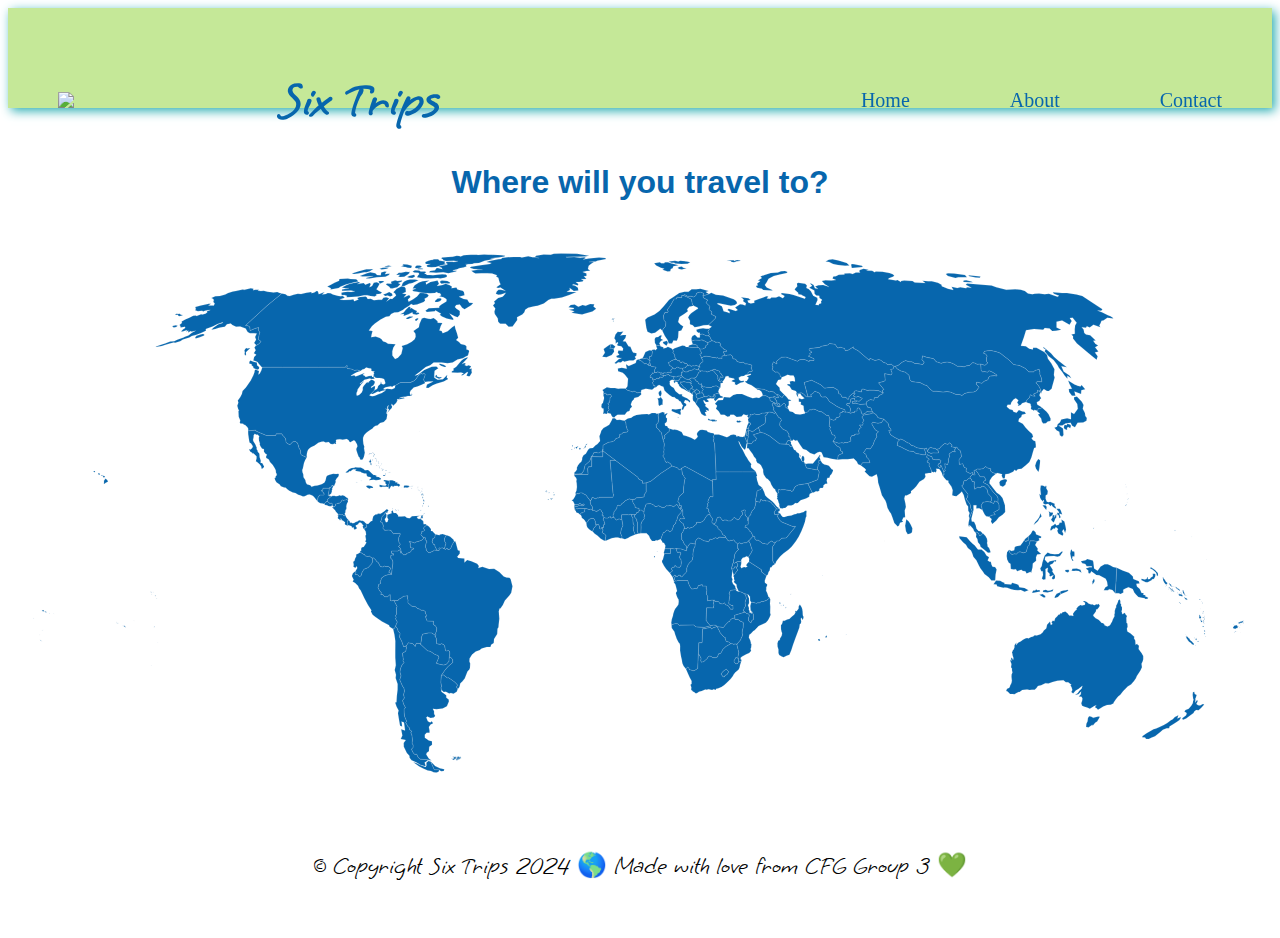
==== index.html @ 7472466b "Add files via upload" ====
<!DOCTYPE html>
<html lang="en">

<head>
  <meta charset="UTF-8">
  <meta name="viewport" content="width=device-width, initial-scale=1.0">
  <title>Six Trips</title>

  <!-- insert css-->
  <link href="../style.css" rel="stylesheet">
  <link href="https://cdn.jsdelivr.net/npm/bootstrap@5.3.2/dist/css/bootstrap.min.css" rel="stylesheet"
    integrity="sha384-T3c6CoIi6uLrA9TneNEoa7RxnatzjcDSCmG1MXxSR1GAsXEV/Dwwykc2MPK8M2HN" crossorigin="anonymous">
  <!--font-->
  <link rel="preconnect" href="https://fonts.googleapis.com">
  <link rel="preconnect" href="https://fonts.gstatic.com" crossorigin>
  <link href="https://fonts.googleapis.com/css2?family=Grape+Nuts&family=Roboto&display=swap" rel="stylesheet">

</head>

<body>

  <!--Nav Bar-->
  <div class="navBar">
    <img src="../Six Trips Logo (1).svg">
    <h2>Six Trips</h2>
    <nav>
      <ul>
        <li><a href="../index.html">Home</a></li>
        <li><a href="#">About</a></li>
        <li><a href="../contactform.html">Contact</a></li>
      </ul>
    </nav>
  </div>


  <div class="container">
    <h1>Where will you travel to?</h1>

    <?xml version="1.0"?>
    <!--
*************Map created by Simplemaps.com********************		
*************Attribution is highly appreciated!***************
*************http://simplemaps.com****************************

The MIT License (MIT)

Copyright (c) 2020 Pareto Softare, LLC DBA Simplemaps.com

Permission is hereby granted, free of charge, to any person obtaining a copy
of this software and associated documentation files (the "Software"), to deal
in the Software without restriction, including without limitation the rights
to use, copy, modify, merge, publish, distribute, sublicense, and/or sell
copies of the Software, and to permit persons to whom the Software is
furnished to do so, subject to the following conditions:

The above copyright notice and this permission notice shall be included in
all copies or substantial portions of the Software.

THE SOFTWARE IS PROVIDED "AS IS", WITHOUT WARRANTY OF ANY KIND, EXPRESS OR
IMPLIED, INCLUDING BUT NOT LIMITED TO THE WARRANTIES OF MERCHANTABILITY,
FITNESS FOR A PARTICULAR PURPOSE AND NONINFRINGEMENT. IN NO EVENT SHALL THE
AUTHORS OR COPYRIGHT HOLDERS BE LIABLE FOR ANY CLAIM, DAMAGES OR OTHER
LIABILITY, WHETHER IN AN ACTION OF CONTRACT, TORT OR OTHERWISE, ARISING FROM,
OUT OF OR IN CONNECTION WITH THE SOFTWARE OR THE USE OR OTHER DEALINGS IN
THE SOFTWARE.

-->

    <svg baseprofile="tiny" stroke-linecap="round" stroke-linejoin="round" version="1.2" viewbox="0 0 2000 857"
      xmlns="http://www.w3.org/2000/svg">
      <a href="..">
        <path
          d="M1383 261.6l1.5 1.8-2.9 0.8-2.4 1.1-5.9 0.8-5.3 1.3-2.4 2.8 1.9 2.7 1.4 3.2-2 2.7 0.8 2.5-0.9 2.3-5.2-0.2 3.1 4.2-3.1 1.7-1.4 3.8 1.1 3.9-1.8 1.8-2.1-0.6-4 0.9-0.2 1.7-4.1 0-2.3 3.7 0.8 5.4-6.6 2.7-3.9-0.6-0.9 1.4-3.4-0.8-5.3 1-9.6-3.3 3.9-5.8-1.1-4.1-4.3-1.1-1.2-4.1-2.7-5.1 1.6-3.5-2.5-1 0.5-4.7 0.6-8 5.9 2.5 3.9-0.9 0.4-2.9 4-0.9 2.6-2-0.2-5.1 4.2-1.3 0.3-2.2 2.9 1.7 1.6 0.2 3 0 4.3 1.4 1.8 0.7 3.4-2 2.1 1.2 0.9-2.9 3.2 0.1 0.6-0.9-0.2-2.6 1.7-2.2 3.3 1.4-0.1 2 1.7 0.3 0.9 5.4 2.7 2.1 1.5-1.4 2.2-0.6 2.5-2.9 3.8 0.5 5.4 0z"
          id="AF" name="Afghanistan">
        </path>
      </a>
      <path class="Angola"
        d="M 1121.2 572 1121.8 574 1121.1 577.1 1122 580.1 1121.1 582.5 1121.5 584.7 1109.8 584.6 1109 605.1 1112.6 610.3 1116.2 614.3 1105.8 616.9 1092.3 616 1088.5 613 1065.8 613.2 1065 613.7 1061.7 610.8 1058.1 610.6 1054.7 611.7 1052 612.9 1051.5 608.9 1052.4 603.2 1054.4 597.3 1054.7 594.6 1056.6 588.8 1058 586.2 1061.3 582 1063.2 579.1 1063.8 574.4 1063.5 570.7 1061.9 568.4 1060.4 564.5 1059.1 560.7 1059.4 559.3 1061.1 556.8 1059.5 550.6 1058.3 546.3 1055.5 542.2 1056.1 541 1058.4 540.1 1060.1 540.2 1062.1 539.5 1078.8 539.6 1080.1 544.3 1081.7 548.2 1083 550.3 1085.1 553.6 1088.9 553.1 1090.7 552.2 1093.8 553.1 1094.7 551.5 1096.2 547.8 1099.7 547.5 1100 546.4 1102.9 546.4 1102.4 548.7 1109.2 548.6 1109.3 552.7 1110.4 555.1 1109.5 559 1109.9 563 1111.7 565.4 1111.3 573 1112.7 572.4 1115.1 572.6 1118.6 571.6 1121.2 572 Z">
      </path>
      <path class="Angola"
        d="M 1055.3 539 1053.8 534.2 1056.1 531.4 1057.8 530.3 1059.9 532.5 1057.9 533.9 1056.9 535.5 1056.7 538.3 1055.3 539 Z">
      </path>
      <path
        d="M1088 228l0.4 1.2 1.4-0.6 1.2 1.7 1.3 0.7 0.6 2.3-0.5 2.2 1 2.7 2.3 1.5 0.1 1.7-1.7 0.9-0.1 2.1-2.2 3.1-0.9-0.4-0.2-1.4-3.1-2.2-0.7-3 0.1-4.4 0.5-1.9-0.9-1-0.5-2.1 1.9-3.1z"
        id="AL" name="Albania">
      </path>
      <path
        d="M1296.2 336.7l1.3 5.1-2.8 0 0 4.2 1.1 0.9-2.4 1.3 0.2 2.6-1.3 2.6 0 2.6-1 1.4-16.9-3.2-2.7-6.6-0.3-1.4 0.9-0.4 0.4 1.8 4.2-1 4.6 0.2 3.4 0.2 3.3-4.4 3.7-4.1 3-4 1.3 2.2z"
        id="AE" name="United Arab Emirates">
      </path>
      <path class="Argentina"
        d="M 669.1 851.7 666.1 851.5 661.1 851.5 655.1 837.9 658.2 840.7 662.5 845.3 670.3 849 677.6 850.5 676.8 853.5 672.4 853.8 669.1 851.7 Z">
      </path>
      <path class="Argentina"
        d="M 638.6 644.7 649.9 655.1 654.5 656.1 661.8 660.9 667.7 663.4 668.8 666.2 664.6 676 670.4 677.7 676.7 678.7 680.9 677.7 685.2 672.7 685.5 667.1 688.1 665.8 691.3 669.6 691.7 674.7 687.5 678.2 684.2 680.8 678.9 687.1 672.9 695.8 672.4 701 672 707.6 673.2 714 672.3 715.4 672.7 719.5 673 722.9 680.8 728.4 681 732.8 684.9 735.6 685.2 738.7 681.9 746.9 674.9 750.4 664.7 751.7 658.7 751 660.8 754.9 660.9 759.6 662.7 762.8 660.2 765.1 655.1 766 649.5 763.6 648 765.3 650.5 771.6 654.5 773.5 656.8 771.5 659.3 774.8 655.1 776.8 652.2 780.8 653.4 787.1 653.3 790.5 648.5 790.5 645.5 793.7 645.6 798.5 652.1 803.1 657.3 804.3 657.5 810 652.9 813.5 652.3 820.8 648.8 823.2 647.9 826.1 652.1 832.6 656.7 836.1 654.6 835.8 649.7 834.8 637.6 834 634.1 830.4 632.2 825.8 629.1 826.2 626.5 823.9 623.4 817.4 626.1 814.6 626.2 810.7 624.4 807.5 625.1 802.1 624 793.8 622.2 790.1 624 788.9 622.6 786.5 619.8 785.3 620.6 782.6 617.5 780.2 613.8 772.9 615.5 771.6 612.2 763.8 611.4 757.3 611.2 751.6 613.7 749.3 610.4 743 608.8 737.2 611.8 733 610.4 727.6 612 721.4 610.6 715.5 609 714.3 604.1 703.2 606.2 696.6 604.5 690.4 605.4 684.5 608 678.5 611.3 674.5 609.3 672 610.1 669.9 608.5 659.2 614.1 656.1 615.3 649.4 614.4 647.8 618.4 642 625.9 643.6 629.6 648.2 631.2 643 637.6 643.3 638.6 644.7 Z">
      </path>
      <path
        d="M1230.8 253l-1.8 0.2-2.8-3.7-0.2-1-2.3 0-1.9-1.7-1 0.1-2.4-1.8-4.2-1.6-0.1-3.1-1.3-2.2 7-1 1.4 1.6 2.2 1.1-0.7 1.6 3.2 2.2-1.1 2.1 2.6 1.7 2.5 1 0.9 4.5z"
        id="AM" name="Armenia">
      </path>
      <path class="Australia"
        d="M 1743 763.6 1746.7 765.8 1750 764.9 1754.9 763.7 1757.7 764.1 1753.2 771.7 1749.9 773.8 1745.9 779 1745.3 777.2 1738.7 781.6 1737.9 781.3 1734.9 781.1 1735.4 775.7 1737.4 771.5 1738 765.9 1740 763 1743 763.6 Z">
      </path>
      <path class="Australia"
        d="M 1793.5 590.2 1794.7 595.2 1798.7 592.8 1800.1 595.5 1802.4 598 1801.3 600.9 1801.5 606.4 1801.7 609.6 1803 610.4 1803.4 615.9 1802.2 619.2 1803 623.5 1808.4 626.9 1811.6 629.9 1814.8 632.7 1813.7 634.3 1816 638.3 1816.5 645.3 1819.1 643.9 1820.6 646.6 1822.2 645.7 1821.5 652.5 1824.4 656.4 1826.3 658.8 1829.1 664 1829.1 669.2 1828.1 672.9 1826.3 676.8 1827 682.3 1824.5 688 1822.4 691 1818.6 696.7 1817.1 700.4 1814 705 1809 710.8 1803.5 714 1799.1 718.9 1795.8 722.1 1791.4 727.6 1787.7 730.8 1783.8 735.6 1780.7 740 1779.9 742.1 1775.6 744.3 1769.5 744.5 1763.2 747.2 1759.4 749.6 1754.6 752.4 1751.9 749.5 1749.3 748.4 1751.9 745.1 1748.4 746.3 1741.2 750.9 1737.6 749.2 1735.2 748.2 1732.4 747.7 1728.3 745.9 1727 741.9 1728.5 737.1 1728.9 733.8 1727.5 731.2 1722.8 730.5 1726 727.3 1726.9 722.6 1722.2 727 1716.9 728.2 1721.4 724.7 1723.9 721 1727.4 717.8 1729 713.1 1722.2 718.5 1717.9 720.7 1713.6 725.8 1710.6 723.2 1712.3 719.8 1710.9 715.1 1709.1 712.7 1710.7 711.2 1705.4 707.3 1701.6 707.2 1697.6 704 1687.7 704.6 1679.8 706.9 1672.9 709.1 1667.9 708.7 1660.9 712 1655.6 713.4 1653.3 716.8 1650.3 719.4 1645.6 719.6 1642 720.1 1637.8 719 1633.6 719.7 1629.8 720 1625.3 723.4 1623.8 723.1 1620.4 724.9 1617 726.9 1613.2 726.7 1609.7 726.7 1605.6 722.6 1603.2 721.4 1604.7 717.7 1607.6 716.8 1609.1 715.4 1609.7 713.1 1612 708.6 1612.7 704.8 1612 698.3 1612.2 694.6 1613.6 691 1612.7 686.8 1613 684.9 1611.3 682.3 1612 677.3 1610.1 672.2 1610 669.5 1611.8 672.3 1611.3 666.3 1613.6 668.2 1614.7 670.7 1615.3 667.4 1613.7 662.3 1613.6 660.3 1612.8 658.4 1614.1 654.7 1615.6 653.1 1616.9 649.9 1617 646.1 1620.1 641.5 1619.7 646.4 1622.8 642 1627.7 639.8 1630.9 637.1 1635.6 634.7 1638.2 634.2 1639.6 635 1644.4 632.6 1647.9 631.9 1649 630.5 1650.5 629.9 1653.6 630.1 1659.8 628.2 1663.3 625.3 1665.3 621.9 1669.2 618.7 1669.9 616.1 1670.6 612.6 1675.5 607.1 1676.9 612.7 1679.5 611.4 1678 608.4 1680.3 605.3 1682.5 606.7 1684 601.8 1687.5 598.6 1689.3 596.1 1692.2 595 1692.6 593.2 1694.9 593.9 1695.3 592.3 1697.9 591.4 1700.7 590.5 1704.4 593.5 1707 597.3 1710.5 597.3 1714 597.9 1713.3 594.4 1716.8 589.3 1719.5 587.6 1718.9 586 1721.8 582.3 1725.5 580 1728.2 580.8 1733.1 579.6 1733.4 576.3 1729.5 574.2 1732.6 573.3 1736.2 574.9 1738.9 577.5 1743.4 579.1 1745.1 578.5 1748.4 580.5 1751.9 578.6 1753.9 579.2 1755.4 577.9 1757.6 581.1 1755.6 584.6 1753.1 587.2 1751.2 587.4 1751.5 589.9 1749.3 593.1 1746.8 596.3 1747 598.1 1750.8 601.7 1754.8 603.7 1757.3 605.9 1760.6 609.7 1762.2 609.7 1764.8 611.4 1765.3 613.4 1770.2 615.5 1774.3 613.3 1776.1 609.9 1777.8 607 1779.1 603.5 1781.7 598.4 1781.5 595.3 1782.2 593.4 1782.1 589.8 1783.5 584.9 1784.8 583.6 1784.2 581.5 1786 578.1 1787.5 574.6 1787.9 572.7 1790.2 570.3 1791.5 573.5 1791.4 577.5 1792.7 578.3 1792.6 581 1794.2 584.2 1794.1 587.9 1793.5 590.2 Z">
      </path>
      <path
        d="M1070.6 190.8l-0.3 0.8 0.7 2.1-0.2 2.6-2.8 0 1.1 1.4-1.3 4-0.9 1.1-4.4 0.1-2.4 1.5-4.2-0.5-7.3-1.7-1.3-2.1-4.9 1.1-0.5 1.2-3.1-0.9-2.6-0.2-2.3-1.2 0.7-1.5-0.2-1.1 1.4-0.3 2.7 1.7 0.6-1.7 4.4 0.3 3.5-1.1 2.4 0.2 1.7 1.3 0.4-1.1-1-4.1 1.7-0.8 1.6-2.9 3.8 2.1 2.6-2.6 1.7-0.5 4 1.9 2.3-0.3 2.4 1.2z"
        id="AT" name="Austria">
      </path>
      <path class="Azerbaijan"
        d="M 1229 253.2 1225.2 252.3 1222 249.4 1220.8 246.9 1221.8 246.8 1223.7 248.5 1226 248.5 1226.2 249.5 1229 253.2 Z">
      </path>
      <path class="Azerbaijan"
        d="M 1235.3 236.2 1237.8 233.6 1241.3 236.9 1244.9 241.5 1247.4 241.8 1249.3 243.5 1245.1 244 1245.2 249 1244.8 251.2 1243.1 252.7 1243.9 255.8 1242.6 256.2 1238.7 252.8 1239.9 249.7 1238 247.8 1236.1 248.3 1230.8 253 1229.9 248.5 1227.4 247.5 1224.8 245.8 1225.9 243.7 1222.7 241.5 1223.4 239.9 1221.2 238.8 1219.8 237.2 1220.9 236.1 1225.1 238 1228 238.3 1228.6 237.6 1225.3 234.1 1226.5 233.3 1228 233.5 1232.3 237.3 1234.7 237.8 1235.3 236.2 Z">
      </path>
      <path
        d="M1154.9 530.4l-0.6 0.1 0-0.3-2-6.1-0.01-0.06-0.09-1.04-1.4-2.9 3.5 0.5 1.7-3.7 3.1 0.4 0.3 2.5 1.2 1.5 0 2.1-1.4 1.3-2.3 3.4-2 2.3z"
        id="BI" name="Burundi">
      </path>
      <path
        d="M1016.5 177.1l-0.4 4.2-1.3 0.2-0.4 3.5-4.4-2.9-2.5 0.5-3.5-2.9-2.4-2.5-2.2-0.1-0.8-2.2 3.9-1.2 3.6 0.5 4.5-1.3 3.1 2.7 2.8 1.5z"
        id="BE" name="Belgium">
      </path>
      <path
        d="M1006.7 427l-0.2 2.1 1.3 3.8-1.1 2.6 0.6 1.7-2.8 4-1.7 2-1.1 4 0.2 4.1-0.3 10.3-4.7 0.8-1.4-4.4 0.3-14.8-1.2-1.3-0.2-3.2-2-2.2-1.7-1.9 0.7-3.4 2-0.7 1.1-2.8 2.8-0.6 1.2-1.9 1.9-1.9 2 0 4.3 3.7z"
        id="BJ" name="Benin">
      </path>
      <path
        d="M988.5 406l-0.5 3.1 0.8 2.9 3.1 4.2 0.2 3.1 6.5 1.5-0.1 4.4-1.2 1.9-2.8 0.6-1.1 2.8-2 0.7-4.9-0.1-2.6-0.5-1.8 1-2.5-0.5-9.8 0.3-0.2 3.7 0.8 4.8-3.9-1.6-2.6 0.2-2 1.6-2.5-1.3-1-2.2-2.5-1.4-0.4-3.7 1.6-2.7-0.2-2.2 4.5-5.3 0.9-4.4 1.5-1.6 2.7 0.9 2.4-1.3 0.8-1.7 4.3-2.8 1.1-2 5.3-2.7 3.1-0.9 1.4 1.2 3.6 0z"
        id="BF" name="Burkina Faso">
      </path>
      <path
        d="M1500.6 360.3l0.6 4.6-2.1-1 1.1 5.2-2.1-3.3-0.8-3.3-1.5-3.1-2.8-3.7-5.2-0.3 0.9 2.7-1.2 3.5-2.6-1.3-0.6 1.2-1.7-0.7-2.2-0.6-1.6-5.3-2.6-4.8 0.3-3.9-3.7-1.7 0.9-2.3 3-2.4-4.6-3.4 1.2-4.4 4.9 2.8 2.7 0.3 1.2 4.5 5.4 0.9 5.1-0.1 3.4 1.1-1.6 5.4-2.4 0.4-1.2 3.6 3.6 3.4 0.3-4.2 1.5 0 4.4 10.2z"
        id="BD" name="Bangladesh">
      </path>
      <path
        d="M1132.6 221.6l-2.3 2.6-1.3 4.5 2.1 3.6-4.6-0.8-5 2 0.3 3.2-4.6 0.6-3.9-2.3-4 1.8-3.8-0.2-0.8-4.2-2.8-2.1 0.7-0.8-0.6-0.8 0.6-2 1.8-2-2.8-2.7-0.7-2.4 1.1-1.4 1.8 2.6 1.9-0.4 4 0.9 7.6 0.4 2.3-1.6 5.9-1.5 4 2.3 3.1 0.7z"
        id="BG" name="Bulgaria">
      </path>
      <path
        d="M1083 214.3l1.9-0.1-1.1 2.8 2.7 2.5-0.5 2.9-1.1 0.3-0.9 0.6-1.6 1.5-0.4 3.5-4.8-2.4-2.1-2.7-2.1-1.4-2.5-2.4-1.3-1.9-2.7-3 0.8-2.6 2 1.5 1-1.4 2.3-0.1 4.5 1.1 3.5-0.1 2.4 1.4z"
        id="BA" name="Bosnia and Herzegovina">
      </path>
      <path
        d="M1141.6 162.7l-3.9-0.2-0.8 0.6 1.5 2 2 4-4.1 0.3-1.3 1.4 0.3 3.1-2.1-0.6-4.3 0.3-1.5-1.5-1.7 1.1-1.9-0.9-3.9-0.1-5.7-1.5-4.9-0.5-3.8 0.2-2.4 1.6-2.3 0.3-0.5-2.8-1.9-2.8 2.8-1.3-0.4-2.4-1.7-2.3-0.6-2.7 4.7 0 4.8-2.3 0.5-3.4 3.6-2-1-2.7 2.7-1 4.6-2.3 5.3 1.5 0.9 1.5 2.4-0.7 4.8 1.4 1.1 2.9-0.7 1.6 3.8 4 2.1 1.1 0 1.1 3.4 1.1 1.7 1.6-1.6 1.3z"
        id="BY" name="Belarus">
      </path>
      <path
        d="M487.8 399.8l-1.7 0 1.3-7.2 0.7-5.1 0.1-1 0.7-0.3 0.9 0.8 2.5-3.9 1.1-0.1-0.1 1 1 0-0.3 1.8-1.3 2.7 0.4 1-0.9 2.3 0.3 0.6-1 3.3-1.3 1.7-1.1 0.2-1.3 2.2z"
        id="BZ" name="Belize">
      </path>
      <path
        d="M662.5 631.4l-0.3-2-5.4-3.3-5.2-0.1-9.6 1.9-2.1 5.6 0.2 3.5-1.5 7.7-1-1.4-6.4-0.3-1.6 5.2-3.7-4.6-7.5-1.6-4 5.8-3.9 0.9-3.1-8.9-3.7-7.2 1.1-6.2-3.2-2.7-1.2-4.6-3.2-4.4 2.9-6.9-2.9-5.4 1.1-2.2-1.2-2.4 1.9-3.2-0.3-5.4 0-4.6 1.1-2.1-5.5-10.4 4.2 0.6 2.9-0.2 1.1-1.9 4.8-2.6 2.9-2.4 7.3-1.1-0.4 4.8 0.9 2.5-0.3 4.3 6.5 5.7 6.4 1.1 2.3 2.4 3.9 1.3 2.5 1.8 3.5 0 3.4 1.9 0.5 3.7 1.2 1.9 0.3 2.7-1.7 0.1 2.8 7.5 10.7 0.3-0.5 3.7 0.8 2.5 3.2 1.8 1.7 4-0.6 5.1-1.3 2.8 0.8 3.6-1.6 1.4z"
        id="BO" name="Bolivia">
      </path>
      <path class="Brazil"
        d="M665.8 489.6l3.1 0.6 0.6-1.4-1-1.2 0.6-1.9 2.3 0.6 2.7-0.7 3.2 1.4 2.5 1.3 1.7-1.7 1.3 0.2 0.8 1.8 2.7-0.4 2.2-2.5 1.8-4.7 3.4-5.9 2-0.3 1.3 3.6 3 11.2 3.1 1.1 0.1 4.4-4.3 5.3 1.7 1.9 10.1 1 0.2 6.5 4.3-4.2 7.1 2.3 9.5 3.9 2.8 3.7-0.9 3.6 6.6-2 11 3.4 8.5-0.2 8.4 5.3 7.4 7.2 4.4 1.8 4.8 0.3 2.1 2 2 8.2 1.1 3.9-2.1 10.6-2.7 4.2-7.7 8.9-3.4 7.3-4 5.5-1.4 0.2-1.3 4.7 0.9 12-1.1 9.9-0.3 4.2-1.6 2.6-0.5 8.6-5.2 8.3-0.5 6.7-4.3 2.7-1.1 3.9-6 0-8.5 2.4-3.7 2.9-6 1.9-6.1 5.1-4.1 6.4-0.3 4.8 1.3 3.5-0.3 6.5-0.8 3.1-3.4 3.6-4.5 11.3-4 5-3.2 3.1-1.5 6.1-2.9 3.6-2.1-3.6 1.8-3.1-3.8-4.3-4.8-3.6-6.3-4.1-1.9 0.2-6.3-5-3.4 0.7 6-8.7 5.3-6.3 3.3-2.6 4.2-3.5-0.4-5.1-3.2-3.8-2.6 1.3 0.7-3.7 0.3-3.8-0.3-3.6-2.1-1.1-2 1-2.1-0.3-0.8-2.4-1.1-5.9-1.2-1.9-3.9-1.8-2.2 1.3-5.9-1.3-0.4-8.7-2-3.5 1.6-1.4-0.8-3.6 1.3-2.8 0.6-5.1-1.7-4-3.2-1.8-0.8-2.5 0.5-3.7-10.7-0.3-2.8-7.5 1.7-0.1-0.3-2.7-1.2-1.9-0.5-3.7-3.4-1.9-3.5 0-2.5-1.8-3.9-1.3-2.3-2.4-6.4-1.1-6.5-5.7 0.3-4.3-0.9-2.5 0.4-4.8-7.3 1.1-2.9 2.4-4.8 2.6-1.1 1.9-2.9 0.2-4.2-0.6-3.2 1.1-2.6-0.7-0.1-9.7-4.4 3.7-5-0.1-2.3-3.5-3.8-0.3 1-2.8-3.3-3.9-2.6-5.8 1.5-1.1-0.2-2.8 3.4-1.8-0.7-3.5 1.4-2.2 0.3-3 6.3-4.4 4.6-1.2 0.8-1 5.1 0.3 2.2-17.6 0.1-2.8-0.9-3.6-2.6-2.4 0.1-4.7 3.2-1 1.1 0.7 0.2-2.5-3.3-0.7 0-4 11 0.2 1.9-2.3 1.6 2.1 1 3.8 1.1-0.8 3.1 3.4 4.4-0.4 1.1-2 4.2-1.5 2.4-1.1 0.7-2.7 4.1-1.8-0.3-1.4-4.8-0.5-0.7-4.1 0.3-4.3-2.5-1.6 1.1-0.6 4.1 0.8 4.5 1.6 1.7-1.5 4.1-1 6.4-2.4 2.1-2.5-0.7-1.8 3-0.2 1.2 1.4-0.8 2.9 2 0.9 1.2 3-1.6 2.3-1 5.4 1.4 3.3 0.3 3 3.5 3 2.8 0.3 0.6-1.3 1.8-0.3 2.6-1.1 1.8-1.7 3.2 0.6 1.3-0.3z"
        id="BR" name="Brazil">
      </path>
      <path d="M1633.1 472.8l2.2-2.4 4.6-3.6-0.1 3.2-0.1 4.1-2.7-0.2-1.1 2.2-2.8-3.3z" id="BN" name="Brunei Darussalam">
      </path>
      <path
        d="M1488.8 323.5l2.6 2.1 0.5 3.9-4.5 0.2-4.7-0.4-3.2 1-5.5-2.5-0.4-1.2 2.6-4.8 2.6-1.6 4.3 1.4 2.9 0.2 2.8 1.7z"
        id="BT" name="Bhutan">
      </path>
      <path
        d="M1127.6 615.7l1.9 5.1 1.1 1.2 1.6 3.7 6.1 7 2.3 0.7-0.1 2.3 1.5 4.1 4.3 1 3.4 2.9-8.1 4.7-5.2 4.8-2 4.3-1.8 2.4-3 0.5-1.2 3.1-0.6 2-3.6 1.4-4.5-0.3-2.5-1.8-2.3-0.7-2.8 1.4-1.5 3.1-2.7 1.9-2.8 2.9-4 0.7-1.1-2.3 0.6-3.9-3-6.1-1.4-1 0.6-18.7 5.5-0.2 0.8-22.9 4.2-0.2 8.7-2.3 2 2.7 3.7-2.5 1.7 0 3.2-1.5 1 0.5z"
        id="BW" name="Botswana">
      </path>
      <path
        d="M1121.3 446.5l3.9 2.5 3.1 2.6 0.1 2.1 3.9 3.3 2.4 2.8 1.4 3.8 4.3 2.6 0.9 2-1.8 0.7-3.7-0.1-4.2-0.7-2.1 0.5-0.9 1.6-1.8 0.2-2.2-1.4-6.3 3.2-2.6-0.6-0.8 0.5-1.6 3.9-4.3-1.3-4.1-0.6-3.6-2.4-4.7-2.2-3 2.1-2.2 3.2-0.5 4.5-3.6-0.3-3.9-1.1-3.3 3.4-3 6-0.6-1.9-0.3-2.9-2.6-2.1-2.1-3.3-0.5-2.3-2.7-3.4 0.5-1.9-0.6-2.7 0.4-5 1.4-1.1 2.8-6.5 4.6-0.5 1-1.7 1 0.2 1.4 1.4 7.1-2.4 2.4-2.5 2.9-2.3-0.6-2.2 1.6-0.6 5.5 0.4 5.2-3 4-7 2.8-2.6 3.6-1.1 0.7 2.7 3.3 4 0 2.7-0.8 2.6 0.4 2 1.9 1.9 0.5 0.3z"
        id="CF" name="Central African Republic">
      </path>
      <path class="Canada"
        d="M 665.9 203.6 669.3 204.5 674 204.3 670.7 206.9 668.7 207.3 663.2 204.6 662.6 202.5 665.1 200.6 665.9 203.6 Z">
      </path>
      <path class="Canada"
        d="M 680.3 187.6 677.9 187.7 672.1 185.8 668.6 182.8 670.5 182.3 676.4 183.9 680.6 186.5 680.3 187.6 Z">
      </path>
      <path class="Canada"
        d="M 372.4 191.3 369.3 192.2 363 189.4 363 187.2 360.1 185 360.4 183.2 356.1 182.1 356.7 178.7 358.2 177.3 362.3 178.6 364.7 179.6 368.8 180.2 369 182.4 369.4 185.3 372.6 187.9 372.4 191.3 Z">
      </path>
      <path class="Canada"
        d="M 711.5 177.8 706.5 183.2 710.4 181.1 713.3 182.5 710.9 184.6 714.7 186.3 717.5 184.8 721.8 186.7 719 191.3 722.8 190.2 722.5 193.5 723 197.4 719.4 203 717 203.2 714.1 202 716.6 196.9 715.4 196.1 708.1 201.5 705.1 201.3 709.5 198.3 705.1 196.8 699.6 197.2 690 197 689.8 195.2 693.6 192.9 691.9 191.3 697.3 187.5 705.5 177.6 709.7 174.1 714.7 172 716.8 172.2 715.3 173.9 711.5 177.8 Z">
      </path>
      <path class="Canada"
        d="M 351.5 156.4 353 157.2 358 156.7 350.8 163.6 351.1 168.6 349.2 168.6 348.5 165.8 349 162.9 348.2 161 349.5 158.3 351.5 156.4 Z">
      </path>
      <path class="Canada"
        d="M 634.9 108.9 631.3 111.9 629.6 111.4 629.5 109.7 629.9 109.3 632.7 107.6 634.4 107.7 634.9 108.9 Z">
      </path>
      <path class="Canada" d="M 625.2 105.7 618 108.9 615 108.7 615 107.2 620 104.5 626 104.6 625.2 105.7 Z">
      </path>
      <path class="Canada"
        d="M 622.1 88.9 621.2 91.4 623.9 90.5 625.4 92 628.9 94 632.7 95.7 631.3 98.4 634.8 98 636.7 99.9 631.7 101.7 625.8 100.3 625 97.7 618.7 100.8 610.5 103.7 611.2 100.4 604.9 100.9 610.6 98.1 614.2 93.6 619.3 88.5 622.1 88.9 Z">
      </path>
      <path class="Canada"
        d="M 667 80.6 662.1 80.9 662.8 78.2 666.6 75.1 670.9 74.4 673.2 75.9 671.7 78.2 670.8 79 667 80.6 Z">
      </path>
      <path class="Canada"
        d="M 592.5 69.9 588.4 71.8 584.2 70.2 580.3 70.7 576.9 68.3 581.9 66.6 586.8 64.3 589.8 65.8 591.4 66.8 591.8 67.8 592.5 69.9 Z">
      </path>
      <path class="Canada"
        d="M 645.5 212.5 643.3 208.9 646.2 200.4 644.6 198.6 640.9 199.6 639.8 198 634.3 202.7 631.1 207.6 628.3 210.5 625.8 211.5 624.1 211.8 623 213.3 613.7 213.3 605.9 213.4 603.2 214.5 596.4 218.9 596.4 218.8 595.5 218.4 593.5 219.3 591.6 220.6 589.8 219.5 585.1 220.3 581.2 221.2 579.3 222 577 224.1 578.8 224.8 580.5 224.4 580.8 224.4 580.5 226.3 575.7 227 572.9 227.8 571.2 228.8 568.6 228.2 567 228.5 564.1 230.3 559.5 232.3 556.8 231.9 558.8 229.7 562.5 226.2 566.6 224.1 567.7 222.3 568.6 219.3 572.4 215.8 573.3 211.8 574.4 215.7 578.2 216.6 580.6 214.5 579.2 209.7 578.3 207.7 574.3 206.5 570.5 205.8 566.6 205.8 563.2 205 562.8 203.6 561.4 204.5 560.2 204.3 562.1 202.2 560.3 201.4 562.2 199 561 197.2 562.7 195.4 557.5 194.5 557.4 190.9 556.6 190.1 553.3 189.9 549.2 188.7 547.7 189.5 545.9 191 542.6 192 539.5 194.5 534.1 192.8 529.7 193.6 525.8 191.7 521.2 190.7 517.9 190.3 516.9 189.3 517.8 185.9 516.1 185.9 514.8 188.3 504.6 188.3 487.6 188.3 470.8 188.3 455.9 188.3 441.1 188.3 426.4 188.3 411.3 188.3 406.5 188.3 391.8 188.3 377.7 188.3 377 188.3 371.6 182.2 370 179.5 363 176.9 364.3 171.4 367.9 167.7 363.8 165 366.9 160.1 364.8 155.7 367.3 152.5 372.4 149.6 375.6 145.8 371 142 372.4 135.1 373.5 130.9 371.9 128.2 371.1 125.8 371.7 122.7 365.2 124.6 357.6 127.9 357.3 124.1 356.8 121.5 354 119.9 349.8 119.7 385.4 87 410 66.6 416 67.9 419.3 70.5 423 71 429.3 68.8 436.3 67.1 441.6 67.7 450.5 65.4 458.7 64.1 458.9 66.3 463.4 65 467.3 62.5 469.4 63.1 470.8 67.9 480.3 64.2 476.4 68.3 482.4 67.4 485.6 65.9 490.2 66.2 494.1 68.4 501.6 70.4 506.3 71.3 510.7 71 513.6 73.8 505.1 76.5 511.5 77.6 523.4 77 527.8 76 529.2 79.3 536.3 76.6 534.2 74.2 538.7 72.4 543.9 72.1 547.8 71.6 549.9 72.9 551.4 75.8 556.4 75.4 561.7 77.9 568.9 77 574.9 77.1 577.3 73.7 581.8 72.8 586.7 74.6 582.4 79.8 588.6 75.4 591.8 75.6 598.2 70.1 596.6 66.8 593.7 64.6 599.2 58.7 607.4 54.9 611.9 55.8 613.9 58.1 614.3 64.1 608.5 66.7 615.2 67.8 610.8 73.3 619.7 69.1 621.9 72.6 617.6 76.6 618.9 80.3 626.2 76.4 632.7 71.6 637.4 65.7 642.9 66.1 648.3 66.9 651.9 69.6 650.2 72.3 645.1 75.2 646 78.1 643.6 80.8 632.7 84.7 626.2 85.6 623 83.9 619.7 86.7 612.3 91.4 609.3 93.9 601.6 97.7 595.1 98.1 590 100.5 587.1 104.3 581.4 105 572.7 109.7 563.3 116.2 558.3 120.8 553.4 127.7 559.4 128.7 557.9 134.2 557.1 138.8 564.4 137.6 571.4 140.2 574.7 142.5 576.4 145.3 581.3 147 584.9 149.5 592.5 149.9 597.3 150.5 593.7 155.7 592 161.8 592.1 168.7 596.5 174.6 601.2 172.6 606.8 166.2 609.1 156.6 607.4 153.4 616.4 150.5 623.9 146.3 628.7 142.1 630.4 138.1 630 133 626.8 128.5 635.7 122.3 636.7 117 640.6 108 644.4 106.6 651.1 108.2 655.3 108.8 659.8 107.2 662.9 109.2 666.5 112.6 666.7 114.8 674.4 115.3 671.8 120.2 669.5 127.6 673.3 128.6 674.9 132.1 683.1 128.8 690.6 122.2 694.8 119.5 695.9 124.8 698.5 132.3 700.5 139.5 697.1 143.3 701.9 146.7 704.8 150.1 711.7 151.7 714.1 153.6 714.1 158.8 717.5 159.6 718.6 161.9 716.6 168.8 712.3 171.1 708.1 173.3 699.3 175.5 691.4 180.5 682.8 181.6 672.7 180.2 665.4 180.2 660.1 180.6 654.4 185.1 647 187.9 636.9 196.1 629 201.9 633.7 200.9 644.6 192.6 656.9 187.4 664.5 186.8 667.8 189.9 661.7 194.1 661.1 200.8 661.2 205.6 666.8 208.7 675.4 207.8 682.6 200.7 681.6 205.3 684.1 207.6 676.7 211.7 664.3 215.5 658.5 218 651.3 222.6 647.6 222.1 649.1 216.8 659.5 211.5 651.4 211.7 645.5 212.5 Z">
      </path>
      <path class="Canada"
        d="M 539 48.7 534.3 51.1 544.8 49.6 547.4 52.2 554.7 49.5 556.5 51.2 554.3 56.3 558.6 54.2 561.4 48.9 565.7 48.1 568.7 48.9 570.9 51 568.2 56.1 565.8 59.8 570 62.4 575 65 572.4 67.3 565.3 67.8 566.1 69.8 562.9 71.8 556.2 71 550.5 69.5 545.4 69.8 535.9 71.7 524.6 72.5 516.7 73 517 70.4 512.9 69 508.6 69.6 508 65.3 511.3 64.7 518.6 63.8 524.1 64.1 530.3 63.1 523.8 61.9 514.7 62.3 509 62.2 509 60.3 520.7 58.1 514.4 58.2 509 56.8 516.8 52.9 522 50.8 536.2 47.7 539 48.7 Z">
      </path>
      <path class="Canada" d="M 578.5 47.2 571.5 50.6 569.2 47 571.3 46.2 576.8 46 578.5 47.2 Z">
      </path>
      <path class="Canada"
        d="M 687.1 48.8 686.4 50.2 682.3 50.1 678.2 50 673.3 50.7 672.4 50.3 670.3 47.6 672 45.8 674.2 45.4 682.6 46 687.1 48.8 Z">
      </path>
      <path class="Canada"
        d="M 647.3 48.5 647.6 51.7 654.8 47.6 666.5 45.5 668.8 50.8 665.6 54.2 674.6 52.7 679.9 50.6 686.7 53.2 690.4 55.7 689.3 58 697.5 56.8 699.4 60.2 707.8 62.3 710 64.4 710.9 69.5 701.8 72 709.5 75.6 715.4 76.8 718.7 81.8 725.2 82.2 721.9 86.1 711 92.6 707 90.2 703.2 84.8 697.3 85.5 695 88.8 697.7 92 702.2 94.6 703.2 96.1 703.1 101.8 699.5 105.9 694.8 104.3 686.2 99.8 689.8 104.7 692.6 108.2 692.3 110.2 681.4 107.9 673.8 104.5 670 101.8 672.4 100.1 667.6 97.2 662.9 94.5 662 96.1 648.9 97 646.5 95.1 651.9 90.9 660 90.8 669.3 90.1 669.1 88.1 672.2 85.3 681 79.9 681.4 77.4 680.9 75.6 676.2 72.9 669.1 71.1 672.6 69.7 670.6 66.3 667.2 66 665.3 64.2 662 65.8 654.1 66.5 640.1 65.3 632.7 63.7 626.8 62.9 624.9 61 631.2 58.6 625.5 58.6 628.8 53.3 635.9 48.7 641.9 46.6 653.1 45.2 647.3 48.5 Z">
      </path>
      <path class="Canada"
        d="M 596.9 45 600.5 46.1 608.1 45.4 607.6 46.9 601.5 49.4 605.3 51.6 600.1 56.3 591.7 58.3 588.3 57.9 587.4 55.9 581.5 51.9 583.2 50.2 590.6 50.8 589.7 47.5 596.9 45 Z">
      </path>
      <path class="Canada"
        d="M 619.5 50.5 611.7 54.4 607.3 54.2 609.1 49.6 611.7 47.1 615.9 44.9 621.1 43.5 629 43.7 635.2 44.9 625.1 49.5 619.5 50.5 Z">
      </path>
      <path class="Canada"
        d="M 503.7 57.7 490.2 60.3 490.8 58 484.8 55.2 489.2 53 496.7 49.2 504.3 45.8 504.7 42.7 518.7 41.9 522.9 43 532.4 43.3 534.3 44.7 535.9 46.9 529.4 48.2 515.5 51.8 506.3 55.5 503.7 57.7 Z">
      </path>
      <path class="Canada"
        d="M 628.9 39.3 624.8 41.2 619.6 40.8 616.4 39.5 620.9 37.3 627.8 35.9 629.2 37.7 628.9 39.3 Z">
      </path>
      <path class="Canada"
        d="M 620.1 30.6 620.3 32.9 617.5 35.4 611.7 39.2 604.8 39.7 601.6 38.9 605 36 598.4 36.3 602.7 32.5 606.5 32.7 614.2 31 619.1 31.3 620.1 30.6 Z">
      </path>
      <path class="Canada"
        d="M 580.7 33.2 580 34.9 584.4 34.1 588 34.3 585.7 36.8 580.6 39.1 566.7 39.9 554.4 42.1 548.4 42.2 549.9 40.6 560.6 38.3 542.7 38.9 538.5 38 550.2 33.2 555.6 31.8 563.9 33.5 566.8 36.4 572.9 36.8 573.6 32.1 579.4 30.3 582.5 30.8 580.7 33.2 Z">
      </path>
      <path class="Canada"
        d="M 636.4 28.8 638.7 30.4 646.1 30.4 647.5 32 644.7 33.8 647.8 34.9 649 36.1 653.9 36.3 659 36.7 666.1 35.7 674.2 35.2 680 35.6 682.3 37.5 681.3 39.5 677.7 40.9 671 42 666.7 41.3 654.9 42.1 646.9 42.2 641.3 41.6 632.7 40 634.3 37.2 636.4 34.8 635 32.6 628 32 625.4 30.5 629.2 28.5 636.4 28.8 Z">
      </path>
      <path class="Canada"
        d="M 560.7 26.2 554.9 29.9 549.6 31.6 545.8 31.8 535.9 33.9 528.8 34.7 525.2 33.6 536.9 29.9 549.1 26.8 554.6 26.9 560.7 26.2 Z">
      </path>
      <path class="Canada" d="M 641.9 26.8 640.1 26.9 633.5 26.6 634.2 25.3 641.4 25.4 643 26.2 641.9 26.8 Z">
      </path>
      <path class="Canada" d="M 583.1 25.9 574.3 27.3 571 25.8 576.1 24.3 582.1 23.8 586.2 24.5 583.1 25.9 Z">
      </path>
      <path class="Canada" d="M 590.9 21.7 585.2 22.6 579.2 22.6 580.2 21.9 585.9 20.6 587.6 20.8 590.9 21.7 Z">
      </path>
      <path class="Canada"
        d="M 637.7 24.2 631.1 25.2 629.5 24.1 630.1 22.4 632.3 20.5 636.7 20.7 638.4 21 640.7 22.6 637.7 24.2 Z">
      </path>
      <path class="Canada"
        d="M 623.9 23 622.8 24.9 617.5 24.4 613.5 22.9 605.7 22.7 611 21.4 608.2 20.3 610.4 18.5 616.5 19.1 624 20.8 623.9 23 Z">
      </path>
      <path class="Canada"
        d="M 678 16.9 680.7 18.4 674.2 19.7 663.6 23.2 656.8 23.5 650 22.9 648.4 21 650.5 19.4 654.8 18.2 648.2 18.2 646.2 16.7 646.6 14.8 651.5 12.9 655.6 11.6 659.6 11.3 659.3 10.3 667.6 10.1 669.2 12.3 673.9 13.2 678.7 14.1 678 16.9 Z">
      </path>
      <path class="Canada"
        d="M 757.2 2.9 765.9 3.2 772.6 3.7 777.8 4.7 776.7 5.7 766.9 7.4 757.9 8.2 753.9 9.1 761.4 9.1 750.9 11.6 744.1 12.8 734.8 16.3 726.7 17 723.6 18 712.3 18.4 716.7 19 713.4 19.8 714.1 22.1 709.1 23.7 702.2 25 698.7 26.8 692.1 28.3 691.6 29.4 698.1 29.2 697 30.4 684.3 33.3 675.8 31.9 664.1 32.7 659.1 32.1 652.3 31.8 654.4 29.5 662.4 28.4 664.4 25 667 24.7 674.5 26.7 672.8 23.7 667.9 22.8 672.9 21 680.5 19.9 683.3 18.3 680.3 16.6 681.4 14.4 690.8 14.5 693 15 700.3 13.4 693 12.9 680.4 13.2 676 11.8 675.2 10.1 672.7 8.9 673.8 7.6 679.8 6.8 684 6.7 691.4 6.1 698.2 4.6 702.1 4.8 704.5 5.9 709.5 3.9 714.7 3.3 721.2 2.9 731.6 2.7 732.9 3.1 743.2 2.5 750.2 2.7 757.2 2.9 Z">
      </path>
      <path
        d="M1034.4 197.5l0.2 1.1-0.7 1.5 2.3 1.2 2.6 0.2-0.3 2.5-2.1 1.1-3.8-0.8-1 2.5-2.4 0.2-0.9-1-2.7 2.2-2.5 0.3-2.2-1.4-1.8-2.7-2.4 1 0-2.9 3.6-3.5-0.2-1.6 2.3 0.6 1.3-1.1 4.2 0 1-1.3 5.5 1.9z"
        id="CH" name="Switzerland">
      </path>
      <a href="...">
        <path class="China"
          d="M 1602.2 381.9 1597.9 385 1593 383 1592 377.5 1594.2 374.6 1600 372.8 1603.3 372.9 1604.9 375.4 1602.9 378.2 1602.2 381.9 Z">
        </path>
        <path class="China"
          d="M 1625.6 185.5 1634.6 190 1640.6 195.8 1648.2 195.8 1650.8 193.4 1657.7 191.5 1659 197.2 1658.7 199.5 1661.5 206.3 1662.1 212.5 1655.2 211.4 1652.3 213.6 1657 219 1660.9 226.5 1658.4 226.6 1660.3 229.9 1654.8 226.1 1654.8 229.7 1648.4 232.4 1651.2 235.8 1646.6 235.5 1643 233.5 1641.9 238.1 1638 241.5 1635.9 245.6 1629.6 247.4 1627.2 250.4 1622.4 252.2 1623.7 249.2 1621.4 246.7 1623.4 242.4 1618.9 239.1 1615.5 241.3 1611.9 245.8 1610.6 249.9 1605.6 250.2 1604.3 253.2 1609.1 257.5 1613.9 258.6 1615.3 261.4 1620.4 263.3 1624.2 258.7 1630.1 261.2 1633.6 261.4 1635.9 264.7 1629.2 266.5 1628.2 270 1624.4 273.2 1623.5 277.7 1630.6 281.2 1635.2 287.5 1640.7 293.4 1646.2 298.3 1647.8 303.1 1645 304.9 1647.4 308.3 1651.3 310.3 1652.1 315.5 1652.2 320.6 1649.4 321.2 1647.3 328.1 1645 336.6 1641.6 344.2 1635.2 350.1 1628.6 355.6 1622.5 356.3 1619.6 359.1 1617.3 357.1 1614.8 360.2 1607.6 363.5 1601.8 364.4 1601.1 371.2 1598 371.6 1595.8 366.9 1596.7 364.5 1588.9 362.4 1586.5 363.5 1580.6 361.8 1577.5 359.2 1577.8 355.5 1572.5 354.3 1569.4 351.9 1565.3 355.3 1560 356.1 1555.6 356 1552.9 357.6 1550.2 358.5 1552.2 365.9 1549.2 365.7 1548.4 364.2 1547.9 361.5 1544.1 363.4 1541.5 362.2 1537 359.8 1537.8 354.5 1534.1 353.2 1531.7 347.3 1526.1 348.4 1525.4 340.8 1529.6 335.4 1528.7 330.1 1527.4 325.2 1524.7 323.7 1522 319.9 1518.9 320.4 1512.8 319.4 1514 316.7 1510.4 312.7 1507.2 315.4 1502.3 313.9 1496.9 317.9 1493 322.7 1488.8 323.5 1486 321.8 1483.1 321.6 1478.8 320.2 1476.2 321.8 1473.6 326.6 1472.1 321.5 1469 322.9 1462.5 322.2 1456 320.8 1451 317.9 1446.5 316.7 1444 313.6 1440.7 312.7 1434.3 308.5 1429.5 306.5 1427.6 308 1419 303.5 1412.8 299.5 1409.6 292.4 1413.7 293.3 1413.1 290 1410.1 286.7 1409.3 281.5 1401.6 273.9 1392.1 271.4 1389.2 266.4 1384.5 263.4 1383 261.6 1381.2 258 1380.7 255.5 1377 254 1375.5 254.7 1372.4 248.7 1373.5 247.3 1372.3 245.8 1376.4 242.8 1379.6 241.5 1385.4 242.4 1386 238.3 1392.4 237.6 1393.4 235 1400.3 231.6 1400.5 230.2 1398.8 226.5 1401.7 224.9 1392.9 213.9 1402 211.4 1404 210 1403 198.7 1413.8 200.8 1415.4 197.9 1412.9 191.7 1416.7 191.1 1418.6 186.9 1420.3 186.4 1423.6 190.8 1429.3 194.1 1437.5 196.4 1443.3 201.5 1444.7 208.8 1447.7 211.6 1454.2 212.7 1461.4 213.5 1469.4 217.5 1472.8 218.2 1477.8 224 1482.5 227.8 1488.1 227.6 1499.4 229.1 1505.8 228.2 1511.4 229.1 1520.8 233 1527 233 1530.3 234.9 1534.7 231.5 1541.9 229.3 1549.5 229.1 1554.4 226.9 1556.4 223.5 1558.8 221.3 1556.9 219.2 1554 216.8 1554.5 212.7 1557.7 213.3 1563.6 214.6 1566.8 211.2 1573.2 208.8 1574.5 204.6 1577 202.8 1583.8 202 1588.2 202.7 1587.4 200.5 1580.2 196.1 1575 194.1 1572.5 196.4 1567 195.4 1564.7 196.2 1561.9 193.7 1561.6 187.4 1561 182.7 1568.4 185.1 1572.8 181.2 1570.9 178.4 1570.7 171.9 1572 169.9 1569.5 166.5 1565.8 165.1 1567.5 162 1572.6 160.9 1578.8 160.7 1587.4 162.6 1593.4 164.8 1601.1 171 1604.9 173.7 1609.4 177.5 1615.6 183.5 1625.6 185.5 Z">
        </path>
      </a>
      <path
        d="M955.9 435.2l2.5 1.4 1 2.2 2.5 1.3 2-1.6 2.6-0.2 3.9 1.6 1.5 9.2-2.4 5.3-1.5 7.3 2.4 5.5-0.2 2.6-2.6 0-3.9-1.2-3.7 0-6.7 1.2-3.9 1.8-5.6 2.4-1.1-0.2 0.4-5.3 0.6-0.8-0.2-2.5-2.4-2.7-1.8-0.4-1.6-1.8 1.2-2.9-0.5-3.1 0.2-1.8 0.9 0 0.4-2.8-0.4-1.3 0.5-0.9 2.1-0.7-1.4-5.2-1.3-2.6 0.5-2.2 1.1-0.5 0.8-0.6 1.5 1 4.4 0 1-1.8 1 0.1 1.6-0.7 0.9 2.7 1.3-0.8 2.4-1z"
        id="CI" name="Côte d'Ivoire">
      </path>
      <path
        d="M1072.8 454.2l-2.8 6.5-1.4 1.1-0.4 5 0.6 2.7-0.5 1.9 2.7 3.4 0.5 2.3 2.1 3.3 2.6 2.1 0.3 2.9 0.6 1.9-0.4 3.4-4.5-1.5-4.6-1.7-7.1-0.2-0.7-0.4-3.4 0.8-3.4-0.8-2.7 0.4-9.3-0.1 0.9-5.1-2.3-4.3-2.6-1-1.1-2.9-1.5-0.9 0.1-1.8 1.4-4.6 2.7-6.2 1.6 0 3.4-3.8 2.1-0.1 3.2 2.7 3.9-2.2 0.5-2.7 1.3-2.6 0.8-3.2 3-2.6 1.1-4.5 1.2-1.5 0.8-3.3 1.4-4.1 4.7-5 0.3-2.1 0.6-1.2-2.3-2.5 0.2-2.1 1.5-0.3 2.3 4.1 0.5 4.2-0.2 4.3 3.2 5.8-3.2 0-1.6 0.4-2.6-0.6-1.2 3 3.4 3.8 2.5 1.1 0.8 2.6 1.8 4.4-0.8 1.8z"
        id="CM" name="Cameroon">
      </path>
      <path
        d="M1141.3 468.2l3.5 5.3 2.6 0.8 1.5-1.1 2.6 0.4 3.1-1.3 1.4 2.7 5.1 4.3-0.3 7.5 2.3 0.9-1.9 2.2-2.1 1.8-2.2 3.3-1.2 3-0.3 5.1-1.3 2.5-0.1 4.8-1.6 1.8-0.2 3.8-0.8 0.5-0.6 3.6 1.4 2.9 0.1 1-1.2 10.3 1.5 3.6-1 2.7 1.8 4.6 3.4 3.5 0.7 3.5 1.6 1.7-0.3 1.1-0.9-0.3-7.7 1.1-1.5 0.8-1.7 4.1 1.2 2.8-1.1 7.6-0.9 6.4 1.5 1.2 3.9 2.5 1.6-1.2 0.2 6.9-4.3 0-2.2-3.5-2-2.8-4.3-0.9-1.2-3.3-3.5 2-4.4-0.9-1.9-2.9-3.5-0.6-2.7 0.1-0.3-2-1.9-0.1-2.6-0.4-3.5 1-2.4-0.2-1.4 0.6 0.4-7.6-1.8-2.4-0.4-4 0.9-3.9-1.1-2.4-0.1-4.1-6.8 0.1 0.5-2.3-2.9 0-0.3 1.1-3.5 0.3-1.5 3.7-0.9 1.6-3.1-0.9-1.8 0.9-3.8 0.5-2.1-3.3-1.3-2.1-1.6-3.9-1.3-4.7-16.7-0.1-2 0.7-1.7-0.1-2.3 0.9-0.8-2 1.4-0.7 0.2-2.8 1-1.6 2-1.4 1.5 0.7 2-2.5 3.1 0.1 0.3 1.8 2.1 1.1 3.4-4 3.3-3.1 1.4-2.1-0.1-5.3 2.5-6.2 2.6-3.3 3.7-3.1 0.7-2 0.1-2.4 0.9-2.2-0.3-3.7 0.7-5.7 1.1-4 1.7-3.4 0.3-3.9 0.5-4.5 2.2-3.2 3-2.1 4.7 2.2 3.6 2.4 4.1 0.6 4.3 1.3 1.6-3.9 0.8-0.5 2.6 0.6 6.3-3.2 2.2 1.4 1.8-0.2 0.9-1.6 2.1-0.5 4.2 0.7 3.7 0.1 1.8-0.7z"
        id="CD" name="Democratic Republic of the Congo">
      </path>
      <path
        d="M1090.9 479.3l-0.3 3.9-1.7 3.4-1.1 4-0.7 5.7 0.3 3.7-0.9 2.2-0.1 2.4-0.7 2-3.7 3.1-2.6 3.3-2.5 6.2 0.1 5.3-1.4 2.1-3.3 3.1-3.4 4-2.1-1.1-0.3-1.8-3.1-0.1-2 2.5-1.5-0.7-2.1-2.2-1.7 1.1-2.3 2.8-4.6-6.8 4.3-3.6-2.1-4.2 2-1.6 3.8-0.8 0.4-2.9 3.1 3.1 5 0.3 1.7-3 0.7-4.3-0.6-5-2.7-3.8 2.5-7.5-1.4-1.2-4.2 0.5-1.6-3.3 0.4-2.8 7.1 0.2 4.6 1.7 4.5 1.5 0.4-3.4 3-6 3.3-3.4 3.9 1.1 3.6 0.3z"
        id="CG" name="Republic of Congo">
      </path>
      <path
        d="M584.4 426.2l-3.7 1.1-1.6 3.2-2.3 1.8-1.8 2.4-0.9 4.6-1.8 3.8 2.9 0.4 0.6 2.9 1.2 1.5 0.3 2.5-0.7 2.4 0.1 1.4 1.4 0.5 1.2 2.2 7.3-0.6 3.3 0.8 3.8 5.6 2.3-0.7 4.1 0.3 3.2-0.7 2 1.1-1.2 3.4-1.3 2.2-0.6 4.6 1.1 4.3 1.5 1.9 0.2 1.4-2.9 3.2 2 1.4 1.5 2.3 1.6 6.4-1.1 0.8-1-3.8-1.6-2.1-1.9 2.3-11-0.2 0 4 3.3 0.7-0.2 2.5-1.1-0.7-3.2 1-0.1 4.7 2.6 2.4 0.9 3.6-0.1 2.8-2.2 17.6-2.9-3.4-1.7-0.1 3.5-6.6-4.4-3-3.4 0.6-2.1-1.1-3.1 1.7-4.2-0.9-3.5-6.7-2.6-1.6-1.8-3.1-3.8-3-1.5 0.6-2.4-1.5-2.8-2.1-1.6 1-4.8-0.9-1.4-2.8-1.1 0.1-5.6-3.6-0.7-2 2.1-0.5-0.2-3.2 1.4-2.4 2.8-0.4 2.5-4 2.2-3.4-2-1.5 1.2-3.7-1.1-5.9 1.3-1.7-0.7-5.4-2.2-3.5 0.9-3.1 1.8 0.5 1.1-1.9-1.1-3.8 0.7-0.9 2.9 0.2 4.5-4.5 2.4-0.7 0.1-2.1 1.4-5.5 3.4-2.9 3.5-0.2 0.6-1.3 4.4 0.5 4.6-3.2 2.3-1.4 2.9-3.1 2 0.4 1.3 1.7-1.2 2.1z"
        id="CO" name="Colombia">
      </path>
      <path
        d="M514.6 431.6l1.2 3.5 2 2.6 2.5 2.7-2.2 0.6-0.1 2.6 1.1 0.9-0.9 0.8 0.2 1.1-0.6 1.3-0.3 1.3-3-1.4-1.1-1.4 0.7-1.1-0.1-1.4-1.5-1.5-2.2-1.3-1.8-0.8-0.3-1.9-1.4-1.1 0.2 1.8-1.2 1.6-1.2-1.8-1.7-0.7-0.7-1.2 0.1-2 0.9-2-1.5-0.9 1.4-1.3 0.9-0.8 3.6 1.7 1.3-0.8 1.8 0.5 0.8 1.3 1.7 0.5 1.4-1.4z"
        id="CR" name="Costa Rica">
      </path>
      <path
        d="M544.8 355.7l1.9 2.3 5.2-0.7 1.8 1.5 4.2 4 3.2 2.9 1.8-0.1 3.2 1.3-0.6 1.8 4 0.3 3.9 2.6-0.8 1.5-3.8 0.8-3.8 0.3-3.7-0.5-8.1 0.6 4.2-3.5-2.1-1.7-3.6-0.4-1.7-1.9-0.8-3.6-3.2 0.2-5-1.7-1.5-1.4-7.1-1-1.8-1.2 2.3-1.6-5.4-0.3-4.4 3.3-2.3 0.1-1 1.6-2.8 0.7-2.3-0.7 3.2-1.9 1.5-2.4 2.7-1.4 3-1.2 4.3-0.6 1.4-0.8 4.7 0.5 4.4 0.1 4.9 2.2z"
        id="CU" name="Cuba">
      </path>
      <path
        d="M1059.7 175.2l2.5 2 3.7 0.5-0.2 1.7 2.8 1.3 0.6-1.6 3.4 0.7 0.7 2 3.7 0.3 2.6 3.1-1.5 0-0.7 1.1-1.1 0.3-0.2 1.4-0.9 0.3-0.1 0.6-1.6 0.6-2.2-0.1-0.6 1.4-2.4-1.2-2.3 0.3-4-1.9-1.7 0.5-2.6 2.6-3.8-2.1-3-2.6-2.6-1.5-0.7-2.7-1-1.8 3.4-1.3 1.7-1.6 3.5-1.2 1.1-1.2 1.3 0.7 2.2-0.6z"
        id="CZ" name="Czech Republic">
      </path>
      <path
        d="M1053.9 158.9l1.4 3.1-1.2 1.7 1.9 2.1 1.5 3.3-0.2 2.2 2.4 3.9-2.2 0.6-1.3-0.7-1.1 1.2-3.5 1.2-1.7 1.6-3.4 1.3 1 1.8 0.7 2.7 2.6 1.5 3 2.6-1.6 2.9-1.7 0.8 1 4.1-0.4 1.1-1.7-1.3-2.4-0.2-3.5 1.1-4.4-0.3-0.6 1.7-2.7-1.7-1.4 0.3-5.5-1.9-1 1.3-4.2 0 0.4-4.5 2.4-4.2-7.2-1.2-2.4-1.6 0.2-2.7-1-1.4 0.4-4.2-1.1-6.5 2.9 0 1.2-2.3 0.9-5.6-0.9-2.1 0.8-1.3 4-0.3 1 1.3 3.1-3-1.3-2.3-0.4-3.4 3.7 0.8 2.9-0.9 0.3 2.3 4.9 1.4 0.1 2.2 4.7-1.2 2.6-1.6 5.6 2.4 2.4 1.9z"
        id="DE" name="Germany">
      </path>
      <path
        d="M1229.5 428.2l-1.9 3.5-1.3-1.2-1.3 0.5-3.2-0.1-0.2-2-0.5-1.8 1.8-3 1.9-2.8 2.4 0.6 1.7-1.6 1.4 2-0.1 2.6-3.1 1.6 2.4 1.7z"
        id="DJ" name="Djibouti">
      </path>
      <path class="Denmark" d="M 1046.1 147.7 1043.7 152.6 1038.5 149.1 1037.6 146.6 1044.4 144.6 1046.1 147.7 Z">
      </path>
      <path class="Denmark"
        d="M 1033.3 151.5 1030.4 152.4 1026.7 151.6 1024.6 148.2 1024.2 142.1 1024.8 140.4 1026.1 138.6 1030.1 138.3 1031.7 136.6 1035.3 134.9 1035.3 138 1034.1 140 1034.8 141.6 1037.4 142.5 1036.4 144.8 1035 144.2 1031.9 148.5 1033.3 151.5 Z">
      </path>
      <path
        d="M585.7 386l0.3-1.8-1.3-1.9 1.5-1.1 0.7-2.5-0.1-3.4 0.8-1.1 4.3 0 3.2 1.6 1.5-0.1 0.7 2.3 3.1-0.2-0.4 1.9 2.5 0.3 2.5 2.3-2.3 2.6-2.6-1.4-2.6 0.3-1.8-0.3-1.1 1.2-2.2 0.4-0.7-1.6-1.9 0.9-2.7 4.4-1.3-1-0.1-1.8z"
        id="DO" name="Dominican Republic">
      </path>
      <path
        d="M1031 264.6l-1 3.3 1 6.1-1.1 5.3-3.2 3.6 0.6 4.8 4.5 3.9 0.1 1.5 3.4 2.6 2.6 11.5 1.9 5.7 0.4 3-0.8 5.2 0.4 3-0.6 3.5 0.6 4-2.2 2.7 3.4 4.7 0.2 2.7 2.1 3.6 2.5-1.2 4.5 3 2.5 4-18.8 12.3-16 12.6-7.8 2.8-6.2 0.7-0.1-4.1-2.6-1.1-3.5-1.8-1.3-3-18.7-14-18.6-14-20.5-15.6 0.1-1.2 0.1-0.4 0.1-7.6 8.9-4.8 5.4-1 4.5-1.7 2.1-3.2 6.4-2.5 0.3-4.8 3.1-0.6 2.5-2.3 7.1-1.1 1-2.5-1.4-1.4-1.9-6.8-0.3-3.9-1.9-4.1 5.1-3.5 5.8-1.1 3.3-2.6 5.1-2 9-1.1 8.8-0.5 2.7 0.9 4.9-2.5 5.7-0.1 2.2 1.5 3.6-0.4z"
        id="DZ" name="Algeria">
      </path>
      <path
        d="M559 502.8l0.8 4.9-1.7 4.1-6.1 6.8-6.7 2.5-3.4 5.6-0.9 4.3-3.1 2.7-2.5-3.3-2.3-0.7-2.3 0.5-0.3-2.3 1.6-1.5-0.7-2.7 2.9-4.8-1.3-2.8-2.1 3-3.5-2.9 1.1-1.8-1-5.8 2-1 1-4 2.1-4.1-0.3-2.6 3.1-1.4 3.9-2.5 5.6 3.6 1.1-0.1 1.4 2.8 4.8 0.9 1.6-1 2.8 2.1 2.4 1.5z"
        id="EC" name="Ecuador">
      </path>
      <path
        d="M1172.1 301.4l3.9 9.4 0.7 1.6-1.3 2.6-0.7 4.8-1.2 3.4-1.2 1.1-2-2.1-2.7-2.8-4.7-9.2-0.5 0.6 2.8 6.7 3.9 6.5 4.9 10 2.3 3.5 2 3.6 5.4 7.1-1 1.1 0.4 4.2 6.8 5.8 1.1 1.3-22.1 0-21.5 0-22.3 0-1-23.7-1.3-22.8-2-5.2 1.1-3.9-1-2.8 1.7-3.1 7.2-0.1 5.4 1.7 5.5 1.9 2.6 1 4-2 2.1-1.8 4.7-0.6 3.9 0.8 1.8 3.2 1.1-2.1 4.4 1.5 4.3 0.4 2.5-1.6z"
        id="EG" name="Egypt">
      </path>
      <path
        d="M1228.9 420.3l-1.7 1.6-2.4-0.6-2-2.1-2.5-3.7-2.6-2.1-1.5-2.2-5-2.6-3.9-0.1-1.4-1.3-3.2 1.5-3.6-2.9-1.5 4.8-6.6-1.4-0.7-2.5 2-9.5 0.3-4.2 1.7-2 4-1.1 2.7-3.6 3.6 7.4 1.9 5.9 3.2 3.1 8 6.1 3.3 3.6 3.2 3.8 1.8 2.2 2.9 1.9z"
        id="ER" name="Eritrea">
      </path>
      <path
        d="M1113.7 124.6l0.9 1-2.6 3.4 2.4 5.6-1.6 1.9-3.8-0.1-4.4-2.2-2.1-0.7-3.8 1-0.1-3.5-1.5 0.8-3.3-2.1-1-3.4 5.5-1.7 5.6-0.8 5.1 0.9 4.7-0.1z"
        id="EE" name="Estonia">
      </path>
      <path
        d="M1207.3 408.5l3.9 0.1 5 2.6 1.5 2.2 2.6 2.1 2.5 3.7 2 2.1-1.9 2.8-1.8 3 0.5 1.8 0.2 2 3.2 0.1 1.3-0.5 1.3 1.2-1.2 2.2 2.2 3.6 2.2 3.1 2.2 2.3 18.7 7.6 4.8-0.1-15.6 19.3-7.3 0.3-5 4.5-3.6 0.1-1.5 2.1-3.9 0-2.3-2.2-5.2 2.7-1.6 2.7-3.8-0.6-1.3-0.7-1.3 0.2-1.8-0.1-7.2-5.4-4 0-1.9-2.1-0.1-3.6-2.9-1.1-3.5-7-2.6-1.5-1-2.6-3-3.1-3.5-0.5 1.9-3.6 3-0.2 0.8-1.9-0.2-5 0-0.8 1.5-6.7 2.6-1.8 0.5-2.6 2.3-5 3.3-3.1 2-6.4 0.7-5.5 6.6 1.4 1.5-4.8 3.6 2.9 3.2-1.5 1.4 1.3z"
        id="ET" name="Ethiopia">
      </path>
      <path
        d="M1104.1 70.1l0.4 3.8 7.3 3.7-2.9 4.2 6.5 6.3-1.7 4.8 4.9 4.2-0.9 3.8 7.4 3.9-0.9 2.9-3.4 3.4-8 7.4-8 0.5-7.6 2.1-7.1 1.3-3.2-3.2-4.7-1.9 0.1-5.8-3-5.2 1.6-3.4 3.3-3.5 8.8-6.2 2.6-1.2-0.9-2.4-6.5-2.6-1.8-2.2-1.8-8.5-7.2-3.7-6-2.7 2.2-1.4 5.1 2.8 5.3-0.2 4.7 1.3 3.4-2.4 1.1-4 5.9-1.8 5.8 2.1-0.8 3.8z"
        id="FI" name="Finland">
      </path>
      <path
        d="M1060.5 487.3l-0.4 2.8 1.6 3.3 4.2-0.5 1.4 1.2-2.5 7.5 2.7 3.8 0.6 5-0.7 4.3-1.7 3-5-0.3-3.1-3.1-0.4 2.9-3.8 0.8-2 1.6 2.1 4.2-4.3 3.6-5.8-6.5-3.7-5.3-3.5-6.6 0.2-2.2 1.3-2 1.3-4.7 1.2-4.8 1.9-0.3 8.2 0 0-7.7 2.7-0.4 3.4 0.8 3.4-0.8 0.7 0.4z"
        id="GA" name="Gabon">
      </path>
      <path class="United Kingdom"
        d="M 956.7 158.2 953.2 157 950.2 157.1 951.4 153.8 950.5 150.6 954.5 150.3 959.4 154.1 956.7 158.2 Z">
      </path>
      <path class="United Kingdom"
        d="M 972.6 129.5 967.5 136 972.2 135.2 977.3 135.2 976 140.1 971.7 145.5 976.6 145.8 976.9 146.5 981.1 153.6 984.3 154.6 987.2 161.6 988.6 164 994.5 165.1 993.9 169.1 991.5 170.9 993.4 174.1 989 177.3 982.5 177.2 974.1 179 971.9 177.7 968.6 180.6 964.1 179.9 960.5 182.3 958 181.1 965.3 174.6 969.7 173.2 962.1 172.2 960.8 169.7 965.9 167.8 963.4 164.5 964.4 160.5 971.5 161.1 972.3 157.5 969.2 153.8 969.1 153.7 963.4 152.6 962.3 151 964.1 148.3 962.6 146.6 960 149.5 959.9 143.6 957.7 140.6 959.6 134.4 963.4 129.6 967 130 972.6 129.5 Z">
      </path>
      <path
        d="M1215.7 227.9l5.1 1.3 2.1 2.6 3.6 1.5-1.2 0.8 3.3 3.5-0.6 0.7-2.9-0.3-4.2-1.9-1.1 1.1-7 1-5.6-3.2-5.5 0.3 0.3-2.7-2.1-4.3-3.4-2.4-3-0.7-2.2-1.9 0.4-0.8 4.6 1.1 7.7 1 7.6 3.1 1.2 1.2 2.9-1z"
        id="GE" name="Georgia">
      </path>
      <path
        d="M986.5 431.1l-0.4 2 2.3 3.3 0 4.7 0.6 5 1.4 2.4-1.3 5.7 0.5 3.2 1.5 4.1 1.3 2.3-8.9 3.7-3.2 2.2-5.1 1.9-5-1.8 0.2-2.6-2.4-5.5 1.5-7.3 2.4-5.3-1.5-9.2-0.8-4.8 0.2-3.7 9.8-0.3 2.5 0.5 1.8-1 2.6 0.5z"
        id="GH" name="Ghana">
      </path>
      <path
        d="M921.5 421.9l0.3 2.4 0.9 0 1.5-0.9 0.9 0.2 1.6 1.7 2.4 0.5 1.5-1.4 1.9-0.9 1.3-0.9 1.1 0.2 1.3 1.4 0.6 1.8 2.3 2.7-1.1 1.6-0.3 2.1 1.2-0.6 0.7 0.7-0.3 1.9 1.7 1.9-1.1 0.5-0.5 2.2 1.3 2.6 1.4 5.2-2.1 0.7-0.5 0.9 0.4 1.3-0.4 2.8-0.9 0-1.6-0.2-1.1 2.6-1.6 0-1.1-1.4 0.4-2.6-2.4-3.9-1.4 0.7-1.3 0.2-1.5 0.3 0.1-2.3-0.9-1.7 0.2-1.9-1.2-2.7-1.6-2.3-4.5 0-1.3 1.2-1.6 0.2-1 1.4-0.6 1.7-3.1 2.9-2.4-3.8-2.2-2.5-1.4-0.9-1.4-1.3-0.6-2.8-0.8-1.4-1.7-1.1 2.6-3.1 1.7 0.1 1.5-1 1.2-0.1 0.9-0.8-0.4-2.1 0.6-0.7 0.1-2.2 2.7 0.1 4.1 1.5 1.2-0.1 0.4-0.7 3.1 0.5 0.8-0.4z"
        id="GN" name="Guinea">
      </path>
      <path
        d="M891.6 417.4l0.8-2.9 6.1-0.1 1.3-1.6 1.8-0.1 2.2 1.6 1.7 0 1.9-1 1.1 1.8-2.5 1.5-2.4-0.2-2.4-1.3-2.1 1.5-1 0-1.4 0.9-5.1-0.1z"
        id="GM" name="The Gambia">
      </path>
      <path
        d="M909.2 421l-0.1 2.2-0.6 0.7 0.4 2.1-0.9 0.8-1.2 0.1-1.5 1-1.7-0.1-2.6 3.1-2.9-2.6-2.4-0.5-1.3-1.8 0.1-1-1.7-1.3-0.4-1.4 3-1 1.9 0.2 1.5-0.8 10.4 0.3z"
        id="GW" name="Guinea-Bissau">
      </path>
      <path d="M1050.3 487.3l0 7.7-8.2 0-1.9 0.3-1.1-0.9 1.9-7.2 9.3 0.1z" id="GQ" name="Equatorial Guinea">
      </path>
      <path class="Greece"
        d="M 1112.7 272.6 1115.8 274.8 1119.9 274.4 1123.9 274.8 1123.9 276 1126.7 275.2 1126.2 277.1 1118.6 277.6 1118.5 276.6 1111.9 275.3 1112.7 272.6 Z">
      </path>
      <path class="Greece"
        d="M 1121.9 239.9 1118.7 239.7 1116 239.1 1109.8 240.7 1113.8 244.3 1111.3 245.4 1108.4 245.4 1105.3 242.1 1104.4 243.5 1106 247.3 1108.9 250.3 1107 251.7 1110.2 254.6 1113 256.5 1113.4 260.1 1108.4 258.4 1110.2 261.7 1106.9 262.3 1109.4 268 1105.9 268.1 1101.3 265.3 1098.9 260.2 1097.6 255.9 1095.3 253 1092.3 249.3 1091.8 247.5 1094 244.4 1094.1 242.3 1095.8 241.4 1095.7 239.7 1099.1 239.2 1100.9 237.8 1103.7 237.9 1104.5 236.8 1105.5 236.6 1109.3 236.8 1113.3 235 1117.2 237.3 1121.8 236.7 1121.5 233.5 1124.2 235.2 1123.1 239.2 1121.9 239.9 Z">
      </path>
      <path
        d="M896.3 1.4l19.9 3-6.7 1.4-13 0.2-18.5 0.4 1.4 0.7 12.3-0.5 9.7 1.4 7-1.2 2.4 1.4-4.5 2.4 9.2-1.6 17.1-1.5 10 0.8 1.7 1.7-14.8 2.9-2.2 1-11.4 0.8 8.1 0.2-4.9 3.2-3.6 2.9-1.2 5.2 3.7 3.2-5.9 0.1-6.5 1.6 6.3 2.6-0.1 4.2-4.2 0.5 4.1 4.3-8.7 0.4 4 2-1.6 1.8-5.7 0.8-5.5 0.1 4.2 3.4-0.5 2.4-7.3-2.2-2.4 1.4 5 1.3 4.6 3.2 0.6 4.3-7.4 1-2.7-2.1-4.2-3 0.5 3.6-5.4 2.8 10.7 0.2 5.5 0.3-11.9 4.7-12.2 4.3-12.7 1.8-4.6 0.1-4.9 2.1-7.5 5.8-10.2 3.9-3 0.3-6.1 1.3-6.6 1.4-4.8 3.4-1.4 4-3.4 3.8-8.6 4.6 0.3 4.5-3.6 4.8-4.1 5.7-6.5 0.4-5-4.8-9-0.1-3.2-3.2-0.8-5.6-4.8-7.2-0.7-3.7 1.5-5.1-3.7-5.1 3.3-4.1-1.9-2 7-6.4 7.2-2.1 2.6-2.2 2.8-4.2-5.5 1.9-2.6 0.8-4.1 0.7-4.2-1.7 1.5-3.7 3-2.8 3.8-0.1 7.6 1.5-5.3-3.4-2.7-1.8-4.4 0.7-2.6-1.3 7-4.8-1.3-2-1.1-3.5-1.4-5.4-3.6-1.9 1.4-2.1-8.1-2.9-7.7-0.4-10.1 0.2-9.5 0.4-3.1-1.6-3.8-3.1 11-1.5 7.6-0.2-14.6-1.3-6.5-1.9 2.2-1.8 15.7-2.2 15-2.2 2.8-1.6-8.1-1.6 4.6-1.7 14.7-2.9 5.4-0.4 0.2-1.8 9-1.1 11-0.6 10.4 0 2.8 1.2 10.6-2.2 7.1 1.5 4.6 0.3 6.2 1.3-6.7-2.1 1.6-1.7 12.7-2.2 11.6 0.2 5.1-1.4 11.9-0.3 26.3 0.4z"
        id="GL" name="Greenland">
      </path>
      <path
        d="M488.1 387.5l-0.7 5.1-1.3 7.2 1.7 0 1.7 1.2 0.6-1 1.5 0.8-2.8 2.5-2.9 1.8-0.5 1.2 0.3 1.3-1.3 1.6-1.4 0.4 0.3 0.8-1.2 0.7-2 1.6-0.3 0.9-2.8-1.1-3.5-0.1-2.4-1.3-2.8-2.6 0.4-1.9 0.8-1.5-0.7-1.2 3.3-5.2 7.2 0 0.4-2.2-0.8-0.4-0.5-1.4-1.9-1.5-1.8-2.1 2.5-0.1 0.5-3.6 5.2 0 5.2 0.1z"
        id="GT" name="Guatemala">
      </path>
      <path
        d="M662.9 463.5l-1 5.8-3.5 1.6 0.3 1.5-1.1 3.4 2.4 4.6 1.8 0 0.7 3.6 3.3 5.6-1.3 0.3-3.2-0.6-1.8 1.7-2.6 1.1-1.8 0.3-0.6 1.3-2.8-0.3-3.5-3-0.3-3-1.4-3.3 1-5.4 1.6-2.3-1.2-3-2-0.9 0.8-2.9-1.2-1.4-3 0.2-3.7-4.8 1.6-1.8 0-3 3.5-1 1.4-1.2-1.8-2.4 0.5-2.3 4.7-3.8 3.6 2.4 3.3 4.1 0.1 3.4 2.1 0.1 3 3.1 2.1 2.3z"
        id="GY" name="Guyana">
      </path>
      <path
        d="M519.6 405.5l-1.9-0.1-0.9 0.9-2 0.8-1.4 0-1.3 0.8-1.1-0.2-0.9-1-0.6 0.2-0.9 1.5-0.5-0.1-0.2 1.4-2.1 1.7-1.2 0.8-0.6 0.8-1.5-1.3-1.4 1.7-1.2 0-1.3 0.1-0.2 3.2-0.8 0-0.8 1.5-1.8 0.3-0.8-2-1.7-0.6 0.7-2.6-0.7-0.7-1.2-0.4-2.5 0.7-0.1-0.8-1.6-1.1-1.1-1.2-1.6-0.6 1.3-1.6-0.3-1.3 0.5-1.2 2.9-1.8 2.8-2.5 0.6 0.3 1.3-1.1 1.6-0.1 0.5 0.5 0.9-0.3 2.6 0.6 2.6-0.2 1.8-0.7 0.8-0.7 1.7 0.3 1.3 0.4 1.5-0.1 1.2-0.6 2.5 0.9 0.8 0.2 1.6 1.2 1.5 1.4 1.9 1 1.3 1.7z"
        id="HN" name="Honduras">
      </path>
      <path
        d="M1081.5 207.6l1.5 2.5 1.7 1.8-1.7 2.4-2.4-1.4-3.5 0.1-4.5-1.1-2.3 0.1-1 1.4-2-1.5-0.8 2.6 2.7 3 1.3 1.9 2.5 2.4 2.1 1.4 2.1 2.7 4.8 2.4-0.5 1-5-2.3-3.2-2.3-4.8-1.9-4.7-4.6 1-0.5-2.5-2.7-0.3-2.1-3.3-1-1.4 2.7-1.6-2.1 0-2.2 0.1-0.1 3.6 0.2 0.8-1 1.8 1 2 0.1-0.1-1.7 1.7-0.7 0.3-2.5 3.9-1.7 1.6 0.8 4 2.7 4.3 1.2 1.8-1z"
        id="HR" name="Croatia">
      </path>
      <path
        d="M586.8 375.3l0.1 3.4-0.7 2.5-1.5 1.1 1.3 1.9-0.3 1.8-3.6-1.1-2.7 0.4-3.4-0.4-2.7 1.2-2.8-2 0.7-2.1 5.1 0.9 4.1 0.5 2.2-1.4-2.3-2.8 0.4-2.5-3.5-1 1.5-1.7 3.4 0.2 4.7 1.1z"
        id="HT" name="Haiti">
      </path>
      <path
        d="M1096.2 191.9l3 1.7 0.5 1.7-2.9 1.3-1.9 4.2-2.6 4.3-3.9 1.2-3.2-0.3-3.7 1.6-1.8 1-4.3-1.2-4-2.7-1.6-0.8-1.2-2.1-0.8-0.1 1.3-4-1.1-1.4 2.8 0 0.2-2.6 2.7 1.7 1.9 0.6 4.1-0.7 0.3-1.3 1.9-0.2 2.3-0.9 0.6 0.4 2.3-0.8 1-1.5 1.6-0.4 5.5 1.9 1-0.6z"
        id="HU" name="Hungary">
      </path>
      <path class="Indonesia"
        d="M 1667.5 567.6 1665.1 567.7 1658 563.2 1663.4 561.9 1666.2 563.9 1668 565.8 1667.5 567.6 Z">
      </path>
      <path class="Indonesia"
        d="M 1692.3 558.9 1692.8 560.2 1692.7 562.1 1688.6 566.9 1683.6 568.3 1683 567.6 1683.7 565.4 1686.5 561.5 1692.3 558.9 Z">
      </path>
      <path class="Indonesia"
        d="M 1652.7 553.8 1654.6 555.5 1658.2 555 1659.4 557.7 1652.7 559 1648.8 559.9 1645.7 559.8 1647.9 556.1 1651.1 556.1 1652.7 553.8 Z">
      </path>
      <path class="Indonesia"
        d="M 1681 553.8 1679.9 557.4 1671.3 559.2 1663.8 558.4 1664 556 1668.6 554.7 1672 556.6 1675.8 556.1 1681 553.8 Z">
      </path>
      <path class="Indonesia"
        d="M 1600.8 545.3 1611.6 546 1613 543.3 1623.3 546.4 1625.1 550.6 1633.5 551.8 1640.2 555.6 1633.6 558 1627.5 555.4 1622.4 555.6 1616.6 555.1 1611.4 554 1605 551.5 1600.9 550.9 1598.5 551.7 1588.3 549 1587.5 546.3 1582.4 545.8 1586.6 539.7 1593.4 540.1 1597.8 542.6 1600.2 543.1 1600.8 545.3 Z">
      </path>
      <path class="Indonesia"
        d="M 1748.7 541.7 1745.5 546.1 1745.3 541.3 1746.4 539 1747.7 536.8 1748.9 538.7 1748.7 541.7 Z">
      </path>
      <path class="Indonesia" d="M 1707.3 524 1705.1 526.2 1701.3 525 1700.3 522.2 1706 521.9 1707.3 524 Z">
      </path>
      <path class="Indonesia"
        d="M 1725.7 521.7 1727.5 526.6 1722.9 523.9 1718.2 523.4 1714.9 523.8 1711 523.6 1712.5 520.1 1719.5 519.8 1725.7 521.7 Z">
      </path>
      <path class="Indonesia"
        d="M 1785.5 518.5 1784.5 539.4 1782.9 560.4 1778.3 555.1 1772.7 553.8 1771.2 555.6 1764 555.8 1766.8 550.6 1770.5 548.8 1769.5 541.8 1767.2 536.5 1756.5 531 1751.9 530.5 1743.6 524.5 1741.8 527.7 1739.6 528.2 1738.5 525.9 1738.6 523.1 1734.4 519.9 1740.6 517.6 1744.6 517.7 1744.2 516 1735.9 516 1733.7 512.2 1728.7 511 1726.4 507.8 1734 506.3 1736.9 504.2 1746 506.8 1746.9 509.2 1748.2 519.6 1753.9 523.4 1758.9 516.6 1765.5 512.8 1770.5 512.8 1775.3 515 1779.4 517.3 1785.5 518.5 Z">
      </path>
      <path class="Indonesia"
        d="M 1696.4 492.7 1691.9 499.1 1687.6 500.3 1682.2 499.1 1672.7 499.4 1667.8 500.3 1667 505.2 1672 510.9 1675.1 508 1685.7 505.8 1685.2 508.7 1682.7 507.8 1680.2 511.6 1675.1 514.1 1680.2 522.3 1679.1 524.5 1683.9 531.9 1683.6 536.1 1680.5 538 1678.4 535.7 1681.4 530.5 1675.7 533 1674.4 531.2 1675.2 528.7 1671.3 524.9 1672 518.7 1668.1 520.6 1668.3 528.1 1668.1 537.3 1664.4 538.2 1662.1 536.4 1664 530.5 1663.4 524.3 1661 524.2 1659.4 519.8 1661.9 515.6 1662.8 510.5 1665.8 500.8 1666.9 498.2 1671.7 493.4 1676.2 495.3 1683.3 496.2 1689.8 495.9 1695.4 491.3 1696.4 492.7 Z">
      </path>
      <path class="Indonesia"
        d="M 1716 494.6 1715.7 500.2 1712.8 499.5 1711.9 503.4 1714.2 506.8 1712.6 507.6 1710.4 503.5 1708.7 495.3 1709.7 490.2 1711.5 487.9 1712 491.4 1715.4 491.9 1716 494.6 Z">
      </path>
      <path class="Indonesia"
        d="M 1608 488.9 1609 493.2 1612.9 496.9 1616.6 495.6 1620.2 496 1623.5 492.8 1626.2 492.2 1631.6 494 1636.2 492.6 1638.8 483.7 1640.9 481.5 1642.6 474.2 1649.1 474.2 1654.1 475.3 1651.1 481.1 1655.5 487.1 1654.6 490.1 1661 496 1654.3 496.8 1652.5 501.2 1652.7 507 1647.2 511.4 1646.8 517.8 1644.3 527.6 1643.6 525.3 1637 528.2 1634.9 524.3 1630.9 523.9 1628.1 521.8 1621.3 524.2 1619.4 521 1615.6 521.4 1611 520.7 1610.4 512.1 1607.6 510.3 1604.9 504.8 1604.1 499.2 1604.7 493.2 1608 488.9 Z">
      </path>
      <path class="Indonesia"
        d="M 1585.2 539.4 1579 539.5 1574.5 534.2 1567.4 528.9 1565.1 525 1561 519.8 1558.3 515 1554.1 506 1549.2 500.6 1547.5 495.1 1545.3 490.1 1540.1 486.1 1537 480.6 1532.6 477 1526.4 469.9 1525.8 466.6 1529.4 466.9 1538.3 468.1 1543.5 474.4 1548.1 478.8 1551.3 481.4 1556.8 488.3 1562.6 488.4 1567.4 492.8 1570.8 498.2 1575.1 501.2 1572.8 506.4 1576.1 508.6 1578.1 508.8 1579 513.3 1580.9 516.8 1585 517.4 1587.6 521.5 1585.9 529.5 1585.2 539.4 Z">
      </path>
      <path
        d="M1427.6 308l-2.8 3-0.9 6 5.8 2.4 5.8 3.1 7.8 3.6 7.7 0.9 3.8 3.2 4.3 0.6 6.9 1.5 4.6-0.1 0.1-2.5-1.5-4.1-0.2-2.7 3.1-1.4 1.5 5.1 0.4 1.2 5.5 2.5 3.2-1 4.7 0.4 4.5-0.2-0.5-3.9-2.6-2.1 4.2-0.8 3.9-4.8 5.4-4 4.9 1.5 3.2-2.7 3.6 4-1.2 2.7 6.1 1 1 2.4-1.7 1.2 1.4 3.9-4.2-1.1-6.2 4.4 0.9 3.7-2 5.4 0.3 3.1-1.6 5.3-4.6-1.5 0.9 6.7-1 2.2 1 2.7-2.5 1.5-4.4-10.2-1.5 0-0.3 4.2-3.6-3.4 1.2-3.6 2.4-0.4 1.6-5.4-3.4-1.1-5.1 0.1-5.4-0.9-1.2-4.5-2.7-0.3-4.9-2.8-1.2 4.4 4.6 3.4-3 2.4-0.9 2.3 3.7 1.7-0.3 3.9 2.6 4.8 1.6 5.3-0.5 2.4-3.8-0.1-6.6 1.3 0.9 4.8-2.4 3.8-7.5 4.4-5.3 7.5-3.8 4.1-5 4.2 0.3 2.9-2.6 1.6-4.8 2.3-2.6 0.3-1.2 4.9 1.9 8.4 0.7 5.3-1.9 6.1 0.7 10.9-2.9 0.3-2.3 4.9 1.9 2.2-5.1 1.8-1.7 4.3-2.2 1.9-5.6-6-3.1-9-2.5-6.5-2.2-3-3.4-6.2-2-8-1.4-4-5.9-8.8-3.5-12.5-2.6-8.2-0.8-7.8-1.7-6-7.7 3.9-4-0.8-8.1-7.8 2.4-2.3-1.9-2.5-7.1-5.5 3.2-4.3 12.1 0-1.8-5.5-3.5-3.2-1.4-5-4-2.8 4.9-6.8 6.5 0.5 4.5-6.7 2.2-6.5 3.9-6.5-1-4.6 3.8-3.7-5.1-3.1-2.9-4.4-3.3-5.6 2-2.8 8.5 1.6 5.7-1 3.8-5.4 7.7 7.6 0.8 5.2 3 3.3 0.6 3.3-4.1-0.9 3.2 7.1 6.2 4 8.6 4.5z"
        id="IN" name="India">
      </path>
      <a href="../ireland.html">
      <path class="Ireland"
        d="M956.7 158.2l0.7 4.4-3.9 5.5-8.8 3.6-6.8-0.9 4.3-6.4-2.1-6.2 6.7-4.8 3.7-2.8 0.9 3.2-1.2 3.3 3-0.1 3.5 1.2z"
        id="IE" name="Ireland">
      </path>
      </a>
      <path
        d="M1229 253.2l1.8-0.2 5.3-4.7 1.9-0.5 1.9 1.9-1.2 3.1 3.9 3.4 1.3-0.4 2.5 4.8 5.3 1.3 4.3 3.2 7.7 1.1 8-1.7 0.2-1.5 4.4-1.2 3-3.7 3.6 0.2 2-1.2 3.9 0.6 6.6 3.3 4.3 0.7 7.3 5.6 4 0.3 1.7 5.3-0.6 8-0.5 4.7 2.5 1-1.6 3.5 2.7 5.1 1.2 4.1 4.3 1.1 1.1 4.1-3.9 5.8 3.2 3.4 2.8 3.9 5.7 2.8 1 5.6 2.7 1.1 0.9 2.9-7.5 3.4-1.1 7.4-10.6-1.9-6.2-1.5-6.3-0.8-3.3-7.9-2.8-1.1-4.1 1.1-5.1 3.1-7-2.1-6.1-5-5.5-1.8-4.4-6.1-5.2-8.5-2.8 1-3.7-2.1-1.7 2.5-3.5-3.4-0.5-3.4-1.7 0 0.2-4.7-3.5-4.8-7.1-3.6-4.6-6.1 0.5-5 2.3-2.2-0.9-3.7-3.8-2-4.7-7.6-3.8-5.1 0.7-2-2.9-7.3 3.3-1.9 1.2 2.5 3.2 2.9 3.8 0.9z"
        id="IR" name="Iran">
      </path>
      <path
        d="M1223.5 263.2l4.7 7.6 3.8 2 0.9 3.7-2.3 2.2-0.5 5 4.6 6.1 7.1 3.6 3.5 4.8-0.2 4.7 1.7 0 0.5 3.4 3.5 3.4-3.3-0.3-3.7-0.6-3.3 6.2-10.2-0.5-16.8-12.9-8.6-4.5-6.8-1.8-3.1-7.8 11-6.7 1-7.7-1.2-4.7 2.7-1.6 2.1-4 2.1-1 6.3 0.9 2.1 1.6 2.4-1.1z"
        id="IQ" name="Iraq">
      </path>
      <path
        d="M924.8 84.5l-1.4 3.6 4.4 3.8-6.1 4.3-13.1 3.9-3.9 1.1-5.6-0.9-11.9-1.8 4.8-2.5-9-2.7 7.9-1.1 0.1-1.7-8.8-1.3 3.6-3.7 6.6-0.8 6 3.8 7-3 5.1 1.5 7.3-2.9 7 0.4z"
        id="IS" name="Iceland">
      </path>
      <path
        d="M1179.1 288.2l0.4 2.6-0.6 1 0.1 0-0.7 2-2.1-0.8-0.7 4.2 1.5 0.7-1.3 0.9-0.1 1.7 2.5-0.8 0.4 2.5-1.8 10.2-0.7-1.6-3.9-9.4 1.4-2.1-0.4-0.4 1.1-3 0.6-4.8 0.6-1.7 0.1 0 1.8 0 0.4-1.1 1.4-0.1z"
        id="IL" name="Israel">
      </path>
      <a href="../Italy.html">
      <path class="Italy"
        d="M 1068.2 256.4 1066.5 261.5 1067.4 263.4 1066.5 266.7 1062.3 264.3 1059.6 263.6 1052.1 260.4 1052.6 257.1 1058.8 257.7 1064.2 257 1068.2 256.4 Z">
      </path>
      <path class="Italy"
        d="M 1034.2 237.4 1037.5 241.9 1037.1 250.4 1034.7 250 1032.6 252.1 1030.6 250.4 1030.1 242.7 1028.8 239.1 1031.7 239.4 1034.2 237.4 Z">
      </path>
      <path class="Italy"
        d="M 1055.9 203.9 1055.5 207 1056.9 209.7 1052.8 208.7 1048.9 211 1049.3 214.1 1048.8 215.9 1050.7 219.1 1055.7 222.3 1058.6 227.6 1064.7 232.7 1068.7 232.6 1070.1 234 1068.7 235.3 1073.5 237.6 1077.5 239.5 1082.2 242.9 1082.8 244 1082 246.3 1078.9 243.3 1074.3 242.3 1072.4 246.4 1076.3 248.8 1075.9 252.1 1073.8 252.5 1071.3 258 1069.1 258.5 1069 256.5 1069.9 253.1 1071 251.7 1068.7 248 1066.9 244.8 1064.7 244 1062.9 241.3 1059.5 240.1 1057.1 237.5 1053.3 237.1 1049 234.3 1044.1 230.1 1040.4 226.5 1038.5 220.2 1035.9 219.5 1031.7 217.4 1029.4 218.2 1026.5 221.2 1024.4 221.6 1024.9 218.9 1022.1 218.1 1020.6 213.2 1022.3 211.3 1020.8 208.9 1020.9 207.1 1023.1 208.5 1025.6 208.2 1028.3 206 1029.2 207 1031.6 206.8 1032.6 204.3 1036.4 205.1 1038.5 204 1038.8 201.5 1041.9 202.4 1042.4 201.2 1047.3 200.1 1048.6 202.2 1055.9 203.9 Z">
      </path>
    </a>
      <path d="M556.5 387.1l-1.8 1.1-3-1.1-2.9-2.3 0.8-1.5 2.4-0.4 1.3 0.2 3.7 0.6 2.7 1.5 0.8 1.8-4 0.1z" id="JM"
        name="Jamaica">
      </path>
      <path
        d="M1198.1 295.3l-0.9 1-10.4 3.2 6 6.5-1.6 1-0.7 2.2-4.1 0.9-1.1 2.3-2.1 2-6.2-1.1-0.3-0.9 1.8-10.2-0.4-2.5 0.6-1.9-0.4-4 0.7-2 6.3 2.6 9.7-6.9 3.1 7.8z"
        id="JO" name="Jordan">
      </path>
      <path class="Japan"
        d="M 1708.5 282.6 1710.1 284.8 1708.8 288.7 1705.7 286.6 1703.6 288.1 1703.7 291.8 1699.4 290 1698.2 287 1699.5 283.1 1702.9 283.9 1703.9 281.2 1708.5 282.6 Z">
      </path>
      <path class="Japan"
        d="M 1733.1 263.4 1733.7 268.5 1736.2 271.7 1735.6 276.2 1730.2 279.2 1721 279.6 1716.6 287 1711.9 284.5 1709.5 279.7 1700.9 281.1 1695.8 284.1 1689.6 284.3 1697 289 1697.8 299.9 1695.3 302.6 1691.7 300.1 1690.8 294.3 1686.7 292.5 1682.7 288.1 1687 286.1 1688.1 282 1692 278.7 1694 274.3 1703.7 272.4 1710 273.7 1710 262.3 1715.1 265.4 1719.6 259 1721.3 256.5 1720.3 248.7 1715.2 241.5 1715 237.5 1719.8 236.3 1728 245.2 1730.8 250.3 1729.5 256.8 1733.1 263.4 Z">
      </path>
      <path class="Japan"
        d="M 1721.2 218.6 1725.7 219.9 1727.5 217.3 1733.5 224.4 1727.1 226.1 1726.7 232.4 1715.8 228.1 1717.4 235 1711.7 235.1 1707 228.8 1706.4 223.9 1711.6 223.6 1707.2 214.8 1705.4 209.9 1715.9 216.5 1721.2 218.6 Z">
      </path>
      <path
        d="M1338.3 160.5l4.4-0.3 9.2-5.8-0.8 2 8.4 4.7 18.3 15.6 1.1-3.2 8.4 3.5 6.2-1.6 3.3 1.1 4.1 3.6 4 1.2 3.3 2.7 6-0.9 4.4 3.8-1.9 4.2-3.8 0.6 2.5 6.2-1.6 2.9-10.8-2.1 1 11.3-2 1.4-9.1 2.5 8.8 11-2.9 1.6 1.7 3.7-3.5-1-3.4-2.3-7.9-0.6-8.6-0.2-1.6 0.7-8.2-2.7-2.5 1.4 0.5 3.7-9.2-2.2-3.1 0.9-0.3 2.8-2.6 1.2-5.4 4.4-0.9 4.6-2 0-2.3-3-6.7-0.2-2.5-5.2-2.6-0.1-1.5-6.4-7.6-4.6-8.6 0.5-5.7 0.9-6.6-5.7-4.8-2.4-9.2-4.5-1.1-0.5-12 3.7 6.2 23.4-2.6 0.3-4.8-5-3.9-1.8-5.6 1.3-1.8 2.2-0.6-1.6 0.6-2.6-1.5-2.2-6.5-2.2-3.7-5.7-3.2-1.6-0.6-2.1 5.1 0.6-1-4.6 4.1-1 4.7 0.9-0.7-6.1-1.9-3.9-5 0.3-4.7-1.5-5.1 2.7-4.4 1.4-2.8-1.1-0.2-3.2-4.3-4.2-3.6 0.2-5.3-4.2 1.7-4.8-1.8-1.2 2.2-6.9 6 3.6-0.6-4.5 8.1-6.7 7.6-0.2 12 4.3 6.6 2.5 4.4-2.6 7.7-0.1 7.3 3.2 0.8-1.9 7 0.3 0.2-2.9-9.4-4.3 3.5-3-1.5-1.6 4-1.6-5.1-4.2 1.4-2.1 17-2.1 1.7-1.5 10.9-2.3 3.1-2.5 9.1 1.3 4.4 6.3 4.3-1.5 7.1 2.1 1.1 3.3z"
        id="KZ" name="Kazakhstan">
      </path>
      <path
        d="M1223.5 476.7l-4.9 7.2 0.2 23.4 3.3 5.3-4 2.6-1.4 2.7-2.2 0.4-0.8 4.6-1.9 2.6-1.1 4.2-2.3 2.1-8.1-6.4-0.3-3.7-20.5-13.1 0.4-4.7-1.4-2.5 0-0.3 1.6-2.6 2.8-4.2 2.1-4.7-2.6-7.4-0.7-3.2-2.7-4.5 3.4-3.8 3.8-4.2 2.9 1.1 0.1 3.6 1.9 2.1 4 0 7.2 5.4 1.8 0.1 1.3-0.2 1.3 0.7 3.8 0.6 1.6-2.7 5.2-2.7 2.3 2.2 3.9 0z"
        id="KE" name="Kenya">
      </path>
      <path
        d="M1400.5 230.2l-0.2 1.4-6.9 3.4-1 2.6-6.4 0.7-0.6 4.1-5.8-0.9-3.2 1.3-4.1 3 1.2 1.5-1.1 1.4-9.6 1-7.1-2.1-5.5 0.5-0.6-3.6 6 1 1.4-1.9 4.1 0.6 5.3-4.6-7.2-3.4-3.2 1.6-4.6-2.4 3-4.1-1.7-0.6 0.3-2.8 3.1-0.9 9.2 2.2-0.5-3.7 2.5-1.4 8.2 2.7 1.6-0.7 8.6 0.2 7.9 0.6 3.4 2.3 3.5 1z"
        id="KG" name="Kyrgyzstan">
      </path>
      <path
        d="M1589.8 410.6l1.8 4.3 0.1 7.7-9 5 2.8 3.8-5.9 0.5-4.6 2.6-4.8-0.9-2.6-3.4-3.5-6.6-2.1-7.8 3.1-5.3 7.1-1.2 5.3 0.9 5 2.5 2-4.4 5.3 2.3z"
        id="KH" name="Cambodia">
      </path>
      <path
        d="M1652.9 259.5l0-0.6 2.5 0.2 0.6-2.8 3.6-0.4 2-0.4 0-1.5 8.3 7.5 3.3 4.2 3.4 7.4-0.5 3.5-4.3 1.2-3.1 2.7-4.6 0.5-2.1-3.5-1.1-4.8-5.3-6.6 3.4-1.1-6.1-5.5z"
        id="KR" name="Republic of Korea">
      </path>
      <path d="M1247.5 309.4l1.5 2.8-0.3 1.5 2.4 4.8-3.9 0.2-1.7-3.1-5-0.6 3.3-6.2 3.7 0.6z" id="KW" name="Kuwait">
      </path>
      <path
        d="M1589.8 410.6l-5.3-2.3-2 4.4-5-2.5 1.5-2.9-0.4-5.4-5.3-5.6-1.3-6.4-5-5.2-4.3-0.4-0.8 2.2-3.2 0.2-1.9-1.1-5.3 3.8-1-5.8 0.4-6.7-3.8-0.3-0.9-3.9-2.7-2 0.8-2.3 4.1-4.2 0.8 1.5 3 0.2-2-7.4 2.7-0.9 4 5.1 3.5 5.8 6.8 0 3 5.6-3.3 1.7-1.2 2.3 7.3 3.9 5.7 7.6 4.4 5.6 4.9 4.5 2 4.5-0.2 6.4z"
        id="LA" name="Lao PDR">
      </path>
      <path d="M1179.1 288.2l-1.4 0.1-0.4 1.1-1.8 0 1.3-5.3 2.2-4.5 0-0.2 2.5 0.3 1.2 2.5-2.7 2.5-0.9 3.5z" id="LB"
        name="Lebanon">
      </path>
      <path
        d="M938.6 452.5l-0.2 1.8 0.5 3.1-1.2 2.9 1.6 1.8 1.8 0.4 2.4 2.7 0.2 2.5-0.6 0.8-0.4 5.3-1.5 0.1-5.8-3.1-5.2-4.9-4.8-3.5-3.8-4.1 1.4-2.1 0.3-1.9 2.6-3.4 2.6-3 1.3-0.2 1.4-0.7 2.4 3.9-0.4 2.6 1.1 1.4 1.6 0 1.1-2.6 1.6 0.2z"
        id="LR" name="Liberia">
      </path>
      <path
        d="M1122.6 299.1l-1.7 3.1 1 2.8-1.1 3.9 2 5.2 1.3 22.8 1 23.7 0.5 12.8-6.4 0 0 2.7-22.6-12.3-22.5-12.3-5.5 3.5-3.8 2.4-3.2-3.5-8.8-2.8-2.5-4-4.5-3-2.5 1.2-2.1-3.6-0.2-2.7-3.4-4.7 2.2-2.7-0.6-4 0.6-3.5-0.4-3 0.8-5.2-0.4-3-1.9-5.7 2.6-1.4 0.4-2.8-0.6-2.6 3.6-2.5 1.6-2.1 2.6-1.8 0.1-4.9 6.4 2.2 2.3-0.6 4.5 1.1 7.3 2.9 2.8 5.7 4.9 1.2 7.8 2.7 6 3.2 2.5-1.7 2.5-2.9-1.6-4.9 1.5-3.2 3.7-3 3.7-0.8 7.4 1.3 2 2.8 2 0.1 1.8 1.1 5.4 0.7 1.5 2.1z"
        id="LY" name="Libya">
      </path>
      <path d="M1445.9 462l-4.8 1.5-2.9-5.1-1.4-9.2 2-10.4 4.1 3.5 2.8 4.5 3.1 6.7-0.6 6.7-2.3 1.8z" id="LK"
        name="Sri Lanka">
      </path>
      <path d="M1139.1 697.9l-2 0.7-3.7-5 3.2-4 3.1-2.5 2.7-1.4 2.2 2 1.7 2-1.9 3.1-1.1 2.1-3.1 1-1.1 2z" id="LS"
        name="Lesotho">
      </path>

      <a href="../lithuania.html">

      <path
        d="M1111.1 147.6l1 2.7-3.6 2-0.5 3.4-4.8 2.3-4.7 0-1.4-1.9-2.5-0.7-0.6-1.5 0.2-1.7-2.2-0.9-5.1-1.1-1.7-5.1 5.1-1.8 7.9 0.4 4.5-0.6 0.9 1.2 2.5 0.4 5 2.9z"
        id="LT" name="Lithuania" class="Lithuania">
      </path>
      </a>

      <path d="M1016.9 185.4l-1.4 0.1-1.1-0.5 0.4-3.5 1.3-0.2 1 1.4-0.2 2.7z" id="LU" name="Luxembourg">
      </path>
      <path
        d="M1112.8 136.5l2.5 1.3 1 2.9 2.1 3.6-4.6 2.3-2.7 1-5-2.9-2.5-0.4-0.9-1.2-4.5 0.6-7.9-0.4-5.1 1.8-0.5-4.5 1.7-3.8 4.1-2 4.4 4.5 3.7-0.2 0.1-4.6 3.8-1 2.1 0.7 4.4 2.2 3.8 0.1z"
        id="LV" name="Latvia">
      </path>
      <path
        d="M974.8 276l1.9 4.1 0.3 3.9 1.9 6.8 1.4 1.4-1 2.5-7.1 1.1-2.5 2.3-3.1 0.6-0.3 4.8-6.4 2.5-2.1 3.2-4.5 1.7-5.4 1-8.9 4.8-0.1 7.6-0.9 0 0.1 3.4-3.4 0.2-1.8 1.5-2.5 0-2-0.9-4.6 0.7-1.9 5-1.8 0.5-2.7 8.1-7.9 6.9-2 8.9-2.4 2.9-0.7 2.3-12.5 0.5-0.1 0 0.3-3 2.2-1.7 1.9-3.4-0.3-2.2 2-4.5 3.2-4.1 1.9-1 1.6-3.7 0.2-3.5 2.1-3.9 3.8-2.4 3.6-6.5 0.1-0.1 2.9-2.5 5.1-0.7 4.4-4.4 2.8-1.7 4.7-5.4-1.2-7.9 2.2-5.6 0.9-3.4 3.6-4.3 5.4-2.9 4.1-2.7 3.7-6.6 1.8-4 3.9 0.1 3.1 2.7 5.1-0.4 5.5 1.4 2.4 0z"
        id="MA" name="Morocco">
      </path>
      <path
        d="M1129.4 210.3l-1.3-2.9 0.2-2.7-0.6-2.7-3.4-3.8-2-2.6-1.8-1.8-1.6-0.7 1.1-0.9 3.2-0.6 4 1.9 2 0.3 2.6 1.7-0.1 2.1 2 1 1.1 2.6 2 1.6-0.2 1 1 0.6-1.3 0.5-3-0.2-0.6-0.9-1 0.5 0.6 1.1-1.1 2.1-0.6 2.1-1.2 0.7z"
        id="MD" name="Moldova">
      </path>
      <path
        d="M1267.9 588.9l0.4 7.7 1.3 3-0.7 3.1-1.2 1.8-1.6-3.7-1.2 1.9 0.8 4.7-0.7 2.8-1.7 1.4-0.7 5.5-2.7 7.5-3.4 8.8-4.3 12.2-2.9 8.9-3.1 7.5-4.6 1.5-5.1 2.7-3-1.6-4.2-2.3-1.2-3.4 0-5.7-1.5-5.1-0.2-4.7 1.3-4.6 2.6-1.1 0.2-2.1 2.9-4.9 0.8-4.1-1.1-3-0.8-4.1-0.1-5.9 2.2-3.6 1-4.1 2.8-0.2 3.2-1.3 2.2-1.2 2.4-0.1 3.4-3.6 4.9-4 1.8-3.2-0.6-2.8 2.4 0.8 3.3-4.4 0.3-3.9 2-2.9 1.8 2.8 1.4 2.7 1.2 4.3z"
        id="MG" name="Madagascar">
      </path>
      <path
        d="M449.3 335.9l2.2-0.2-3.2 5.7-1.8 4.6-1.8 8.6-1.1 3.1 0.4 3.5 1.3 3.2 0.4 4.9 3 4.8 0.8 3.7 1.7 3.1 5.7 1.7 1.9 2.7 5.2-1.8 4.3-0.6 4.4-1.2 3.6-1.1 3.9-2.6 1.8-3.7 1.2-5.4 1.2-1.9 4-1.7 6.1-1.5 4.9 0.3 3.4-0.6 1.2 1.4-0.6 3.1-3.5 3.8-1.8 3.9 0.9 1.1-1.2 2.8-2.1 5-1.2-1.7-1.1 0.1-1.1 0.1-2.5 3.9-0.9-0.8-0.7 0.3-0.1 1-5.2-0.1-5.2 0-0.5 3.6-2.5 0.1 1.8 2.1 1.9 1.5 0.5 1.4 0.8 0.4-0.4 2.2-7.2 0-3.3 5.2 0.7 1.2-0.8 1.5-0.4 1.9-5.6-6.9-2.6-2.1-4.4-1.7-3.2 0.5-4.8 2.4-2.9 0.6-3.7-1.7-4.1-1.2-4.8-2.9-4.1-0.9-5.9-3-4.3-3.1-1.1-1.7-3.1-0.4-5.4-2-1.9-2.9-5.4-3.7-2.2-4-0.8-3.2 1.9-0.6-0.3-1.8 1.6-1.7 0.4-2.2-1.5-2.9 0-2.5-1.3-3.3-3.8-6.4-4.6-5-1.9-4-4.1-2.6-0.7-1.6 1.7-3.9-2.4-1.5-2.5-3.2-0.2-4.4-2.8-0.6-2.3-3.3-1.7-3.2 0.3-2-1.5-4.8-0.3-4.9 0.8-2.5-3.1-2.6-1.9 0.3-2.4-1.7-1.8 2.6-0.1 3-1 4.9 1 2.6 2.8 4.4 0.4 1.6 0.7 0.4 0.1 2.2 1-0.1 0 4.2 1.3 1.6 0.5 2.3 2.7 3.2 0.4 6 1 2.8 0.9 3-0.3 3.4 2.6 0.2 1.6 2.9 1.5 2.9-0.3 1.2-2.8 2.3-1 0-0.7-3.9-2.9-3.7-3.4-3.1-2.5-1.6 1.2-4.7-0.1-3.5-2.1-2-3.1-2.8-0.9 0.8-1-1.7-3-1.5-2.2-3.8 0.5-0.4 2.1 0.3 2.7-2.4 1-2.9-2.9-4.6-2.6-1.7-0.8-4-0.6-4.3-0.8-5.1-0.2-5.8 6.3-0.5 7.1-0.7-0.9 1.3 7 3.1 10.9 4.5 10.8 0 4.3 0 0.8-2.7 9.4 0 1.3 2.3 2.1 2.1 2.4 2.8 0.8 3.3 0.4 3.6 2.3 1.9 4 1.9 4.8-5 4.5-0.2 3.2 2.6 1.6 4.4 0.9 3.8 2.4 3.6 0.2 4.5 0.9 3 3.9 2 3.6 1.4z"
        id="MX" name="Mexico">
      </path>
      <path
        d="M1105.5 236.6l-1 0.2-0.8 1.1-2.8-0.1-1.8 1.4-3.4 0.5-2.3-1.5-1-2.7 0.5-2.2 0.7 0.1 0.1-1.3 2.9-1 1.2-0.3 1.7-0.3 2.4-0.2 2.8 2.1 0.8 4.2z"
        id="MK" name="Macedonia">
      </path>
      <path
        d="M1010.2 378.8l0.1 14.8-3.1 4.3-0.4 4-5 1-7.7 0.5-2 2.3-3.6 0.3-3.6 0-1.4-1.2-3.1 0.9-5.3 2.7-1.1 2-4.3 2.8-0.8 1.7-2.4 1.3-2.7-0.9-1.5 1.6-0.9 4.4-4.5 5.3 0.2 2.2-1.6 2.7 0.4 3.7-2.4 1-1.3 0.8-0.9-2.7-1.6 0.7-1-0.1-1 1.8-4.4 0-1.5-1-0.8 0.6-1.7-1.9 0.3-1.9-0.7-0.7-1.2 0.6 0.3-2.1 1.1-1.6-2.3-2.7-0.6-1.8-1.3-1.4-1.1-0.2-1.3 0.9-1.9 0.9-1.5 1.4-2.4-0.5-1.6-1.7-0.9-0.2-1.5 0.9-0.9 0-0.3-2.4 0.3-2-0.5-2.4-2-1.8-1.1-3.7-0.2-4 1.9-1.2 1-3.8 1.8-0.1 3.9 1.8 3.2-1.3 2.1 0.4 0.9-1.4 22.5-0.1 1.3-4.5-1-0.8-2.5-27.7-2.4-27.7 8.5-0.1 18.6 14 18.7 14 1.3 3 3.5 1.8 2.6 1.1 0.1 4.1 6.2-0.7z"
        id="ML" name="Mali">
      </path>
      <path
        d="M1548.4 364.2l-4.1 4.2-0.8 2.3-3 1.5-2.8 2.8-3.9 0.3-1.5 6.9-2.2 1.2 3.5 5.6 4.1 4.7 2.9 4.3-1.4 5.5-1.8 1.2 1.8 3.2 4.3 5.1 1 3.6 0.2 3 2.7 5.9-2.6 6-2.2 6.6-0.9-4.8 1.3-4.9-2.2-3.8-0.2-7-2.6-3.4-2.7-7.6-2-8.1-3.1-5.4-3.2 3.3-5.8 4.5-3.3-0.5-3.6-1.5 0.9-8-2-6-5.3-7.4 0.3-2.3-3.4-0.9-4.6-5.2-1.1-5.2 2.1 1-0.6-4.6 2.5-1.5-1-2.7 1-2.2-0.9-6.7 4.6 1.5 1.6-5.3-0.3-3.1 2-5.4-0.9-3.7 6.2-4.4 4.2 1.1-1.4-3.9 1.7-1.2-1-2.4 3.1-0.5 2.7 3.8 2.7 1.5 1.3 4.9 0.9 5.3-4.2 5.4 0.7 7.6 5.6-1.1 2.4 5.9 3.7 1.3-0.8 5.3 4.5 2.4 2.6 1.2 3.8-1.9 0.5 2.7z"
        id="MM" name="Myanmar">
      </path>
      <path
        d="M1090.6 227.2l-0.8 1.4-1.4 0.6-0.4-1.2-1.9 3.1 0.5 2.1-1.1-0.5-1.7-2.1-2.3-1.3 0.5-1 0.4-3.5 1.6-1.5 0.9-0.6 1.4 1.1 0.9 0.9 1.7 0.7 2.1 1.3-0.4 0.5z"
        id="ME" name="Montenegro">
      </path>
      <path
        d="M1496.2 181.5l4-1.2 5.7-0.8 5.4 0.9 6.6 2.9 4.9 3.2 4.6 0 6.8 1 3.6-1.6 5.9-1 4.4-4.4 3.4 0.7 3.9 2.1 5.6-0.6 0.6 4.7 0.3 6.3 2.8 2.5 2.3-0.8 5.5 1 2.5-2.3 5.2 2 7.2 4.4 0.8 2.2-4.4-0.7-6.8 0.8-2.5 1.8-1.3 4.2-6.4 2.4-3.2 3.4-5.9-1.3-3.2-0.6-0.5 4.1 2.9 2.4 1.9 2.1-2.4 2.2-2 3.4-4.9 2.2-7.6 0.2-7.2 2.2-4.4 3.4-3.3-1.9-6.2 0-9.4-3.9-5.6-0.9-6.4 0.9-11.3-1.5-5.6 0.2-4.7-3.8-5-5.8-3.4-0.7-8-4-7.2-0.8-6.5-1.1-3-2.8-1.4-7.3-5.8-5.1-8.2-2.3-5.7-3.3-3.3-4.4 4.7-1.1 6.7-5.3 5.9-2.9 5.3 1.9 5.2 0.1 4.8 2.9 5 0.2 8 1.6 2.4-4.4-4-3.6 1.3-6.4 7 2.5 4.8 0.8 6.7 1.6 3.6 4.6 8.5 2.6z"
        id="MN" name="Mongolia">
      </path>
      <path
        d="M1166.7 673.5l-4.1 0-0.3-2.9-0.6-2.9-0.4-2.3 1.4-7.1-1.1-4.6-2.2-9 6.2-7.3 1.7-4.6 0.8-0.6 0.9-3.8-0.8-1.9 0.4-4.8 1.3-4.4 0.4-8.2-2.8-2-2.7-0.5-1.1-1.6-2.6-1.3-4.7 0.1-0.2-2.4-0.4-4.6 17.2-5.3 3.2 3.1 1.5-0.6 2.2 1.6 0.2 2.6-1.3 3 0.2 4.5 3.5 4 1.9-4.5 2.5-1.3-0.1-8.3-2.2-4.6-1.9-2.1-0.4 0-0.6-7.3 1.5-6.1 2.2-0.2 6.7 1.8 1.5-0.8 3.9-0.2 2.1-1.9 3.4 0.1 6.2-2.5 4.6-3.7 0.9 2.8-0.5 6.4 0.5 5.7-0.2 10 0.8 3.1-1.9 4.6-2.4 4.5-3.7 4-5.3 2.4-6.5 3.1-6.6 6.9-2.2 1.2-4.2 4.6-2.3 1.4-0.8 4.6 2.4 4.9 0.9 3.7 0 2 1-0.4-0.5 6.3-1.1 3 1.2 1.1-1 2.7-2.4 2.3-4.7 2.1-6.9 3.5-2.5 2.4 0.3 2.7 1.3 0.4-0.7 3.4z"
        id="MZ" name="Mozambique">
      </path>
      <path
        d="M959.2 341.5l-8.5 0.1 2.4 27.7 2.5 27.7 1 0.8-1.3 4.5-22.5 0.1-0.9 1.4-2.1-0.4-3.2 1.3-3.9-1.8-1.8 0.1-1 3.8-1.9 1.2-3.6-4.4-3.4-4.8-3.6-1.7-2.7-1.8-3.1 0-2.8 1.4-2.7-0.5-2 2-0.4-3.4 1.6-3.2 0.8-6-0.4-6.4-0.6-3.2 0.6-3.2-1.4-3-2.8-2.8 1.3-2.1 21.7 0-0.9-9.3 1.5-3.3 5.2-0.5 0.2-16.5 18 0.4 0.2-9.8 20.5 15.6z"
        id="MR" name="Mauritania">
      </path>
      <path
        d="M1182.3 588.9l0.4 0 1.9 2.1 2.2 4.6 0.1 8.3-2.5 1.3-1.9 4.5-3.5-4-0.2-4.5 1.3-3-0.2-2.6-2.2-1.6-1.5 0.6-3.2-3.1-2.9-1.6 2-6 1.8-2.2-0.9-5.4 1.3-5.2 1-1.7-1.3-5.4-2.6-2.9 5.5 1.2 1 1.7-0.1 0.8 1.8 4.1 0.2 7.7-1.8 3.6 1.6 4.7-0.2 2.8 1.2 1.9-0.1 2.4 0.9 1.4 1-1.6 1.9 2.5 0.2-0.8-1-3.4-1.1-0.3-0.1-0.9z"
        id="MW" name="Malawi">
      </path>
      <path class="Malaysia"
        d="M 1564.3 461.9 1565.7 462.5 1569.2 466.4 1571.7 470.7 1572.3 475 1571.8 477.9 1572.4 480.1 1572.9 483.9 1575 485.7 1577.3 491.4 1577.3 493.5 1573.3 494 1567.8 489.2 1561 484.1 1560.2 480.8 1556.8 476.5 1555.8 471.2 1553.6 467.7 1554 463 1552.6 460.3 1553.5 459.2 1558.3 462 1558.9 465.3 1562.6 464.5 1564.3 461.9 Z">
      </path>
      <path class="Malaysia"
        d="M 1654.1 475.3 1649.1 474.2 1642.6 474.2 1640.9 481.5 1638.8 483.7 1636.2 492.6 1631.6 494 1626.2 492.2 1623.5 492.8 1620.2 496 1616.6 495.6 1612.9 496.9 1609 493.2 1608 488.9 1612.2 491.1 1616.5 489.9 1617.5 484.5 1619.9 483.3 1626.7 481.9 1630.5 476.8 1633.1 472.8 1635.9 476.1 1637 473.9 1639.7 474.1 1639.8 470 1639.9 466.8 1644 462.4 1646.6 457.4 1648.9 457.3 1652 460.6 1652.4 463.4 1656.2 465.2 1661 467.1 1660.8 469.6 1657 469.9 1658.1 473.1 1654.1 475.3 Z">
      </path>
      <path
        d="M1116.2 614.3l4.6-1.4 3.6 0.3 2.2 1.5 0 0.5-3.2 1.5-1.7 0-3.7 2.5-2-2.7-8.7 2.3-4.2 0.2-0.8 22.9-5.5 0.2-0.6 18.7-1.1 23.7-5 3.3-2.9 0.5-3.4-1.2-2.5-0.5-0.8-2.7-2-1.8-2.8 3.2-3.9-4.9-2-4.6-1-6.3-1.2-4.6-1.6-9.9 0.1-7.7-0.6-3.5-2.1-2.7-2.8-5.3-2.8-7.7-1.1-4-4.4-6.3-0.3-4.9 2.7-1.2 3.4-1.1 3.6 0.2 3.3 2.9 0.8-0.5 22.7-0.2 3.8 3 13.5 0.9 10.4-2.6z"
        id="NA" name="Namibia">
      </path>
      <path
        d="M1068.6 355l1.6 10 2.2 1.7 0.1 2 2.4 2.2-1.2 2.8-1.8 13-0.2 8.4-7 6-2.3 8.5 2.4 2.4 0 4.1 3.7 0.1-0.6 3.1-1.5 0.3-0.2 2.1-1 0.1-3.9-7-1.4-0.3-4.3 3.6-4.4-1.9-3-0.3-1.6 0.9-3.3-0.2-3.3 2.7-2.9 0.2-6.8-3.3-2.7 1.5-2.9-0.1-2.1-2.4-5.6-2.4-6.1 0.8-1.4 1.3-0.8 3.7-1.6 2.6-0.4 5.8-4.3-3.7-2 0-1.9 1.9 0.1-4.4-6.5-1.5-0.2-3.1-3.1-4.2-0.8-2.9 0.5-3.1 3.6-0.3 2-2.3 7.7-0.5 5-1 0.4-4 3.1-4.3-0.1-14.8 7.8-2.8 16-12.6 18.8-12.3 8.8 2.8 3.2 3.5 3.8-2.4z"
        id="NE" name="Niger">
      </path>
      <path
        d="M1066.2 421.7l2.3 2.5-0.6 1.2-0.3 2.1-4.7 5-1.4 4.1-0.8 3.3-1.2 1.5-1.1 4.5-3 2.6-0.8 3.2-1.3 2.6-0.5 2.7-3.9 2.2-3.2-2.7-2.1 0.1-3.4 3.8-1.6 0-2.7 6.2-1.4 4.6-5.9 2.3-2.1-0.3-2.2 1.4-4.5-0.1-3.1-4.1-1.9-4.6-4-4.2-4.2 0-5 0 0.3-10.3-0.2-4.1 1.1-4 1.7-2 2.8-4-0.6-1.7 1.1-2.6-1.3-3.8 0.2-2.1 0.4-5.8 1.6-2.6 0.8-3.7 1.4-1.3 6.1-0.8 5.6 2.4 2.1 2.4 2.9 0.1 2.7-1.5 6.8 3.3 2.9-0.2 3.3-2.7 3.3 0.2 1.6-0.9 3 0.3 4.4 1.9 4.3-3.6 1.4 0.3 3.9 7 1-0.1z"
        id="NG" name="Nigeria">
      </path>
      <path
        d="M519.6 405.5l-0.5 0.7-0.5 1.4 0.4 2.3-1.5 2.2-0.8 2.6-0.5 2.8 0.2 1.7-0.1 2.9-0.9 0.6-0.7 2.8 0.2 1.7-1.2 1.6 0.1 1.7 0.8 1.1-1.4 1.4-1.7-0.5-0.8-1.3-1.8-0.5-1.3 0.8-3.6-1.7-0.9 0.8-1.8-2-2.5-2.6-1.1-2.1-2.2-2.1-2.5-2.9 0.7-1 0.8 1 0.5-0.4 1.8-0.3 0.8-1.5 0.8 0 0.2-3.2 1.3-0.1 1.2 0 1.4-1.7 1.5 1.3 0.6-0.8 1.2-0.8 2.1-1.7 0.2-1.4 0.5 0.1 0.9-1.5 0.6-0.2 0.9 1 1.1 0.2 1.3-0.8 1.4 0 2-0.8 0.9-0.9 1.9 0.1z"
        id="NI" name="Nicaragua">
      </path>
      <path class="Norway"
        d="M 1113.7 67.5 1107.3 69.6 1104.1 70.1 1104.9 66.3 1099.1 64.2 1093.2 66 1092.1 70 1088.7 72.4 1084 71.1 1078.7 71.3 1073.6 68.5 1071.4 69.9 1068.8 70.1 1068.9 73.7 1060.9 72.8 1060.3 75.9 1056.3 75.9 1054 79.8 1050.6 85.9 1044.9 93.8 1046.7 95.8 1045.4 98 1041.1 97.9 1038.7 103.3 1039.7 111 1042.8 113.9 1042 120.8 1038.6 124.8 1036.8 128.2 1033.5 124.6 1024.9 131.4 1018.8 132.8 1012.3 129.8 1010.5 123.5 1008.5 110 1012.5 106.3 1023.8 101.4 1031.9 95.5 1039.1 87.7 1048 77 1054.4 72.9 1064.7 66.1 1073.2 63.7 1079.9 64 1085.1 59.6 1092.5 59.8 1099.5 58.8 1113.2 62.7 1108.3 64.1 1113.7 67.5 Z">
      </path>
      <path class="Norway"
        d="M 1076.6 25.2 1069 27.1 1062.2 26 1064.4 24.8 1061.8 23.3 1069.1 22.4 1071 24.1 1076.6 25.2 Z">
      </path>
      <path class="Norway"
        d="M 1051 16.7 1063.6 20.1 1055 21.9 1053.8 25.3 1050.8 26.2 1049.9 30.2 1045.5 30.4 1037 27.5 1040 25.8 1034.3 24.4 1026.6 20.5 1023.4 17 1032.7 15.4 1035 16.9 1040 16.9 1041 15.4 1046.2 15.2 1051 16.7 Z">
      </path>
      <path class="Norway"
        d="M 1075.4 13.7 1082.8 15.2 1078.4 17.6 1068.3 18.1 1057.6 17.3 1056.6 16.1 1051.5 16.1 1047.2 14.1 1057.7 12.9 1063.1 13.9 1066.2 12.6 1075.4 13.7 Z">
      </path>
      <path
        d="M1469 322.9l0.2 2.7 1.5 4.1-0.1 2.5-4.6 0.1-6.9-1.5-4.3-0.6-3.8-3.2-7.7-0.9-7.8-3.6-5.8-3.1-5.8-2.4 0.9-6 2.8-3 1.9-1.5 4.8 2 6.4 4.2 3.3 0.9 2.5 3.1 4.5 1.2 5 2.9 6.5 1.4 6.5 0.7z"
        id="NP" name="Nepal">
      </path>
      <path class="Oman"
        d="M 1283.8 394.9 1281.6 390.4 1276.4 379.8 1292.7 373.4 1295.3 360.6 1292.3 356 1292.3 353.4 1293.6 350.8 1293.4 348.2 1295.8 346.9 1294.7 346 1294.7 341.8 1297.5 341.8 1300.5 346.2 1303.8 348.5 1307.9 349.4 1311.3 350.5 1314.2 354.2 1315.9 356.3 1317.9 357.2 1318.1 358.6 1316.4 362.4 1315.7 364.2 1313.5 366.3 1311.8 370.7 1309.3 370.3 1308.3 371.9 1307.6 375.1 1308.7 379.4 1308.2 380.2 1305.7 380.2 1302.4 382.6 1302.1 385.7 1300.9 387.1 1297.4 387 1295.4 388.6 1295.6 391.2 1293 393 1289.9 392.4 1286.3 394.6 1283.8 394.9 Z">
      </path>
      <path class="Oman" d="M 1296.2 336.7 1294.9 334.5 1296.3 332.4 1297 332.9 1296.8 335.6 1296.2 336.7 Z">
      </path>
      <path
        d="M1401.6 273.9l-3.8 5.4-5.7 1-8.5-1.6-2 2.8 3.3 5.6 2.9 4.4 5.1 3.1-3.8 3.7 1 4.6-3.9 6.5-2.2 6.5-4.5 6.7-6.5-0.5-4.9 6.8 4 2.8 1.4 5 3.5 3.2 1.8 5.5-12.1 0-3.2 4.3-4.2-1.6-2.2-4.6-4.9-4.9-10 1.2-9 0.1-7.6 0.9 1.1-7.4 7.5-3.4-0.9-2.9-2.7-1.1-1-5.6-5.7-2.8-2.8-3.9-3.2-3.4 9.6 3.3 5.3-1 3.4 0.8 0.9-1.4 3.9 0.6 6.6-2.7-0.8-5.4 2.3-3.7 4.1 0 0.2-1.7 4-0.9 2.1 0.6 1.8-1.8-1.1-3.9 1.4-3.8 3.1-1.7-3.1-4.2 5.2 0.2 0.9-2.3-0.8-2.5 2-2.7-1.4-3.2-1.9-2.7 2.4-2.8 5.3-1.3 5.9-0.8 2.4-1.1 2.9-0.8 4.7 3 2.9 5 9.5 2.5z"
        id="PK" name="Pakistan">
      </path>
      <path
        d="M549.3 446.2l-0.7 0.9 1.1 3.8-1.1 1.9-1.8-0.5-0.9 3.1-1.8-1.8-1-3.5 1.4-1.7-1.4-0.4-0.9-2.1-2.8-1.8-2.4 0.4-1.3 2.2-2.4 1.6-1.2 0.2-0.6 1.4 2.5 3.5-1.6 0.8-0.8 0.9-2.7 0.4-0.8-3.9-0.8 1.1-1.8-0.4-1-2.5-2.3-0.5-1.5-0.7-2.4 0-0.2 1.4-0.6-1 0.3-1.3 0.6-1.3-0.2-1.1 0.9-0.8-1.1-0.9 0.1-2.6 2.2-0.6 1.9 2.3-0.2 1.4 2.2 0.3 0.6-0.6 1.5 1.6 2.8-0.5 2.5-1.6 3.5-1.3 2-1.9 3.1 0.4-0.2 0.6 3.1 0.2 2.4 1.2 1.8 1.9 2 1.8z"
        id="PA" name="Panama">
      </path>
      <path
        d="M590.5 529.4l-5.1-0.3-0.8 1-4.6 1.2-6.3 4.4-0.3 3-1.4 2.2 0.7 3.5-3.4 1.8 0.2 2.8-1.5 1.1 2.6 5.8 3.3 3.9-1 2.8 3.8 0.3 2.3 3.5 5 0.1 4.4-3.7 0.1 9.7 2.6 0.7 3.2-1.1 5.5 10.4-1.1 2.1 0 4.6 0.3 5.4-1.9 3.2 1.2 2.4-1.1 2.2 2.9 5.4-2.9 6.9-1.1 3.3-2.8 1.6-5.9-3.7-0.8-2.6-11.7-6.4-10.7-7.1-4.7-3.9-2.8-5.3 0.8-1.9-5.4-8.4-6.4-11.8-6-12.8-2.4-3-2-4.7-4.6-4.2-4.1-2.6 1.7-2.8-3-6.2 1.7-4.5 4.4-4 0.7 2.7-1.6 1.5 0.3 2.3 2.3-0.5 2.3 0.7 2.5 3.3 3.1-2.7 0.9-4.3 3.4-5.6 6.7-2.5 6.1-6.8 1.7-4.1-0.8-4.9 1.5-0.6 3.8 3 1.8 3.1 2.6 1.6 3.5 6.7 4.2 0.9 3.1-1.7 2.1 1.1 3.4-0.6 4.4 3-3.5 6.6 1.7 0.1 2.9 3.4z"
        id="PE" name="Peru">
      </path>
      <a href="../philippines.html">
        <path class="Philippines"
          d="M 1700.5 447.8 1701.4 452.1 1702 455.7 1700.4 461.5 1697.9 455 1695.5 458.3 1697.6 463 1696.2 466 1689.3 462.3 1687.4 457.6 1688.9 454.6 1685.1 451.5 1683.5 454.2 1680.9 453.9 1676.9 457.5 1675.9 455.6 1677.7 450.2 1681.1 448.4 1684 446 1686.2 448.9 1690.4 447.2 1691.1 444.3 1695.1 444.1 1694.3 439.2 1699.2 442.2 1699.9 445.4 1700.5 447.8 Z">
        </path>
        <path class="Philippines"
          d="M 1685.9 435.8 1684.1 437.9 1682.7 442 1681.1 443.9 1677.2 439.5 1678.2 437.7 1679.5 435.9 1679.7 432 1682.8 431.6 1682.3 435.9 1685.9 429.7 1685.9 435.8 Z">
        </path>
        <path class="Philippines"
          d="M 1655.6 442 1648.5 448.1 1650.9 443.6 1654.7 439.6 1657.7 435.2 1660 428.8 1661.6 434.1 1658.1 437.6 1655.6 442 Z">
        </path>
        <path class="Philippines"
          d="M 1673.1 425.5 1676.7 427.5 1680.2 427.5 1680.4 430.1 1678.1 432.9 1674.7 434.8 1674.2 431.8 1674.3 428.5 1673.1 425.5 Z">
        </path>
        <path class="Philippines"
          d="M 1693.2 423.7 1695.6 430.9 1691.1 429.2 1691.4 431.4 1693.2 435.3 1690.6 436.8 1690 432.2 1688.2 431.9 1687 428 1690.3 428.5 1690 426.1 1686 421.2 1691.4 421.3 1693.2 423.7 Z">
        </path>
        <path class="Philippines" d="M 1670.2 417.9 1669.3 423.5 1666.6 420.3 1663.1 415.4 1667.9 415.6 1670.2 417.9 Z">
        </path>
        <path class="Philippines"
          d="M 1663.7 383 1667.5 384.9 1668.9 383.2 1669.7 384.8 1669.3 387.5 1671.9 392.1 1671.3 397.4 1668.4 399.5 1668.3 404.7 1670.3 409.8 1673.3 410.5 1675.7 409.8 1683.2 413.3 1683.1 416.8 1685.2 418.4 1684.9 421.3 1680.2 418.2 1677.7 414.8 1676.5 417.2 1672.5 413.3 1667.5 414.3 1664.5 412.9 1664.4 410.2 1666 408.6 1664.1 407.1 1663.7 409.4 1660.4 405.7 1659.1 402.9 1658 396.8 1660.6 398.9 1659.5 388.8 1660.3 383 1663.7 383 Z">
      </a>
      <path class="Papua New Guinea"
        d="M 1868.1 545.6 1866.5 546.3 1864.2 543.8 1862 539.7 1861.2 534.8 1862 534.2 1862.5 536.1 1864.1 537.6 1866.5 541.6 1869 543.8 1868.1 545.6 Z">
      </path>
      <path class="Papua New Guinea"
        d="M 1846.7 537 1843.7 537.5 1842.7 539.3 1839.5 540.9 1836.5 542.4 1833.4 542.4 1828.9 540.5 1825.8 538.7 1826.4 536.7 1831.4 537.7 1834.6 537.2 1835.6 534.1 1836.5 533.9 1836.8 537.3 1840 536.9 1841.8 534.7 1845.1 532.4 1844.7 528.6 1848.1 528.5 1849.2 529.5 1848.8 533.1 1846.7 537 Z">
      </path>
      <path class="Papua New Guinea"
        d="M 1782.9 560.4 1784.5 539.4 1785.5 518.5 1795.1 522.9 1805.4 526.6 1809.1 529.9 1812.1 533.1 1812.7 536.9 1821.9 540.9 1823 544.3 1817.8 545 1818.7 549.3 1823.4 553.5 1826.4 560.3 1829.7 560.1 1829.1 562.9 1833.4 564 1831.6 565.2 1837.3 567.9 1836.4 569.8 1832.6 570.2 1831.4 568.6 1826.7 567.8 1821.1 566.9 1817.1 562.8 1814.3 559.2 1811.8 553.6 1804.7 550.8 1799.8 552.6 1796.1 554.8 1796.4 559.5 1791.8 561.7 1788.7 560.6 1782.9 560.4 Z">
      </path>
      <path class="Papua New Guinea"
        d="M 1853.6 530.7 1851.8 532.4 1850.9 528.6 1849.8 526.2 1847.3 524.1 1844.2 521.3 1840.2 519.4 1841.8 517.9 1844.8 519.7 1846.7 521.1 1849 522.6 1851.1 525.3 1853.2 527.4 1853.6 530.7 Z">
      </path>
      <path
        d="M1079.9 154.8l5.9 0.7 8.8-0.1 2.5 0.7 1.4 1.9 0.6 2.7 1.7 2.3 0.4 2.4-2.8 1.3 1.9 2.8 0.5 2.8 3.2 5.4-0.3 1.7-2.3 0.7-3.8 5.2 1.6 2.8-1.1-0.4-5-2.4-3.5 0.9-2.4-0.6-2.8 1.3-2.7-2.2-1.9 0.9-0.3-0.4-2.6-3.1-3.7-0.3-0.7-2-3.4-0.7-0.6 1.6-2.8-1.3 0.2-1.7-3.7-0.5-2.5-2-2.4-3.9 0.2-2.2-1.5-3.3-1.9-2.1 1.2-1.7-1.4-3.1 3.1-1.8 7.1-2.8 5.8-2 4.8 1 0.6 1.5 4.6 0z"
        id="PL" name="Poland">
      </path>
      <path
        d="M1660.3 229.9l1.4 1.1-2.2-0.4-1 2.2-0.3 2.1 2.8 4.6-1.9 1.4-0.3 1.1-0.9 1.9-2.9 1.1-1.4 1.7 1.3 2.7-0.3 0.7 2.6 1.1 4.4 2.8 0 1.5-2 0.4-3.6 0.4-0.6 2.8-2.5-0.2 0 0.6-3.2-1.2-0.1 1.2-1.3 0.5-0.7-1.2-1.7-0.6-1.9-1 0.1-2.8 0.9-0.8-1-1.1-0.4-3.5-0.9-1-3.4-0.7-3.4-1.7 2.1-4.1 3.9-3.4 1.1-4.6 3.6 2 4.6 0.3-2.8-3.4 6.4-2.7 0-3.6 5.5 3.8z"
        id="KP" name="Dem. Rep. Korea">
      </path>
      <path
        d="M662.5 631.4l2 3.5 0.4 8.7 5.9 1.3 2.2-1.3 3.9 1.8 1.2 1.9 1.1 5.9 0.8 2.4 2.1 0.3 2-1 2.1 1.1 0.3 3.6-0.3 3.8-0.7 3.7-0.3 5.6-4.3 5-4.2 1-6.3-1-5.8-1.7 4.2-9.8-1.1-2.8-5.9-2.5-7.3-4.8-4.6-1-11.3-10.4 1.5-7.7-0.2-3.5 2.1-5.6 9.6-1.9 5.2 0.1 5.4 3.3 0.3 2z"
        id="PY" name="Paraguay">
      </path>
      <path d="M1178.3 293.8l0.4 4-0.6 1.9-2.5 0.8 0.1-1.7 1.3-0.9-1.5-0.7 0.7-4.2 2.1 0.8z" id="PS" name="Palestine">
      </path>
      <path d="M1270.1 343.7l-1.5 0.5-1.8-1.3-0.8-4.7 1.1-3.3 1.5-0.7 1.8 2 0.5 3.7-0.8 3.8z" id="QA" name="Qatar">
      </path>
      <path
        d="M1118.9 193.1l1.6 0.7 1.8 1.8 2 2.6 3.4 3.8 0.6 2.7-0.2 2.7 1.3 2.9 2.4 1.2 2.3-1.1 2.4 1.1 0.4 1.7-2.3 1.3-1.6-0.6-0.4 7.7-3.1-0.7-4-2.3-5.9 1.5-2.3 1.6-7.6-0.4-4-0.9-1.9 0.4-1.8-2.6-1-1.1 1-1.1-1.3-0.7-1.5 1.4-3.1-1.9-0.7-2.6-3.2-1.4-0.8-2.1-3-2.4 3.9-1.2 2.6-4.3 1.9-4.2 2.9-1.3 2-1.4 3.2 0.7 3.2 0 2.5 1.6 1.6-1 3.6-0.6 1-1.5 2.1 0z"
        id="RO" name="Romania">
      </path>
      <path
        d="M1158.8 509.1l2.2 3.6-0.3 3.8-1.6 0.8-3.1-0.4-1.7 3.7-3.5-0.5 0.6-3.6 0.8-0.5 0.2-3.8 1.6-1.8 1.4 0.7 3.4-2z"
        id="RW" name="Rwanda">
      </path>
      <path
        d="M938.9 324.3l-0.1 0.4-0.1 1.2-0.2 9.8-18-0.4-0.2 16.5-5.2 0.5-1.5 3.3 0.9 9.3-21.7 0-1.3 2.1 0.3-2.7 0.1 0 12.5-0.5 0.7-2.3 2.4-2.9 2-8.9 7.9-6.9 2.7-8.1 1.8-0.5 1.9-5 4.6-0.7 2 0.9 2.5 0 1.8-1.5 3.4-0.2-0.1-3.4 0.9 0z"
        id="EH" name="Western Sahara">
      </path>
      <path
        d="M1240.5 315l5 0.6 1.7 3.1 3.9-0.2 2.7 5.6 2.9 1.4 1.2 2.3 4 2.7 0.7 2.6-0.4 2.2 0.9 2.1 1.8 1.8 0.9 2.1 1 1.6 1.8 1.3 1.5-0.5 1.3 2.5 0.3 1.4 2.7 6.6 16.9 3.2 1-1.4 3 4.6-2.6 12.8-16.3 6.4-15.9 2.5-5 2.9-3.5 6.7-2.6 1.1-1.5-2.1-2.1 0.3-5.5-0.7-1.1-0.6-6.4 0.1-1.5 0.6-2.4-1.6-1.3 3.1 0.8 2.7-2.4 2.1-0.9-2.8-1.8-1.9-0.5-2.6-3.1-2.3-3.3-5.4-1.9-5.2-4.1-4.4-2.5-1.1-4.1-6.1-0.9-4.4 0-3.8-3.6-7.2-2.8-2.5-3-1.3-2.1-3.7 0.2-1.4-1.8-3.4-1.7-1.4-2.5-4.8-3.8-5.1-3.1-4.4-2.7 0 0.5-3.5 0.1-2.3 0.4-2.6 6.2 1.1 2.1-2 1.1-2.3 4.1-0.9 0.7-2.2 1.6-1-6-6.5 10.4-3.2 0.9-1 6.8 1.8 8.6 4.5 16.8 12.9 10.2 0.5z"
        id="SA" name="Saudi Arabia">
      </path>
      <path
        d="M1191 409.2l-0.7 5.5-2 6.4-3.3 3.1-2.3 5-0.5 2.6-2.6 1.8-1.5 6.7 0 0.8-0.8-0.2 0.1-3.2-0.8-2.2-2.9-2.5-0.9-4.6 0.6-4.8-2.6-0.4-0.4 1.4-3.4 0.4 1.5 1.8 0.5 3.9-3 3.5-2.7 4.6-2.9 0.7-4.8-3.7-2.1 1.3-0.5 1.8-2.9 1.3-0.2 1.3-5.6 0-0.8-1.3-4.1-0.3-2 1.1-1.6-0.5-2.9-3.8-1-1.7-4.1 0.9-1.5 2.9-1.3 5.8-2 1.2-1.7 0.7-0.5-0.3-1.9-1.9-0.4-2 0.8-2.6 0-2.7-3.3-4-0.7-2.7 0-1.6-2.1-1.9-0.1-3.7-1.3-2.5-1.9 0.4 0.5-2.4 1.4-2.6-0.7-2.7 1.8-2-1.2-1.5 1.3-3.9 2.5-4.8 4.8 0.5-1.1-25.5 0-2.7 6.4 0-0.5-12.8 22.3 0 21.5 0 22.1 0 2.1 6.3-1.2 1.1 1.2 6.7 2.5 7.6 2.2 1.6 3.2 2.4-2.7 3.6-4 1.1-1.7 2-0.3 4.2-2 9.5 0.7 2.5z"
        id="SD" name="Sudan">
      </path>
      <path
        d="M1178.1 441.1l0.2 5-0.8 1.9-3 0.2-1.9 3.6 3.5 0.5 3 3.1 1 2.6 2.6 1.5 3.5 7-3.8 4.2-3.4 3.8-3.5 3-4 0-4.5 1.5-3.6-1.5-2.3 1.8-5.1-4.3-1.4-2.7-3.1 1.3-2.6-0.4-1.5 1.1-2.6-0.8-3.5-5.3-0.9-2-4.3-2.6-1.4-3.8-2.4-2.8-3.9-3.3-0.1-2.1-3.1-2.6-3.9-2.5 1.7-0.7 2-1.2 1.3-5.8 1.5-2.9 4.1-0.9 1 1.7 2.9 3.8 1.6 0.5 2-1.1 4.1 0.3 0.8 1.3 5.6 0 0.2-1.3 2.9-1.3 0.5-1.8 2.1-1.3 4.8 3.7 2.9-0.7 2.7-4.6 3-3.5-0.5-3.9-1.5-1.8 3.4-0.4 0.4-1.4 2.6 0.4-0.6 4.8 0.9 4.6 2.9 2.5 0.8 2.2-0.1 3.2 0.8 0.2z"
        id="SS" name="South Sudan">
      </path>
      <path
        d="M918 408l0.2 4 1.1 3.7 2 1.8 0.5 2.4-0.3 2-0.8 0.4-3.1-0.5-0.4 0.7-1.2 0.1-4.1-1.5-2.7-0.1-10.4-0.3-1.5 0.8-1.9-0.2-3 1-0.8-4.9 5.1 0.1 1.4-0.9 1 0 2.1-1.5 2.4 1.3 2.4 0.2 2.5-1.5-1.1-1.8-1.9 1-1.7 0-2.2-1.6-1.8 0.1-1.3 1.6-6.1 0.1-2.3-5-2.7-2.2 2.5-1.3 2.8-4.5 1.4-3.3 2-2 2.7 0.5 2.8-1.4 3.1 0 2.7 1.8 3.6 1.7 3.4 4.8 3.6 4.4z"
        id="SN" name="Senegal">
      </path>
      <path
        d="M928.5 447.9l-2.6 3-2.6 3.4-0.3 1.9-1.4 2.1-1.5-0.5-4-2.6-3-3.4-0.9-2.4-0.7-4.7 3.1-2.9 0.6-1.7 1-1.4 1.6-0.2 1.3-1.2 4.5 0 1.6 2.3 1.2 2.7-0.2 1.9 0.9 1.7-0.1 2.3 1.5-0.3z"
        id="SL" name="Sierra Leone">
      </path>
      <path
        d="M492.5 415.9l-0.7 1.5-3.3-0.1-2-0.6-2.2-1.3-3-0.4-1.5-1.4 0.3-0.9 2-1.6 1.2-0.7-0.3-0.8 1.4-0.4 1.6 0.6 1.1 1.2 1.6 1.1 0.1 0.8 2.5-0.7 1.2 0.4 0.7 0.7-0.7 2.6z"
        id="SV" name="El Salvador">
      </path>
      <path
        d="M1102 218.2l-1.1 1.4 0.7 2.4 2.8 2.7-1.8 2-0.6 2 0.6 0.8-0.7 0.8-2.4 0.2-1.7 0.3-0.3-0.5 0.6-0.7 0.4-1.6-0.7 0.1-1.1-1.2-0.9-0.3-0.8-1-1-0.4-0.8-0.9-0.9 0.4-0.5 2.1-1.2 0.4 0.4-0.5-2.1-1.3-1.7-0.7-0.9-0.9-1.4-1.1 1.1-0.3 0.5-2.9-2.7-2.5 1.1-2.8-1.9 0.1 1.7-2.4-1.7-1.8-1.5-2.5 3.7-1.6 3.2 0.3 3 2.4 0.8 2.1 3.2 1.4 0.7 2.6 3.1 1.9 1.5-1.4 1.3 0.7-1 1.1 1 1.1z"
        id="RS" name="Serbia">
      </path>
      <path
        d="M681 464.9l-3.1 5.5 0.3 4.4 2.2 3.8-1.1 2.7-0.5 3-1.5 2.7-3.2-1.4-2.7 0.7-2.3-0.6-0.6 1.9 1 1.2-0.6 1.4-3.1-0.6-3.3-5.6-0.7-3.6-1.8 0-2.4-4.6 1.1-3.4-0.3-1.5 3.5-1.6 1-5.8 6.8 1.3 0.6-1.2 4.6-0.5 6.1 1.8z"
        id="SR" name="Suriname">
      </path>
      <path
        d="M1098.1 187.7l-1.2 1.7-0.7 2.5-1 0.6-5.5-1.9-1.6 0.4-1 1.5-2.3 0.8-0.6-0.4-2.3 0.9-1.9 0.2-0.3 1.3-4.1 0.7-1.9-0.6-2.7-1.7-0.7-2.1 0.3-0.8 0.6-1.4 2.2 0.1 1.6-0.6 0.1-0.6 0.9-0.3 0.2-1.4 1.1-0.3 0.7-1.1 1.5 0 0.3 0.4 1.9-0.9 2.7 2.2 2.8-1.3 2.4 0.6 3.5-0.9 5 2.4z"
        id="SK" name="Slovakia">
      </path>
      <path
        d="M1069.8 203.9l-3.9 1.7-0.3 2.5-1.7 0.7 0.1 1.7-2-0.1-1.8-1-0.8 1-3.6-0.2 1.1-0.5-1.4-2.7 0.4-3.1 4.2 0.5 2.4-1.5 4.4-0.1 0.9-1.1 0.8 0.1 1.2 2.1z"
        id="SI" name="Slovenia">
      </path>
      <path
        d="M1088.2 87l-7 1.6-3.5 3.9 1.3 3.5-6.2 4.5-7.8 5-2.1 8.1 3.7 4.1 4.8 3.3-3.3 6.6-4.6 1.4-0.6 10-2.1 5.7-5.7-0.6-2.2 4.8-5.5 0.3-1.9-5.7-4.5-6.9-4.2-8.4 1.8-3.4 3.4-4 0.8-6.9-3.1-2.9-1-7.7 2.4-5.4 4.3 0.1 1.3-2.2-1.8-2 5.7-7.9 3.4-6.1 2.3-3.9 4 0 0.6-3.1 8 0.9-0.1-3.6 2.6-0.2 6 2.7 7.2 3.7 1.8 8.5 1.8 2.2z"
        id="SE" name="Sweden">
      </path>
      <path d="M1161.7 667.7l0.6 2.9 0.3 2.9-1.4 2.8-3.2 0.7-3.1-3.5 0.1-2.2 1.7-2.4 0.6-1.9 1.7-0.4 2.7 1.1z" id="SZ"
        name="Swaziland">
      </path>
      <path
        d="M1195 287.5l-9.7 6.9-6.3-2.6-0.1 0 0.6-1-0.4-2.6 0.9-3.5 2.7-2.5-1.2-2.5-2.5-0.3-1.1-4.9 1-2.7 1.3-1.4 1.2-1.4-0.2-3.5 1.9 1.2 5.6-1.8 3 1.2 4.4 0 5.7-2.4 2.9 0.1 5.9-1-2.1 4-2.7 1.6 1.2 4.7-1 7.7-11 6.7z"
        id="SY" name="Syria">
      </path>
      <path
        d="M1119.2 376.1l1.1 25.5-4.8-0.5-2.5 4.8-1.3 3.9 1.2 1.5-1.8 2 0.7 2.7-1.4 2.6-0.5 2.4 1.9-0.4 1.3 2.5 0.1 3.7 2.1 1.9 0 1.6-3.6 1.1-2.8 2.6-4 7-5.2 3-5.5-0.4-1.6 0.6 0.6 2.2-2.9 2.3-2.4 2.5-7.1 2.4-1.4-1.4-1-0.2-1 1.7-4.6 0.5 0.8-1.8-1.8-4.4-0.8-2.6-2.5-1.1-3.4-3.8 1.2-3 2.6 0.6 1.6-0.4 3.2 0-3.2-5.8 0.2-4.3-0.5-4.2-2.3-4.1 0.6-3.1-3.7-0.1 0-4.1-2.4-2.4 2.3-8.5 7-6 0.2-8.4 1.8-13 1.2-2.8-2.4-2.2-0.1-2-2.2-1.7-1.6-10 5.5-3.5 22.5 12.3 22.6 12.3z"
        id="TD" name="Chad">
      </path>
      <path
        d="M991.4 431.2l-0.7 3.4 1.7 1.9 2 2.2 0.2 3.2 1.2 1.3-0.3 14.8 1.4 4.4-4.5 1.4-1.3-2.3-1.5-4.1-0.5-3.2 1.3-5.7-1.4-2.4-0.6-5 0-4.7-2.3-3.3 0.4-2 4.9 0.1z"
        id="TG" name="Togo">
      </path>
      <path
        d="M1577.5 410.2l-5.3-0.9-7.1 1.2-3.1 5.3 2.1 7.8-5.3-3-4.8 0.2 0.3-5.1-4.9 0 0.2 7.1-2.2 9.4-1.4 5.7 0.7 4.6 3.7 0.2 2.7 5.9 1.3 5.5 3.4 3.7 3.4 0.7 3.1 3.4-1.7 2.6-3.7 0.8-0.6-3.3-4.8-2.8-0.9 1.1-2.3-2.4-1.2-3.2-3.2-3.6-2.9-3.1-0.7 3.8-1.3-3.6 0.4-4 1.2-6.1 2.2-6.6 2.6-6-2.7-5.9-0.2-3-1-3.6-4.3-5.1-1.8-3.2 1.8-1.2 1.4-5.5-2.9-4.3-4.1-4.7-3.5-5.6 2.2-1.2 1.5-6.9 3.9-0.3 2.8-2.8 3-1.5 2.7 2 0.9 3.9 3.8 0.3-0.4 6.7 1 5.8 5.3-3.8 1.9 1.1 3.2-0.2 0.8-2.2 4.3 0.4 5 5.2 1.3 6.4 5.3 5.6 0.4 5.4-1.5 2.9z"
        id="TH" name="Thailand">
      </path>
      <path
        d="M1357 243.6l-1.4 1.9-6-1 0.6 3.6 5.5-0.5 7.1 2.1 9.6-1 3.1 6 1.5-0.7 3.7 1.5 0.5 2.5 1.8 3.6-5.4 0-3.8-0.5-2.5 2.9-2.2 0.6-1.5 1.4-2.7-2.1-0.9-5.4-1.7-0.3 0.1-2-3.3-1.4-1.7 2.2 0.2 2.6-0.6 0.9-3.2-0.1-0.9 2.9-2.1-1.2-3.4 2-1.8-0.7 1.3-6.5-2.4-4.8-4.2-1.5 0.6-2.8 4.4 0.3 1.5-3.5 0.5-4.1 6.5-1.5-0.2 3 1.3 1.7 2.1-0.1z"
        id="TJ" name="Tajikistan">
      </path>
      <path
        d="M1338.3 262l-1.6-0.2-2.9-1.7-0.3 2.2-4.2 1.3 0.2 5.1-2.6 2-4 0.9-0.4 2.9-3.9 0.9-5.9-2.5-1.7-5.3-4-0.3-7.3-5.6-4.3-0.7-6.6-3.3-3.9-0.6-2 1.2-3.6-0.2-3 3.7-4.4 1.2-1.9-4.5-0.6-6.7-4.6-2.2 0.4-4.3-3.5-0.4-0.1-5.4 5.3 1.6 4.1-2-4.7-3.9-2.4-3.6-3.8 1.6 0.6 4.7-2.6-4.1 1.8-2.2 5.6-1.3 3.9 1.8 4.8 5 2.6-0.3 5.9-0.1-1.7-3.2 3.8-2.2 3.4-3.7 7.9 3.4 1.9 5 2.3 1.3 5.5-0.3 2.1 1.2 4.3 6.6 7.1 4.4 4.2 3 6.3 3.1 7.7 2.8 0.8 3.9z"
        id="TM" name="Turkmenistan">
      </path>
      <path d="M1692.7 562.1l0.1-1.9-0.5-1.3 0.8-1.5 4.9-1.4 4-0.3 1.8-0.8 2.1 0.8-2.2 1.8-6.1 2.8-4.9 1.8z" id="TL"
        name="Timor-Leste">
      </path>
      <path
        d="M1048.2 289.1l-0.1 4.9-2.6 1.8-1.6 2.1-3.6 2.5 0.6 2.6-0.4 2.8-2.6 1.4-2.6-11.5-3.4-2.6-0.1-1.5-4.5-3.9-0.6-4.8 3.2-3.6 1.1-5.3-1-6.1 1-3.3 5.7-2.5 3.7 0.7 0 3.3 4.4-2.4 0.4 1.2-2.5 3.2 0.1 2.9 1.9 1.6-0.5 5.6-3.5 3.2 1.2 3.5 2.8 0.1 1.4 3.1 2.1 1z"
        id="TN" name="Tunisia">
      </path>
      <path class="Turkey"
        d="M 1201.7 235.3 1207.2 235 1212.8 238.2 1214.1 240.4 1214.2 243.5 1218.4 245.1 1220.8 246.9 1217.5 248.8 1220.4 256.1 1219.7 258.1 1223.5 263.2 1221.1 264.3 1219 262.7 1212.7 261.8 1210.6 262.8 1204.7 263.8 1201.8 263.7 1196.1 266.1 1191.7 266.1 1188.7 264.9 1183.1 266.7 1181.2 265.5 1181.4 269 1180.2 270.4 1178.9 271.8 1176.6 268.9 1178.3 266.5 1175.1 267.1 1170.5 265.6 1167.3 269.3 1159.3 270 1154.6 266.6 1148.9 266.4 1147.9 269 1144.3 269.8 1138.9 266.4 1133.1 266.5 1129.3 260.1 1125.1 256.6 1127.1 251.6 1123.5 248.5 1128.6 242.4 1136.6 242.2 1138.2 237.3 1148.2 238.2 1153.8 234.1 1159.6 232.3 1168.1 232.1 1177.9 236.6 1185.8 239.1 1191.6 238.1 1196.2 238.7 1201.7 235.3 Z">
      </path>
      <path class="Turkey"
        d="M 1121.9 239.9 1123.1 239.2 1124.2 235.2 1121.5 233.5 1126.5 231.5 1131.1 232.3 1132 234.8 1136.8 236.8 1136.1 238.4 1129.9 238.7 1127.9 240.7 1124 244.1 1122 241.2 1121.9 239.9 Z">
      </path>
      <path d="M1657.9 355.5l-1.4 5.3-4-5.5-1.5-4.7 1.9-6.3 3.3-4.9 3 1.9-0.1 3.9-1.2 10.3z" id="TW" name="Taiwan">
      </path>
      <path
        d="M1167 508.4l-0.2 3.9-1.1 4.5 1.6 2.5 2.5-1.5 3.3-0.4 0.7 0.8 3.3-1.6-2.3-2.2 1.9-2.9 2.8-2.9 20.5 13.1 0.3 3.7 8.1 6.4-2.8 8 0.3 3.6 3.5 2.3 0.2 1.7-1.7 3.9 0.3 1.9-0.4 3.1 1.8 4 2.2 6.4 2 1.4-4.6 3.7-6.2 2.5-3.4-0.1-2.1 1.9-3.9 0.2-1.5 0.8-6.7-1.8-2.2 0.2 0.1-0.1-1.8-2.4-0.3-6.8-2.9-3.4-0.4 1.2-1-1.7-5.5-1.2-3.2-1.9-3.6-1.1-2.2-1.1-0.3-0.2-2.7-6.6-0.4-3.9-4.5-4.4 1.4-2.4-1.1-2.6 0.2-2.7-1-0.9 0.3-2.8 0.6-0.1 2-2.3 2.3-3.4 1.4-1.3 0-2.1-1.2-1.5-0.3-2.5 1.6-0.8 0.3-3.8-2.2-3.6 2-0.8 6.2 0.1z"
        id="TZ" name="Tanzania">
      </path>
      <path
        d="M1179 474.5l2.7 4.5 0.7 3.2 2.6 7.4-2.1 4.7-2.8 4.2-1.6 2.6 0 0.3-0.2-0.4-3-1.3-2.4 1.6-3.6 0.9-2.6 3.7 0.3 2.5-6.2-0.1-2 0.8-3.4 2-1.4-0.7 0.1-4.8 1.3-2.5 0.3-5.1 1.2-3 2.2-3.3 2.1-1.8 1.9-2.2-2.3-0.9 0.3-7.5 2.3-1.8 3.6 1.5 4.5-1.5 4 0 3.5-3z"
        id="UG" name="Uganda">
      </path>
      <path
        d="M1157.2 174.6l2.3 2.7 0.1 1.2 6.7 2.2 3.6-1 3.6 2.9 2.9-0.1 7.7 2 0.4 1.9-1.3 3.2 1.8 3.5-0.3 2.1-4.8 0.4-2.2 1.8 0.4 2.7-3.9 0.5-3 2.1-4.6 0.3-4 2.4 1 3.9 2.8 1.5 5.1-0.4-0.6 2.3-5.4 1.1-6.3 3.6-3.1-1.3 0.7-2.9-5.9-1.9 0.7-1.2 4.6-2.1-1.7-1.4-8.1-1.6-0.8-2.4-4.5 0.8-1.3 3.5-3.3 4.6-2.4-1.1-2.3 1.1-2.4-1.2 1.2-0.7 0.6-2.1 1.1-2.1-0.6-1.1 1-0.5 0.6 0.9 3 0.2 1.3-0.5-1-0.6 0.2-1-2-1.6-1.1-2.6-2-1 0.1-2.1-2.6-1.7-2-0.3-4-1.9-3.2 0.6-1.1 0.9-2.1 0-1 1.5-3.6 0.6-1.6 1-2.5-1.6-3.2 0-3.2-0.7-2 1.4-0.5-1.7-3-1.7 0.7-2.5 1.2-1.7 1.1 0.4-1.6-2.8 3.8-5.2 2.3-0.7 0.3-1.7-3.2-5.4 2.3-0.3 2.4-1.6 3.8-0.2 4.9 0.5 5.7 1.5 3.9 0.1 1.9 0.9 1.7-1.1 1.5 1.5 4.3-0.3 2.1 0.6-0.3-3.1 1.3-1.4 4.1-0.3 1.8 0.2 1-1.4 1.5 0.3 4.9-0.6 3.8 3.5-0.9 1.3 0.8 1.9 3.9 0.3z"
        id="UA" name="Ukraine">
      </path>
      <path
        d="M699.7 718.6l-1.6 4.1-5.4 3.5-4.2-1.3-2.8 0.7-5.5-2.7-3.6 0.2-3.9-3.6-0.4-4.1 0.9-1.4-1.2-6.4 0.4-6.6 0.5-5.2 3.4-0.7 6.3 5 1.9-0.2 6.3 4.1 4.8 3.6 3.8 4.3-1.8 3.1 2.1 3.6z"
        id="UY" name="Uruguay">
      </path>
      <path
        d="M1352.7 230.7l1.7 0.6-3 4.1 4.6 2.4 3.2-1.6 7.2 3.4-5.3 4.6-4.1-0.6-2.1 0.1-1.3-1.7 0.2-3-6.5 1.5-0.5 4.1-1.5 3.5-4.4-0.3-0.6 2.8 4.2 1.5 2.4 4.8-1.3 6.5-4.3-1.4-3 0-0.8-3.9-7.7-2.8-6.3-3.1-4.2-3-7.1-4.4-4.3-6.6-2.1-1.2-5.5 0.3-2.3-1.3-1.9-5-7.9-3.4-3.4 3.7-3.8 2.2 1.7 3.2-5.9 0.1-6.2-23.4 12-3.7 1.1 0.5 9.2 4.5 4.8 2.4 6.6 5.7 5.7-0.9 8.6-0.5 7.6 4.6 1.5 6.4 2.6 0.1 2.5 5.2 6.7 0.2 2.3 3 2 0 0.9-4.6 5.4-4.4 2.6-1.2z"
        id="UZ" name="Uzbekistan">
      </path>
      <path
        d="M648.7 448.1l-4.7 3.8-0.5 2.3 1.8 2.4-1.4 1.2-3.5 1 0 3-1.6 1.8 3.7 4.8 0.7 1.8-2.1 2.5-6.4 2.4-4.1 1-1.7 1.5-4.5-1.6-4.1-0.8-1.1 0.6 2.5 1.6-0.3 4.3 0.7 4.1 4.8 0.5 0.3 1.4-4.1 1.8-0.7 2.7-2.4 1.1-4.2 1.5-1.1 2-4.4 0.4-3.1-3.4-1.6-6.4-1.5-2.3-2-1.4 2.9-3.2-0.2-1.4-1.5-1.9-1.1-4.3 0.6-4.6 1.3-2.2 1.2-3.4-2-1.1-3.2 0.7-4.1-0.3-2.3 0.7-3.8-5.6-3.3-0.8-7.3 0.6-1.2-2.2-1.4-0.5-0.1-1.4 0.7-2.4-0.3-2.5-1.2-1.5-0.6-2.9-2.9-0.4 1.8-3.8 0.9-4.6 1.8-2.4 2.3-1.8 1.6-3.2 3.7-1.1-0.2 1.5-3.4 0.8 1.7 2.9-0.3 3.4-2.7 3.7 1.9 5.1 2.5-0.4 1.5-4.7-1.7-2.2 0-4.9 7.2-2.6-0.6-3 2.1-2.1 1.7 4.6 4 0.1 3.4 3.5 0.2 2.2 5 0 6.1-0.6 3.1 2.8 4.2 0.8 3.3-2 0.1-1.6 7.1-0.4 6.7-0.1-4.9 1.9 1.8 3.1 4.5 0.4 4.2 3.2 0.7 5.1 2.9-0.1 2.2 1.5z"
        id="VE" name="Venezuela">
      </path>
      <path
        d="M1586.5 363.5l-6.5 5.4-3.7 6.1-0.6 4.5 5.3 6.7 6.5 8.4 5.7 4 4.1 5.1 4 11.9 0.4 11.3-4.3 4.2-6.1 4.2-4.2 5.3-6.6 6-2.3-4.1 1.2-4.4-4.4-3.6 4.6-2.6 5.9-0.5-2.8-3.8 9-5-0.1-7.7-1.8-4.3 0.2-6.4-2-4.5-4.9-4.5-4.4-5.6-5.7-7.6-7.3-3.9 1.2-2.3 3.3-1.7-3-5.6-6.8 0-3.5-5.8-4-5.1 2.7-1.6 4.4 0.1 5.3-0.8 4.1-3.4 3.1 2.4 5.3 1.2-0.3 3.7 3.1 2.6 5.9 1.7z"
        id="VN" name="Vietnam">
      </path>
      <path
        d="M1283.8 394.9l-4 1.7-0.9 2.9 0 2.2-5.4 2.7-8.8 3-4.7 4.5-2.5 0.4-1.7-0.4-3.2 2.7-3.5 1.2-4.7 0.3-1.4 0.4-1.1 1.7-1.5 0.5-0.8 1.6-2.8-0.2-1.7 0.9-4-0.3-1.6-3.8 0-3.5-1-1.9-1.3-4.7-1.8-2.6 1.1-0.4-0.7-2.9 0.6-1.2-0.4-2.8 2.4-2.1-0.8-2.7 1.3-3.1 2.4 1.6 1.5-0.6 6.4-0.1 1.1 0.6 5.5 0.7 2.1-0.3 1.5 2.1 2.6-1.1 3.5-6.7 5-2.9 15.9-2.5 5.2 10.6 2.2 4.5z"
        id="YE" name="Yemen">
      </path>
      <path
        d="M1162.1 556.8l0.3 0.2 2.2 1.1 3.6 1.1 3.2 1.9 2.6 2.9 1.3 5.4-1 1.7-1.3 5.2 0.9 5.4-1.8 2.2-2 6 2.9 1.6-17.2 5.3 0.4 4.6-4.3 0.9-3.3 2.5-0.8 2.2-2 0.6-5.1 5.2-3.2 4.2-1.9 0.1-1.8-0.7-6.2-0.7-1-0.5 0-0.5-2.2-1.5-3.6-0.3-4.6 1.4-3.6-4-3.6-5.2 0.8-20.5 11.7 0.1-0.4-2.2 0.9-2.4-0.9-3 0.7-3.1-0.6-2 1.9 0.1 0.3 2 2.7-0.1 3.5 0.6 1.9 2.9 4.4 0.9 3.5-2 1.2 3.3 4.3 0.9 2 2.8 2.2 3.5 4.3 0-0.2-6.9-1.6 1.2-3.9-2.5-1.5-1.2 0.9-6.4 1.1-7.6-1.2-2.8 1.7-4.1 1.5-0.8 7.7-1.1 0.9 0.3-0.3 1.4 1.9 0.5 1.2 1.3 1-0.3-0.5-1.1z"
        id="ZM" name="Zambia">
      </path>
      <path
        d="M1159.4 644.7l-2.9-0.7-1.9 0.8-2.7-1.1-2.2 0-3.4-2.9-4.3-1-1.5-4.1 0.1-2.3-2.3-0.7-6.1-7-1.6-3.7-1.1-1.2-1.9-5.1 6.2 0.7 1.8 0.7 1.9-0.1 3.2-4.2 5.1-5.2 2-0.6 0.8-2.2 3.3-2.5 4.3-0.9 0.2 2.4 4.7-0.1 2.6 1.3 1.1 1.6 2.7 0.5 2.8 2-0.4 8.2-1.3 4.4-0.4 4.8 0.8 1.9-0.9 3.8-0.8 0.6-1.7 4.6-6.2 7.3z"
        id="ZW" name="Zimbabwe">
      </path>
      <path
        d="M1222.1 512.6l-3.3-5.3-0.2-23.4 4.9-7.2 1.5-2.1 3.6-0.1 5-4.5 7.3-0.3 15.6-19.3-4.8 0.1-18.7-7.6-2.2-2.3-2.2-3.1-2.2-3.6 1.2-2.2 1.9-3.5 1.9 1.2 1.2 2.7 2.7 2.7 2.8 0 5.2-1.7 6.1-0.7 4.9-2 2.8-0.4 2-1.2 3.2-0.2 1.8-0.2 2.5-0.9 3-0.7 2.5-2.2 2.2 0 0.2 1.8-0.4 3.7 0.2 3.4-1.1 2.3-1.4 7-2.4 7.1-3.3 8.2-4.6 9.4-4.7 7.2-6.6 8.8-5.6 5.2-8.4 6.4-5.3 4.8-6.2 7.8-1.3 3.4-1.3 1.5z"
        id="SO" name="Somalia">
      </path>
      <path
        d="M1097.8 230.8l-1.2 0.3-2.9 1-0.1 1.3-0.7-0.1-0.6-2.3-1.3-0.7-1.2-1.7 0.8-1.4 1.2-0.4 0.5-2.1 0.9-0.4 0.8 0.9 1 0.4 0.8 1 0.9 0.3 1.1 1.2 0.7-0.1-0.4 1.6-0.6 0.7 0.3 0.5z"
        id="XK" name="Kosovo">
      </path>
      <path
        d="M1159.4 644.7l2.2 9 1.1 4.6-1.4 7.1 0.4 2.3-2.7-1.1-1.7 0.4-0.6 1.9-1.7 2.4-0.1 2.2 3.1 3.5 3.2-0.7 1.4-2.8 4.1 0-1.7 4.7-1 5.3-1.7 2.9-4 3.3-1.1 0.9-2.6 3.3-1.8 3.3-3.5 4.6-6.7 6.6-4.1 3.8-4.3 3-5.9 2.4-2.7 0.4-0.9 1.8-3.2-1-2.7 1.2-5.7-1.2-3.3 0.8-2.2-0.4-5.8 2.6-4.6 1-3.5 2.4-2.4 0.2-2.1-2.3-1.8-0.1-2.2-2.9-0.3 0.9-0.6-1.7 0.3-3.8-1.5-4.3 1.8-1.2 0.1-4.9-3.3-6-2.4-5.4 0-0.1-3.6-8.3 2.8-3.2 2 1.8 0.8 2.7 2.5 0.5 3.4 1.2 2.9-0.5 5-3.3 1.1-23.7 1.4 1 3 6.1-0.6 3.9 1.1 2.3 4-0.7 2.8-2.9 2.7-1.9 1.5-3.1 2.8-1.4 2.3 0.7 2.5 1.8 4.5 0.3 3.6-1.4 0.6-2 1.2-3.1 3-0.5 1.8-2.4 2-4.3 5.2-4.8 8.1-4.7 2.2 0 2.7 1.1 1.9-0.8 2.9 0.7z m-20.3 53.2l1.1-2 3.1-1 1.1-2.1 1.9-3.1-1.7-2-2.2-2-2.7 1.4-3.1 2.5-3.2 4 3.7 5 2-0.7z"
        id="ZA" name="South Africa">
      </path>
      <path class="New Zealand"
        d="M 1886.2 764.4 1885.4 767 1891 764.4 1890.5 767.1 1888.4 769.8 1884.2 772.7 1877.1 777.4 1872.4 780 1871.8 783 1867.8 783.1 1861.5 785.5 1856.8 789.6 1848.6 796 1842.3 798.8 1838.3 800.6 1833.7 800.5 1832.2 798.4 1827.1 798 1828.1 795.6 1834.6 791 1846 784.7 1850.3 783.5 1855.9 781.1 1862.9 777.8 1868.6 774.5 1874.6 769.8 1877.7 768.2 1881.2 764.6 1887 761.7 1886.2 764.4 Z">
      </path>
      <path class="New Zealand"
        d="M 1915.2 733.9 1914.8 740.7 1917.7 736.3 1919 738.1 1916.6 742.9 1919.5 745 1922.7 745.5 1927.4 743.1 1929.6 743.8 1924.4 749.5 1920.2 753.2 1916.3 753.1 1913.5 755 1912 757.8 1910.4 758.9 1905.8 762.4 1899.9 766.7 1893.9 769.3 1894.4 767.6 1892.9 766.7 1899.8 761.5 1900.7 757.9 1896.9 755.4 1898.7 753.1 1904 750.9 1908.2 745.9 1910.7 741.8 1911.3 737.5 1912.1 736.4 1911.2 733.7 1910.5 728.1 1910.9 723.5 1913.1 723 1914 726.6 1917.2 728.2 1915.2 733.9 Z">
      </path>
      <path class="Chile"
        d="M 655.1 837.9 661.1 851.5 666.1 851.5 669.1 851.7 668.6 854.1 665.4 856 663 855.8 659.9 855.3 655.7 853.5 650.3 852.6 642.8 849.2 636.4 846 626.6 839.1 631.2 840.4 639.8 844.5 647.1 846.7 648.3 843.9 648 839.7 651.4 837.1 655.1 837.9 Z">
      </path>
      <path class="Chile"
        d="M 614.4 647.8 615.3 649.4 614.1 656.1 608.5 659.2 610.1 669.9 609.3 672 611.3 674.5 608 678.5 605.4 684.5 604.5 690.4 606.2 696.6 604.1 703.2 609 714.3 610.6 715.5 612 721.4 610.4 727.6 611.8 733 608.8 737.2 610.4 743 613.7 749.3 611.2 751.6 611.4 757.3 612.2 763.8 615.5 771.6 613.8 772.9 617.5 780.2 620.6 782.6 619.8 785.3 622.6 786.5 624 788.9 622.2 790.1 624 793.8 625.1 802.1 624.4 807.5 626.2 810.7 626.1 814.6 623.4 817.4 626.5 823.9 629.1 826.2 632.2 825.8 634.1 830.4 637.6 834 649.7 834.8 654.6 835.8 650.3 835.8 648.6 837.3 645.2 839.5 646.9 845.2 645 845.3 638.7 843.4 631.2 839.1 623.6 835.6 620.4 831.7 620.1 828.1 615.9 823.9 610.9 813.3 610.7 807.3 614.1 802.5 605.8 800.6 608.5 795.1 606.5 784.6 613 786.8 611.2 773.7 607.2 772 608.2 779.9 604.7 779 603.2 770 601.2 758.2 602.3 753.8 599 747.6 596.6 740.4 598.8 740.1 599.4 729.8 600.6 719.5 600.7 710 597.4 700.3 598 695 595.9 687.1 597.7 679.3 596.8 666.9 596.8 653.5 596.9 639.2 595.4 628.7 593.3 619.6 596.1 618 597.2 614.7 600.4 619.1 601.6 623.7 604.8 626.4 603.7 632.6 607.4 639.8 610.5 648.7 614.4 647.8 Z">
      </path>
      <path
        d="M1016.5 177.1l-2.8-1.5-3.1-2.7-4.5 1.3-3.6-0.5 2.5-1.7 4-9 6.5-2.6 4 0.2 0.9 2.1-0.9 5.6-1.2 2.3-2.9 0 1.1 6.5z"
        id="NL" name="Netherlands">
      </path>
      <path
        d="M946.9 263.7l-2.2 1.6-2.8-0.9-2.7 0.7 0.9-5-0.3-3.9-2.4-0.6-1.1-2.4 0.5-4.2 2.2-2.3 0.5-2.6 1.2-3.8 0-2.7-0.9-2.3-0.2-2.2 1.9-1.6 2.2-0.9 1.2 3.1 3 0 0.9-0.8 3.1 0.2 1.3 3.2-2.4 1.7-0.3 5-0.8 0.9-0.3 3.1-2.3 0.5 2 3.8-1.6 4.2 1.8 1.9-0.8 1.7-2 2.4 0.4 2.2z"
        id="PT" name="Portugal">
      </path>
      <path class="Russian Federation"
        d="M 1689.5 177.4 1703.2 188.4 1694.3 186.4 1698 195.4 1707.6 201.8 1710.6 206.2 1704.1 202.4 1704.2 207.3 1699.5 202 1695.7 195.9 1690.1 189.2 1687.7 184.4 1681.3 176.2 1673.3 170.1 1666.5 161.7 1668.4 158.9 1664 156.1 1665.3 155.2 1670.2 159.2 1677.1 165.1 1682.3 171.2 1689.5 177.4 Z">
      </path>
      <path class="Russian Federation"
        d="M 1094.6 155.4 1085.8 155.5 1079.9 154.8 1080.6 152.2 1086.9 150.2 1092 151.3 1094.2 152.2 1094 153.9 1094.6 155.4 Z">
      </path>
      <path class="Russian Federation"
        d="M 1548.4 48.2 1542.5 48.3 1533.6 47.7 1532.6 47.4 1533.3 45.4 1537.5 44.9 1545.9 46.9 1548.4 48.2 Z">
      </path>
      <path class="Russian Federation"
        d="M 1561 38.7 1559.9 40.7 1553 40.3 1542.7 38.3 1540.9 36.7 1549.2 37.4 1561 38.7 Z">
      </path>
      <path class="Russian Federation"
        d="M 1535.5 36.3 1538.6 40.1 1524.3 39.9 1519.7 41.1 1507.2 37.8 1503.8 34.4 1507.3 33.5 1517.5 33.7 1535.5 36.3 Z">
      </path>
      <path class="Russian Federation"
        d="M 1218.8 61.3 1216.6 61.7 1203.1 61 1200.8 58.7 1192.9 57.3 1190.9 54.4 1194.4 53.3 1192.8 50.5 1198.2 46.1 1194.2 45.5 1200.9 41 1198.4 38.7 1205.2 36.1 1215.5 32.9 1227.2 32 1232.2 30.2 1238.9 29.6 1243.1 31.5 1241.8 33 1230.4 35.5 1220.5 37.8 1211.8 42.6 1209 47.6 1205.7 52.6 1208.8 56.9 1218.8 61.3 Z">
      </path>
      <path class="Russian Federation"
        d="M 1661.7 231 1660.3 229.9 1658.4 226.6 1660.9 226.5 1657 219 1652.3 213.6 1655.2 211.4 1662.1 212.5 1661.5 206.3 1658.7 199.5 1659 197.2 1657.7 191.5 1650.8 193.4 1648.2 195.8 1640.6 195.8 1634.6 190 1625.6 185.5 1615.6 183.5 1609.4 177.5 1604.9 173.7 1601.1 171 1593.4 164.8 1587.4 162.6 1578.8 160.7 1572.6 160.9 1567.5 162 1565.8 165.1 1569.5 166.5 1572 169.9 1570.7 171.9 1570.9 178.4 1572.8 181.2 1568.4 185.1 1561 182.7 1555.4 183.3 1551.5 181.2 1548.1 180.5 1543.7 184.9 1537.8 185.9 1534.2 187.5 1527.4 186.5 1522.8 186.5 1517.9 183.3 1511.3 180.4 1505.9 179.5 1500.2 180.3 1496.2 181.5 1487.7 178.9 1484.1 174.3 1477.4 172.7 1472.6 171.9 1465.6 169.4 1464.3 175.8 1468.3 179.4 1465.9 183.8 1457.9 182.2 1452.9 182 1448.1 179.1 1442.9 179 1437.6 177.1 1431.7 180 1425 185.3 1420.3 186.4 1418.6 186.9 1414.2 183.1 1408.2 184 1404.9 181.3 1400.9 180.1 1396.8 176.5 1393.5 175.4 1387.3 177 1378.9 173.5 1377.8 176.7 1359.5 161.1 1351.1 156.4 1351.9 154.4 1342.7 160.2 1338.3 160.5 1337.2 157.2 1330.1 155.1 1325.8 156.6 1321.4 150.3 1312.3 149 1309.2 151.5 1298.3 153.8 1296.6 155.3 1279.6 157.4 1278.2 159.5 1283.3 163.7 1279.3 165.3 1280.8 166.9 1277.3 169.9 1286.7 174.2 1286.5 177.1 1279.5 176.8 1278.7 178.7 1271.4 175.5 1263.7 175.6 1259.3 178.2 1252.7 175.7 1240.7 171.4 1233.1 171.6 1225 178.3 1225.6 182.8 1219.6 179.2 1217.4 186.1 1219.2 187.3 1217.5 192.1 1222.8 196.3 1226.4 196.1 1230.7 200.3 1230.9 203.5 1233.7 204.6 1232.3 208.3 1227.7 209.3 1224.1 215.8 1230.1 221.9 1230.5 226.1 1237.8 233.6 1235.3 236.2 1234.7 237.8 1232.3 237.3 1228 233.5 1226.5 233.3 1222.9 231.8 1220.8 229.2 1215.7 227.9 1212.8 228.9 1211.6 227.7 1204 224.6 1196.3 223.6 1191.7 222.5 1191.3 223.3 1183.7 217.9 1177.5 215.5 1172.4 211.8 1176 210.8 1179.2 205.6 1175.9 203.1 1182.8 200.5 1182.4 199.1 1178.1 200.1 1177.7 197.4 1179.9 195.6 1184.7 195.2 1185 193.1 1183.2 189.6 1184.5 186.4 1184.1 184.5 1176.4 182.5 1173.5 182.6 1169.9 179.7 1166.3 180.7 1159.6 178.5 1159.5 177.3 1157.2 174.6 1153.3 174.3 1152.5 172.4 1153.4 171.1 1149.6 167.6 1144.7 168.2 1143.2 167.9 1142.2 169.3 1140.4 169.1 1138.4 165.1 1136.9 163.1 1137.7 162.5 1141.6 162.7 1143.2 161.4 1141.5 159.8 1138.1 158.7 1138.1 157.6 1136 156.5 1132.2 152.5 1132.9 150.9 1131.8 148 1127 146.6 1124.6 147.3 1123.7 145.8 1118.4 144.3 1116.3 140.7 1115.3 137.8 1112.8 136.5 1114.4 134.6 1112 129 1114.6 125.6 1113.7 124.6 1118.2 121.3 1112.8 118.5 1120.8 111.1 1124.2 107.7 1125.1 104.8 1117.7 100.9 1118.6 97.1 1113.7 92.9 1115.4 88.1 1108.9 81.8 1111.8 77.6 1104.5 73.9 1104.1 70.1 1107.3 69.6 1113.7 67.5 1117.4 65.6 1125.1 68.8 1136.8 70.1 1154.5 76.3 1158.6 78.9 1160.1 82.6 1156.4 85.5 1149.9 87 1129.7 82.8 1126.8 83.5 1134.9 87.6 1135.9 90.2 1137.8 96 1143.9 97.7 1147.7 99.2 1147.5 96.4 1144.1 94 1146.2 91.8 1157.8 95.4 1161 94 1156.7 89.8 1164.8 84.4 1168.9 84.7 1173.5 86.6 1174.6 82.8 1169.9 79.5 1170.7 76.2 1166.4 72.8 1178.7 74.6 1182.3 77.6 1177.2 78.3 1178.4 81.4 1182.5 83.3 1188.5 82.1 1188.1 78.6 1195.8 75.9 1208.2 71.3 1211.4 71.5 1208.9 74.8 1214.3 75.4 1216.4 73.5 1224.1 73.4 1229.1 71.1 1235.5 74.4 1238.3 70.8 1232.3 67.7 1233.5 65.9 1246.5 67.5 1253.1 69.2 1271.7 75.4 1272.8 72.6 1266.9 69.7 1266.1 68.6 1260.8 68 1260.6 65.5 1255.9 61.3 1254.8 59.6 1259.1 54.9 1258.5 50.1 1260.7 49.1 1272.1 50.5 1275 53.4 1274.1 57.6 1277.8 59.3 1281.6 63 1285.4 70.4 1292.1 73.7 1292.6 77.4 1289.1 85.2 1294.4 86 1294.9 84 1298.7 82.6 1298.2 79.9 1300.1 77.2 1295.7 74.1 1295.3 70.5 1290.5 70.1 1287.6 67.1 1287.2 61.7 1279 57.4 1283.7 53.9 1280 50.2 1281.9 50.1 1286.1 52.9 1288.2 58 1293.2 59 1288.6 55.2 1293.7 53.1 1301.8 52.8 1311.4 55.8 1304.5 51.5 1299.6 46 1305.5 45 1315 45.2 1322.8 44.5 1317.2 41.9 1318.5 38.6 1322.7 38.4 1327.6 36 1336.9 35.3 1336.7 33.9 1346 33.5 1350.3 34.6 1355.7 32 1362.7 32.1 1361.2 29.9 1362.1 27.9 1368.3 25.9 1376.6 27.5 1373.1 28.7 1382.5 29.4 1386.6 31.8 1388.5 30.6 1399.4 30.7 1411 33.1 1416.5 34.9 1419 37.5 1416.6 39 1410 41.8 1408.9 43.3 1414.5 44 1421.7 45.3 1424.1 44.3 1429.9 47.6 1430.1 46.3 1435.3 45.5 1448.9 46.3 1452.7 48.7 1470.1 49.5 1465.3 45.6 1474.8 46.5 1480.9 46.4 1490.8 49.1 1496.8 52.4 1497.2 54.6 1507.3 58.8 1516.3 60.9 1513.3 55.4 1522.7 57.7 1527.7 56.3 1537.5 57.9 1538.5 56.5 1546.1 57.2 1536.7 52.3 1538.8 50.1 1579.2 53.5 1587.1 56.6 1603.4 60.6 1618.2 59.6 1627.5 60.5 1634.1 62.7 1639.2 66.6 1646.5 68.1 1650.4 67 1657.4 66.9 1666.7 67.9 1673.6 67.3 1687.9 72.1 1690.4 70.4 1681.9 67 1680.1 64.6 1695.4 66.1 1703.4 65.8 1719.2 68.3 1728.7 70.7 1761.9 92.8 1759.9 95.3 1753.7 94.9 1761.9 97.9 1771 102.6 1775.2 104.1 1779 106.5 1780 108 1770 106.8 1763.4 111.1 1760.4 111.8 1758.8 115.9 1756.8 119.5 1758.5 122.2 1747 118.1 1740.9 122.7 1736.2 120.5 1734.8 123.1 1727.8 122.2 1730.9 126.1 1732 131.9 1734.9 134.3 1741.7 135.6 1750.8 144.3 1746.7 144.6 1750.1 149.6 1754.8 152.2 1749.8 155.3 1755.2 162.3 1749.5 163.8 1754 170 1752.3 175.8 1746.6 171.5 1736.1 162.6 1719.9 149 1713.4 140.7 1713.5 137.1 1710.7 134.3 1716.4 133 1716.2 125.5 1716.9 119.5 1719.4 114.8 1712.8 106.6 1708.1 107.1 1711.3 111.9 1707.7 118.3 1695.4 111.1 1686.3 113.1 1686.3 122.9 1694 126.5 1685.5 128.1 1679.1 128.7 1674.8 124.4 1666.8 123.5 1664.3 126.4 1649.2 125.4 1636 127.1 1632.5 138.8 1627.5 153 1635.7 153.8 1641.4 157.6 1647.2 158.9 1647.6 155.9 1653.2 156.3 1666 163 1670.7 168.2 1672.1 174.4 1677.6 181.8 1682.9 191.7 1681.9 200.8 1683.2 205.1 1681.2 212.5 1679.1 219.8 1678.2 223.5 1673.6 227.2 1670.5 227.3 1665.3 224.2 1661.2 228.9 1661.7 231 Z">
      </path>
      <path class="Russian Federation"
        d="M 1367.1 23.1 1349 24.9 1347.7 18.8 1349.9 18.3 1353 18.6 1365.6 21.2 1367.1 23.1 Z">
      </path>
      <path class="Russian Federation"
        d="M 1164.8 13.1 1160.5 13.6 1157.6 14 1157.6 14.7 1154 15.4 1149.5 14.4 1150.6 13 1142.8 12.9 1149.1 12.1 1154.3 12.1 1155.8 13.2 1157.1 12.2 1159.9 11.5 1165.7 12.4 1164.8 13.1 Z">
      </path>
      <path class="Russian Federation"
        d="M 1345.1 20.4 1338 21 1326.3 19.7 1318.2 18 1311.6 14.8 1305.7 14 1311.1 11.1 1317.3 10.2 1326.9 12.2 1340.6 16.4 1345.1 20.4 Z">
      </path>
      <path
        d="M976.6 223.4l2 2.4 9.5 2.9 1.9-1.4 5.8 2.9 5.9-0.8 0.4 3.7-4.9 4.2-6.6 1.4-0.5 2.1-3.2 3.5-2 5.2 2 3.7-3 2.8-1.2 4.2-4 1.3-3.7 4.9-6.8 0.1-5-0.1-3.4 2.2-2.1 2.4-2.6-0.5-1.9-2.2-1.4-3.6-4.9-1-0.4-2.2 2-2.4 0.8-1.7-1.8-1.9 1.6-4.2-2-3.8 2.3-0.5 0.3-3.1 0.8-0.9 0.3-5 2.4-1.7-1.3-3.2-3.1-0.2-0.9 0.8-3 0-1.2-3.1-2.2 0.9-1.9 1.6 0.5-4.5-2-2.7 7.4-4.6 6.2 1.1 6.9 0 5.4 1.1 4.3-0.4 8.3 0.3z"
        id="ES" name="Spain">
      </path>
      <path class="France"
        d="M 1035.7 231.4 1034.2 236.3 1031.8 235 1030.5 230.8 1031.4 228.4 1034.6 226 1035.7 231.4 Z">
      </path>
      <path class="France"
        d="M 1014.4 185 1015.5 185.5 1016.9 185.4 1019.3 187 1026.5 188.2 1024.1 192.4 1023.7 196.9 1022.4 198 1020.1 197.4 1020.3 199 1016.7 202.5 1016.7 205.4 1019.1 204.4 1020.9 207.1 1020.8 208.9 1022.3 211.3 1020.6 213.2 1022.1 218.1 1024.9 218.9 1024.4 221.6 1019.9 225.2 1009.7 223.5 1002.3 225.6 1001.7 229.4 995.8 230.2 990 227.3 988.1 228.7 978.6 225.8 976.6 223.4 979.3 219.6 980.3 207 975.2 200.4 971.5 197.2 963.9 194.8 963.5 190.2 970 188.9 978.3 190.5 976.8 183.4 981.5 186.1 992.9 181.3 994.4 176.2 998.6 174.9 999.4 177.1 1001.6 177.2 1004 179.7 1007.5 182.6 1010 182.1 1014.4 185 Z">
      </path>
      <path class="United States"
        d="M 118.8 379.3 117.7 380.4 116.5 379.5 117.1 377.7 116.7 375.3 117.2 374.6 118.4 373.6 118.3 372.3 118.7 371.7 119.1 371.8 121 372.9 121.9 373.5 122.6 374.3 123.5 376.6 123.3 376.9 120.8 378.3 118.8 379.3 Z">
      </path>
      <path class="United States"
        d="M 118.1 369.3 116.1 369.7 115.5 368.4 115 367.9 115 367.5 115.7 366.9 117.5 367.5 118.7 368.5 118.1 369.3 Z">
      </path>
      <path class="United States" d="M 115.1 365.9 114.8 366.6 111.8 366.4 112.4 365.6 115.1 365.9 Z">
      </path>
      <path class="United States"
        d="M 110.4 364.9 110 365.3 109.6 365.2 107.7 365 107.4 363.5 107.2 363.3 108.9 362.4 109.3 362.8 110.4 364.9 Z">
      </path>
      <path class="United States" d="M 102 360.7 101.2 361.3 99.6 360.2 100 359.7 101 359.1 102.3 359.2 102 360.7 Z">
      </path>
      <path class="United States"
        d="M 539.5 194.5 533.4 196.5 528.7 199 524.1 201.7 523.6 202.6 529.3 201.3 531.4 203.4 536 201.9 540.9 199.8 546.3 197.7 543.2 201 545.7 201.8 548.2 204.2 553.3 202.8 558.4 202.3 558.7 204.1 560.2 204.3 561.4 204.5 562.9 207 558.2 207.6 558.1 207.6 554.4 206.9 549.9 208.1 546.2 208.7 541.5 212.8 538.5 215.1 538.9 215.8 544.4 211.7 545.1 211.7 540.4 216.6 537.5 221 535 224.6 534.4 227.7 533.6 229.2 533 230.9 533.1 234.2 533.4 234.7 535.2 234.6 536.8 233.9 538.2 233.1 541.5 230 543.3 225.8 543.2 221.9 544.6 219.2 547.2 216.1 549.3 213.9 552 212.4 551.6 214.5 553.8 211.4 555.1 210.8 556.8 208.4 560.6 209.7 563.4 212.1 562.6 215 561 217.9 557.2 220.4 556.8 222 557.8 222 562.1 219.3 563.7 219.9 563.2 223.6 562.5 226.2 558.8 229.7 556.8 231.9 554.1 234.3 556.8 235.6 559.3 236 563.3 235.1 567 233.4 570 232.5 574.6 230.7 580.4 226.9 580.5 226.3 580.8 224.4 583.5 223.6 587.4 223.9 591.4 224.4 596 222.3 596.6 219.8 596.4 218.9 603.2 214.5 605.9 213.4 613.7 213.3 623 213.3 624.1 211.8 625.8 211.5 628.3 210.5 631.1 207.6 634.3 202.7 639.8 198 640.9 199.6 644.6 198.6 646.2 200.4 643.3 208.9 645.5 212.5 645.7 214.6 639.3 217.6 633.3 219.8 627.3 221.7 623.3 225.5 622 226.9 620.8 230.3 621.5 233.6 623.6 233.8 623.8 231.5 624.9 232.9 623.9 234.7 620.1 235.7 617.6 235.6 613.4 236.7 611.1 237 608 237.3 603 239.2 611.1 238 612.2 239.2 604.3 241.1 601 241.1 601.4 240.3 599.3 242.1 600.7 242.4 598.2 247 592.9 251.9 593 250.2 591.9 249.9 590.7 248.3 590.7 251.8 591.7 252.9 591.1 255.3 588.7 257.8 584.2 262.9 583.8 262.7 586.7 258.3 584.7 255.9 585.7 250.5 583.8 253.3 583.8 257.4 580.6 256.4 583.6 258.4 582.1 264.5 583.5 265 583.5 267.2 582.5 273.6 577.9 278.3 571.8 280.2 567.4 284 564.6 284.4 561.2 286.8 559.9 288.9 553 293.1 549.2 296.2 545.7 300 543.8 304.5 543.8 309 544.4 314.5 545.9 319 545.4 321.8 546.7 329.2 545.7 333.6 545.1 336.1 543.1 340 541.3 340.8 538.7 340 538.3 337.2 536.5 335.7 534.5 330.2 532.9 325.3 532.5 322.8 534.5 318.5 533.7 315 530.6 309.6 528.7 308.6 522.6 311.6 521.7 311.2 519.7 308.2 516.7 306.6 510.3 307.5 505.7 306.7 501.4 307.2 498.9 308.2 499.5 309.9 498.8 312.5 499.6 313.8 498.4 314.6 496.6 313.7 494.3 314.9 490.4 314.7 487.1 311.3 482.2 312.1 478.6 310.6 475.1 311.1 470.1 312.6 464 317.3 457.9 320.1 454.2 323.1 452.3 326 451.3 330.5 450.9 333.5 451.5 335.7 449.3 335.9 445.7 334.5 441.8 332.5 440.9 329.5 440.7 325 438.3 321.4 437.4 317.6 435.8 313.2 432.6 310.6 428.1 310.8 423.3 315.8 419.3 313.9 417 312 416.6 308.4 415.8 305.1 413.4 302.3 411.3 300.2 410 297.9 400.6 297.9 399.8 300.6 395.5 300.6 384.7 300.6 373.8 296.1 366.8 293 367.7 291.7 360.6 292.4 354.3 292.9 354.6 289.7 352.5 286 350.3 285.2 350.4 283.4 347.5 283 346.3 281.3 341.5 280.7 340.6 279.6 341.4 276.1 338.9 269.7 338.4 260.8 339.3 259.3 338 257.2 336.5 251.8 338.3 246.6 337.4 243.1 341.3 237.8 344.1 232.4 345.2 227.5 350.7 221.5 354.7 215.8 358.7 210.1 363 201.6 364.8 196.3 365.2 193.4 366.6 192.1 372.4 194.3 371.4 200.2 373.6 198.5 376.1 193.4 377.7 188.3 391.8 188.3 406.5 188.3 411.3 188.3 426.4 188.3 441.1 188.3 455.9 188.3 470.8 188.3 487.6 188.3 504.6 188.3 514.8 188.3 516.1 185.9 517.8 185.9 516.9 189.3 517.9 190.3 521.2 190.7 525.8 191.7 529.7 193.6 534.1 192.8 539.5 194.5 Z">
      </path>
      <path class="United States"
        d="M 275 138.6 268 140.9 267.2 139.3 269.5 136.5 275.9 134.4 279.4 133.5 282 133.9 282 135.8 275 138.6 Z">
      </path>
      <path class="United States" d="M 236 122 232.1 122.9 230.4 121.8 229.6 120.2 235.3 119.2 238.3 119.8 236 122 Z">
      </path>
      <path class="United States"
        d="M 237.2 99.6 238.4 100.6 241.9 100.1 243.5 101.6 246.8 102.3 245.6 103 240.7 104.2 239 102.9 238.7 101.9 234.4 102.2 234.1 101.7 237.2 99.6 Z">
      </path>
      <path class="United States"
        d="M 410 66.6 385.4 87 349.8 119.7 354 119.9 356.8 121.5 357.3 124.1 357.6 127.9 365.2 124.6 371.7 122.7 371.1 125.8 371.9 128.2 373.5 130.9 372.4 135.1 371 142 375.6 145.8 372.4 149.6 367.3 152.5 366.7 150.3 364.2 148.3 367.5 143.1 365.9 138.2 368.6 132.6 364.5 132.2 357.4 132.1 353.6 130.3 350.3 124.2 347 123.1 341.3 121 334.5 121.5 328.5 118.8 325.8 116.3 319.5 117.5 316 121.6 313.1 122 306.5 123.2 300.3 125.2 293.9 126.5 297.1 123 305.5 117.2 312.3 115.4 312.7 114 303.3 117.2 295.9 121.1 284.7 125.3 284.9 128.2 275.9 132.4 268.2 134.9 261.6 136.8 257.6 139.4 247 142.5 242.5 145.3 234.3 147.9 231.6 147.5 225.4 149.1 218.4 151.2 212.3 153.2 202.3 155 202.7 153.9 210.9 151.1 217.5 149.2 226.1 145.9 232.6 145.3 237.6 142.8 248 139.2 250.3 138 256 135.9 261.8 131.4 268 127.9 260.7 129.7 260.4 128.6 255.5 130.8 255.9 127.8 252.3 129.9 253.9 127 246.6 129.3 243.8 129.3 247.5 125.8 250.8 123.6 250.4 121.5 243.2 122.7 242.6 119.9 241.3 118.5 245.3 115.2 244.9 112.7 250.8 109.4 258.5 106.1 263.8 103.2 267.9 102.8 269.7 103.7 276.8 100.9 279.3 101.4 284.9 99.6 287.4 97 286.3 96 292.3 93.8 289.5 93.9 283.3 95.1 280.4 96.4 278.6 95.1 271.7 95.8 267.1 94.4 268.3 92.1 267.3 88.9 276.5 86.5 289.7 83.8 293.2 83.8 288.9 86.6 298.1 86.4 299.3 82.9 297 80.8 297.8 78 297.1 75.7 293.8 74 300.3 71.1 307.8 70.9 316.6 68.5 321.4 65.9 329.3 63.3 334.1 62.7 345.3 60.3 348.4 60.7 358.8 57.9 363.2 59 362.7 61.4 366 60.4 372.3 60.7 370.4 61.9 375.3 62.8 380.2 62.3 386.4 63.9 393.6 64.5 395.8 65.1 402.4 64.3 406.5 65.9 410 66.6 Z">
      </path>
      <path
        d="M677.3 487l1.5-2.8 0.5-2.9 1-2.7-2.1-3.8-0.3-4.4 3.1-5.5 1.9 0.7 4.1 1.5 5.9 5.4 0.8 2.6-3.4 5.9-1.8 4.7-2.2 2.5-2.7 0.4-0.8-1.8-1.3-0.2-1.7 1.7-2.5-1.3z"
        id="GF" name="French Guiana">
      </path>
      <path d="M592.9 422l-0.5-0.2-0.5-0.5 0.1-0.6 0.2 0.3 0.4 0.4 0.3 0.5 0 0.1z" id="AW" name="Aruba">
      </path>
      <path d="M634.2 384.9l-0.2 0 0.3-0.4 0.3 0-0.2 0.3-0.2 0.1z" id="AI" name="Anguilla">
      </path>
      <path class="American Samoa"
        d="M 27.7 593.3 27.4 593.7 27.2 594 27 594.1 26.6 593.8 26.8 593.6 27.1 593.6 27.2 593.4 27.7 593.3 Z">
      </path>
      <path class="American Samoa" d="M 34.3 593.3 33.8 593.4 33.7 593.2 34.1 593.1 34.3 593.3 Z">
      </path>
      <path class="Antigua and Barbuda"
        d="M 640.7 391.9 641.3 392.2 641.1 392.5 640.9 392.5 640.2 392.6 640 392.5 640 392 640.3 391.9 640.4 391.6 640.6 391.6 640.7 391.9 Z">
      </path>
      <path class="Antigua and Barbuda"
        d="M 640.7 388.2 640.9 388.2 641.1 388.4 641.2 388.8 641.1 389.1 640.9 389.2 640.8 389 640.5 388.8 640.5 388.3 640.7 388.2 Z">
      </path>
      <path
        d="M1264.1 333.3l0.3 0.1 0.2-0.1 0.4 0.7-0.1 0.2 0.1 0.9 0 0.7-0.2 0.4-0.1-0.4-0.6-0.8 0.1-0.4-0.2-0.7 0-0.4 0.1-0.2z"
        id="BH" name="Bahrain">
      </path>
      <path class="Bahamas"
        d="M 580.4 366 580 366.5 579.8 367 579.2 367.3 578.7 367.3 578.6 367.2 578.2 367.4 577.7 367.5 577.1 367.3 576.7 367.4 576.6 366.9 576.9 366.7 577.1 366.4 577.5 366.2 577.8 365.8 578.2 365.8 578.5 365.6 578.7 365.9 579.2 366.1 579.7 365.9 580.4 364.9 580.7 364.9 580.7 365.1 580.4 366 Z">
      </path>
      <path class="Bahamas" d="M 580.6 364.3 580.4 363.7 581 363.4 581.3 363.7 581.3 363.9 581 364 580.6 364.3 Z">
      </path>
      <path class="Bahamas"
        d="M 581 357.8 581.2 357.7 581.7 358 582.1 358 582.5 358.1 582.8 358.3 582.8 358.6 582.6 358.7 582.1 358.3 581.7 358.3 581.6 358.2 581.1 358.4 580.6 358.2 580.6 358.1 580.8 357.6 581 357.8 Z">
      </path>
      <path class="Bahamas"
        d="M 577.1 356 576.9 356.4 576.9 357.1 576.8 357.5 576.4 357.8 576.2 358.2 575.8 358.5 575.1 358.8 575 359 574.8 358.8 574.9 358.6 575.3 358.5 575.5 358.3 575.5 358.1 575.9 358 576.1 357.6 576.5 357.5 576.8 357.1 576.6 356.8 576.2 356.8 576 356.6 576.4 356.1 576.5 356 577.1 356 Z">
      </path>
      <path class="Bahamas"
        d="M 575.2 355.7 575.3 355.8 575.7 355.8 576.1 356 575.7 356.4 575.6 356.2 575.4 356.2 575 356.1 574.6 355.9 574.3 355.3 574.6 355.2 575 355.3 575.2 355.7 Z">
      </path>
      <path class="Bahamas"
        d="M 566 349.8 566.6 350.5 566.9 350.7 567.2 351.2 566.9 351.1 566.8 350.9 566.5 350.8 566.1 350.4 565.9 350.3 565.7 349.9 566 349.8 Z">
      </path>
      <path class="Bahamas"
        d="M 569.7 349.8 570 350.4 570.2 350.9 570.2 351.3 570.4 351.5 570.6 352.2 570.6 353.1 570.8 353.4 571.3 353.6 571.7 354.2 571.7 355 571.3 354.3 571.3 354.1 571 353.7 570.4 353.5 570.6 353.3 570.3 353 570.3 352.7 570.5 352.4 570.4 351.9 570.1 351.5 570.2 351.4 569.9 351 569.8 350.4 569.6 350.5 569.7 349.8 Z">
      </path>
      <path class="Bahamas" d="M 572.6 349.8 572.3 350 572 349.9 571.9 349.7 572.5 349.5 572.6 349.8 Z">
      </path>
      <path class="Bahamas" d="M 564.4 347.9 564.3 347.8 564 347.1 564.2 347.1 564.4 347.9 Z">
      </path>
      <path class="Bahamas"
        d="M 574.9 347.4 574.5 348 574.1 348 574.3 347.7 574.4 347.1 574.8 346.8 574.9 347.2 574.9 347.4 Z">
      </path>
      <path class="Bahamas" d="M 556.4 346.2 556.1 346.3 555.9 346.6 555.6 346.5 556.2 346.1 556.4 346.2 Z">
      </path>
      <path class="Bahamas"
        d="M 556.6 346.9 557 347.1 557.2 346.9 557.3 346.4 557.5 346.3 557.7 346.9 557.7 347.4 557.6 347.7 557.7 348.3 557.7 348.6 557.3 349.4 557.1 349.5 556.7 349.3 556.9 349 557.3 348.8 557.2 348.7 556.6 349.1 556.4 348.9 556.8 348.6 556.4 348.6 556.2 348.7 556 348.5 556 347.8 556.1 347.6 555.7 347.1 555.7 346.9 556.1 346.7 556.2 346.4 556.5 346.3 556.6 346.1 557.2 345.8 557.3 346.2 556.8 346.6 556.6 346.9 Z">
      </path>
      <path class="Bahamas"
        d="M 570.1 346.3 570.2 346.8 570 346.7 569.5 346.8 569.1 346.9 569 346.7 569.3 346.5 569.7 346.2 569.7 346 569.3 345.8 569.1 345.2 569 344.6 568.6 344.2 568.6 344 568.1 343.5 568.4 343.2 568.8 343.6 568.8 344.1 569 344.4 569.1 344.9 569.4 345.4 569.8 345.7 569.9 346 570.1 346.3 Z">
      </path>
      <path class="Bahamas"
        d="M 559.8 340.8 560.1 341 559.5 341.3 559.2 341.2 559 341.4 558.5 341.3 558.7 341 559.1 340.8 559.8 340.8 Z">
      </path>
      <path class="Bahamas"
        d="M 555.6 340.3 556 340.1 556.3 340.4 556.2 340.6 556.3 340.8 556.1 341.2 556.4 341.5 556.6 342.4 556.8 342.7 557.2 343.2 557 343.9 557.1 344.5 556.9 344.8 556.6 344.9 556.2 345.3 555.9 345.5 555.6 345.5 555.3 345.7 555 345.7 555 345.3 554.7 345.1 554.8 344.5 554.5 344.8 554.3 344.7 553.7 344.3 553.4 344 553.2 343.7 553.9 343.4 554.4 344.1 554.5 343.5 554.2 343.4 554.1 343.1 554.2 342.8 554.8 342.2 555 341.8 554.9 341.7 555.2 341.3 555.2 340.8 555 340.1 555.1 340 555.4 340 555.6 340.3 Z">
      </path>
      <path class="Bahamas"
        d="M 563.7 337.7 563.8 337.9 564.1 338.3 564.9 339 565.4 339.1 565.5 339.2 565.7 339.6 566 340 566.5 340.4 566.5 340.6 566.3 341.4 566.2 341.6 566.2 341.9 566.1 342.4 565.9 342.7 565.8 343.4 565.7 343.5 565.5 342.9 565.1 342.6 565.2 342.4 565.7 342.5 565.9 342.3 565.8 342.1 565.9 341.7 566.2 341.3 566.3 340.8 566.3 340.5 565.8 340.1 565.4 339.4 565.1 339.2 564.5 338.9 564.2 338.6 563.6 338.4 563.2 338.6 563.6 337.7 563.7 337.7 Z">
      </path>
      <path class="Bahamas"
        d="M 554.9 330.2 555.4 330.4 555.5 330.4 556.2 330.5 556.4 330.3 556.6 330.4 557.1 330.4 557.5 330.2 557.9 330.2 558.2 330 558.3 330.5 558.2 330.7 557.9 330.7 557.5 330.7 556.4 330.9 556.1 330.9 554.6 331.3 553.9 331.7 553.5 331.7 553.3 331.6 553 331.3 552.5 330.7 553.1 331 553.2 331.2 553.7 331.2 554.2 331 554.6 330.4 554.3 330.3 554.5 330 554.6 329.7 554.9 330.2 Z">
      </path>
      <path class="Bahamas"
        d="M 559.2 328.9 560 329.1 560.2 329 560.6 329.3 561.5 330.3 561.7 330.9 562.1 331 562.8 331.5 562.8 331.7 562.6 332.2 562.8 332.9 562.4 332.9 561.9 333.3 561.8 333.5 561.5 334.5 561.4 335.4 561.2 335.6 560.9 335.4 560.8 335 560.4 334.9 560.7 334.4 560.9 334.4 561.4 334 561.3 333.6 561.5 333.2 561.5 332.9 561.7 332.6 561.7 332 561.9 331.9 562.1 331.6 562.2 331.3 561.9 331.2 561.4 331.1 561.3 330.8 561.3 330.6 560.9 330.4 560.9 330.1 560.6 329.4 560.4 329.3 560.1 329.4 559.6 329.3 559.3 329.3 558.7 328.9 559.2 328.9 Z">
      </path>
      <path d="M635.2 387l-0.1-0.3 0.3 0.1-0.2 0.2z" id="BL" name="Saint-Barthélemy">
      </path>
      <path d="M637.3 294l-0.3 0-0.1 0.1 0.1 0.2-0.4 0.2-0.1-0.1 0.2-0.1 0.1 0 0.1-0.3 0.3-0.1 0.1 0.1z" id="BM"
        name="Bermuda">
      </path>
      <path d="M651.5 418l-0.6-0.2-0.1-0.5 0-0.8 0.2-0.4 0.2 0.2 0.2 0.6 0.5 0.3 0.1 0.4-0.5 0.4z" id="BB"
        name="Barbados">
      </path>
      <path class="Comoros"
        d="M 1233.2 581.3 1232.3 581.2 1232.1 580.8 1232.1 580.5 1232.6 580.6 1233.3 581.1 1233.2 581.3 Z">
      </path>
      <path class="Comoros"
        d="M 1236.9 579.4 1237.1 580.4 1237.1 581.1 1237 581.3 1236.8 581 1236.4 580.7 1236.3 580.5 1236 580.4 1235.4 580 1235.5 579.9 1236 580.1 1236.3 580 1236.5 579.6 1236.5 579.4 1236.8 579.3 1236.9 579.4 Z">
      </path>
      <path class="Comoros"
        d="M 1231.2 578.4 1230.7 578 1230.4 577.9 1230.1 577.7 1229.9 577.1 1230 576.8 1230 576.6 1230.2 575.4 1230.1 575.3 1230.3 574.9 1230.8 574.8 1231 575.1 1230.8 576.3 1230.9 576.6 1231.1 577 1231.2 577.5 1231.4 578.1 1231.2 578.4 Z">
      </path>
      <path class="Cape Verde" d="M 847.8 406.5 847.6 406.8 847.4 406.6 847.4 406.3 847.7 406.2 847.8 406.5 Z">
      </path>
      <path class="Cape Verde"
        d="M 849.7 406.6 849.5 406.7 849.1 406.6 848.8 406.3 848.7 406 848.9 405.6 849.4 405.3 849.8 405.3 850 406 849.9 406.4 849.7 406.6 Z">
      </path>
      <path class="Cape Verde"
        d="M 853.2 403.5 853.4 403.6 853.4 403.8 853.6 404 854 404.5 854.2 404.5 854.4 404.8 854.6 405.3 854.8 405.5 854.5 406 854.2 406.1 853.7 406 853.4 405.9 853.1 405.6 853.1 405.4 852.9 405.3 852.8 404.9 852.9 404.7 852.9 404.4 853.1 404 852.9 403.5 853.2 403.5 Z">
      </path>
      <path class="Cape Verde"
        d="M 856.3 403.5 856.6 403.6 856.7 404.2 856.6 404.6 856.2 404.8 855.8 404.4 856 404 855.9 403.8 856.3 403.5 Z">
      </path>
      <path class="Cape Verde"
        d="M 858.3 397.8 858.6 397.6 859.1 397.8 859.2 398 859.2 398.7 858.8 399 858.5 399.2 858.2 399.2 857.7 399 857.7 398.5 857.9 398.3 857.9 397.7 858 397.6 858.3 397.8 Z">
      </path>
      <path class="Cape Verde"
        d="M 850.3 395 850.7 394.9 851 395.1 851.4 395.1 851.7 395.3 851.8 395.5 851.3 395.5 850.6 395.2 850.4 395.3 850.1 395.9 849.8 395.3 849.7 395.2 849.6 394.8 849.9 394.7 850.3 395 Z">
      </path>
      <path class="Cape Verde"
        d="M 858.1 394.5 858.2 394.6 858.1 395.2 857.9 395.3 857.9 394.8 857.7 394.5 857.7 394.2 857.6 393.9 858 393.6 858.2 393.8 858.1 394.4 858.1 394.5 Z">
      </path>
      <path class="Cape Verde"
        d="M 846.8 393.2 847 393.5 847.1 393.8 846.4 394.1 846.1 393.9 845.9 393.7 846.3 393.3 846.8 393.2 Z">
      </path>
      <path class="Cape Verde"
        d="M 846 391.4 846.3 391.5 846.3 391.7 846.6 392 846.4 392.4 845.8 392.7 845.4 393.1 844.7 393.2 844.7 393.1 844.7 392.6 844.5 392.4 844.5 392.2 844.7 392 844.9 392 845.1 391.8 845.8 391.4 846 391.4 Z">
      </path>
      <path
        d="M599 424.5l-0.3 0-0.4-0.3-0.3-0.1-0.3-0.3-0.1-0.2-0.3-0.1-0.2-0.4-0.3-0.3 0.1-0.5 0.5 0.3 0.1 0.5 0.4 0.4 0.7 0.2 0.2 0.3 0.3 0.4-0.1 0.1z"
        id="CW" name="Curaçao">
      </path>
      <path class="Cayman Islands"
        d="M 532.7 377.8 533 377.9 533.2 377.5 533.6 377.6 534.1 377.6 534.2 377.8 534 378 533.8 377.9 533.4 378 533.2 378.1 532.5 378.1 532.7 377.8 Z">
      </path>
      <path class="Cayman Islands" d="M 540.8 375.3 540.1 375.6 540.3 375.3 540.8 375.3 Z">
      </path>
      <path class="Cayman Islands" d="M 541.4 375.4 541.3 375.3 542.1 375 541.9 375.3 541.4 375.4 Z">
      </path>
      <path class="Cyprus"
        d="M 1168.2 276.7 1168.3 276.9 1168.6 277.3 1168.2 277.2 1167.9 277.2 1167.5 277.4 1167.2 277.1 1167.2 276.8 1167.5 276.7 1167.7 276.8 1168.2 276.7 Z">
      </path>
      <path class="Cyprus"
        d="M 1166.5 277.2 1166.5 277.3 1166.3 277.5 1166.2 278.1 1166.1 278.3 1165.8 278.3 1165.6 278.5 1165.1 278.7 1164.9 278.8 1164.3 279.1 1163.9 279 1163.4 279.1 1163.1 279.5 1162.9 279.2 1162.6 279.3 1162.4 279.3 1162.1 279 1161.7 279.3 1161.2 279.3 1160.7 279.1 1160.2 279 1159.8 278.7 1159.5 278.1 1159.2 277.8 1159 277.1 1158.8 276.8 1158.9 276.5 1159.4 276.8 1159.8 276.7 1160 276.4 1160.1 276.1 1160.4 276 1160.6 276.1 1160.8 275.9 1161 275.9 1161.1 276.3 1161.6 276.5 1161.7 276.7 1162.3 276.7 1162.9 276.2 1163.3 276.3 1163.6 276.1 1163.9 276.2 1164.3 276.4 1164.5 276.1 1164.8 276.1 1165.1 276.5 1165.1 277.1 1165.4 276.9 1165.7 277.1 1165.8 277 1166.5 277.2 Z">
      </path>
      <path
        d="M642 401.7l0.5 0.1 0.2 0.5 0 0.6-0.1 0.8-0.1 0.2-0.2 0.1-0.4 0.2 0.1-0.4-0.1-0.2-0.1-0.7-0.3-0.5 0-0.3 0.1-0.3 0-0.3 0.2 0 0.2 0.2z"
        id="DM" name="Dominica">
      </path>
      <path class="Falkland Islands"
        d="M 697.4 836.2 697.8 836.1 697.8 836.5 697 836.2 697.3 835.9 697.5 835.8 697.4 836.2 Z">
      </path>
      <path class="Falkland Islands"
        d="M 696.7 834.8 696.9 835 697.3 835.1 697.4 835.5 697.1 835.6 697 835.2 696.8 835 696.7 834.8 Z">
      </path>
      <path class="Falkland Islands"
        d="M 702.9 834 703.1 834.1 703 834.5 702.7 834.4 702.5 834.1 702.8 833.9 702.9 834 Z">
      </path>
      <path class="Falkland Islands"
        d="M 690.8 833.1 690.8 833.3 690.9 833.6 690.5 833.7 690.2 833.6 690 833.4 689.7 833.3 689.6 832.9 689.8 832.9 689.9 832.7 690.2 832.6 690.4 832.7 690.1 833 690.4 833.1 690.7 832.8 690.8 833.1 Z">
      </path>
      <path class="Falkland Islands"
        d="M 693.7 831.8 693.3 831.6 692.8 831.3 692 831 692.1 830.6 691.4 830.5 691.1 830.4 690.8 830 691 829.9 691.8 830.2 692.6 830.6 693.1 830.7 693.5 830.8 693.8 830.5 693.9 830.2 694.1 830.3 694.5 830.1 694.6 830.3 695.1 830.3 695.1 830.6 695.4 830.6 696.3 830.4 696.4 830.6 696.7 830.6 697.1 830.5 696.8 830.3 696.7 830 697.1 830 697.7 830.2 697.8 830.6 697.4 831.1 697.5 831.4 697.3 831.6 696.9 831.6 696.6 832.4 696.3 832.7 696 833.3 695.9 833.6 695.4 833.9 695.3 833.7 694.9 833.7 694.9 834 694.1 833.9 694 834 694.3 834.4 694.2 834.5 694 834.9 693.6 834.9 693.3 835.3 693 835.4 692.8 835.4 692.6 835.1 692.2 834.8 692.2 834.6 691.7 834.6 692.3 835 691.9 835 691.4 834.7 691.2 834.6 690.8 834.4 690.5 834.2 690.5 834 691.2 834.2 691.8 834 691.3 833.8 691.2 833.7 692.1 833.7 692.5 833.8 692.8 834 692.8 833.8 693.2 833.7 693.3 833.4 692.9 833.2 692.7 832.7 692.8 832.5 693.4 832.5 693.6 832.6 694 832.5 693.9 832.2 693.1 832.2 693.1 832.3 692.7 832.5 692.1 832.5 691.6 832.2 691.6 831.9 692.3 832.1 692.9 831.9 693.2 831.9 693.7 831.8 694.1 832 694.1 831.9 693.7 831.8 Z">
      </path>
      <path class="Falkland Islands" d="M 695.3 829.9 695.6 829.9 695.9 830.2 695.6 830.3 695.3 830.3 695.3 829.9 Z">
      </path>
      <path class="Falkland Islands" d="M 694.3 829.9 694 829.9 693.9 829.6 694.3 829.7 694.3 829.9 Z">
      </path>
      <path class="Falkland Islands"
        d="M 692.9 829.7 693.5 829.6 693.7 829.9 693.4 830.3 693.2 830.2 692.9 830.3 692.6 830.1 692.9 829.9 693.2 830.1 693.3 829.9 692.8 829.8 692.9 829.7 Z">
      </path>
      <path class="Falkland Islands"
        d="M 700.1 829.8 700.7 829.8 700.8 829.7 701.3 829.6 701.7 829.8 702.1 830.1 702.2 830.4 702.2 830.5 701.7 830.6 701.5 830.3 701.3 830.2 701.2 830.5 701.4 830.6 701.5 830.9 701.8 830.7 702 830.8 702.1 831.2 702.4 831.3 702.5 831.2 703 831.5 703.1 831.1 702.3 830.9 702.4 830.4 702.7 830.2 704.2 830.1 704.9 830.7 705.1 830.8 705.1 831.2 704.5 831.1 704 830.9 703.4 831.1 703.7 831.3 704.1 831.4 705 831.5 705.3 831.6 705.4 831.8 705.2 832.3 704.7 832.3 704.6 832.4 703.9 832.5 703.4 832.7 703.7 832.9 702.8 833.3 702.4 833.2 701.9 833.3 701.2 833.3 700.6 833.1 700 832.7 700 833 700.3 833.2 700.9 833.4 701.2 833.7 701.4 833.6 701.8 833.7 702.2 834 702 834.1 702.2 834.6 702 834.6 701.7 834.3 701.3 834.2 700.8 834.6 700.6 834.3 700.3 834.1 700 834.1 699.5 833.9 699.3 834 699.5 834.4 699.8 834.4 700 834.6 699.8 834.7 700.5 835.3 700.3 835.4 699.9 835.2 699.6 835.2 699.3 834.9 699 834.8 698.7 834.7 698.6 835.3 699.1 835.4 699.1 835.7 699 835.9 698.6 835.8 698.5 835.6 698 835.4 697.9 835.2 697.7 835.2 697.3 834.7 697.6 834.3 697.6 834.1 697.2 833.6 697.2 833.4 697.7 833.2 697.6 833 698.1 832.9 698 832.6 698.6 832.2 699.2 832 699.6 832.4 699.6 832.8 699.9 832.7 699.4 832.1 699.5 831.8 698.9 831.6 698.5 831.3 698.6 831.1 699 831.3 699.1 830.8 698.4 830.6 698.5 830.3 698.7 830.4 699 830.2 699.3 830.2 699.5 829.9 699.2 829.6 699.6 829.6 700.1 829.8 Z">
      </path>
      <path class="Falkland Islands"
        d="M 695.1 829.4 695.8 829.4 696 829.6 696.2 829.4 696.4 829.5 696.6 829.8 696.4 829.9 696 829.8 695.6 829.6 694.8 829.5 694.9 829.3 695.1 829.4 Z">
      </path>
      <path class="Falkland Islands" d="M 688.3 828.3 687.8 828.2 687.9 828 688.3 828.3 Z">
      </path>
      <path class="Faeroe Islands"
        d="M 955.6 112 956 112.2 956.3 112.2 956.4 112.4 956.4 112.8 956.6 113.1 956.5 113.3 955.9 112.9 955.7 112.5 955.5 112.3 955.3 112 955.6 112 Z">
      </path>
      <path class="Faeroe Islands"
        d="M 955.9 110.4 956.7 110.6 956.9 110.8 956.8 111.2 956.7 111.3 956.3 110.8 955.8 110.7 955.6 110.3 955.9 110.4 Z">
      </path>
      <path class="Faeroe Islands"
        d="M 954.62 109.03999999999999 954.7 109.2 955 109.2 955 109.5 954.6 109.5 954.4 109.7 953.8 109.5 953.6 109.4 953.4 109.1 953.9 109 954 108.9 954.5571428571428 108.99285714285715 954.3 108.8 954.5 108 955 108.1 955.3 108.6 955.3 108.7 955.9 108.9 956.2 109.4 956.5 109.6 956.4 110.2 955.9 109.8 955.7 109.6 955.5 109.5 955.4 109.3 955.2 109.1 954.7 109.1 954.62 109.03999999999999 Z">
      </path>
      <path class="Faeroe Islands" d="M 958.3 108.4 958.1 108.2 958.4 108 958.3 108.4 Z">
      </path>
      <path class="Faeroe Islands"
        d="M 955.9 108.9 955.5 108.7 955.2 108.4 955.1 108.1 955.2 108 955.6 107.9 955.9 107.9 956.5 108.3 956.4 108.5 956.5 108.7 957.1 108.9 957.1 109.1 956.7 109.4 955.9 108.9 Z">
      </path>
      <path class="Faeroe Islands"
        d="M 958.1 108.3 957.8 108.7 957.5 108.5 957.2 108.5 957.4 108.2 957.3 107.8 957.4 107.7 957.6 108.1 958.1 108.3 Z">
      </path>
      <path class="Faeroe Islands" d="M 957.2 108.3 957 108.3 956.8 107.9 956.9 107.6 957.1 108 957.2 108.3 Z">
      </path>
      <path class="Federated States of Micronesia"
        d="M 1909.4 467.7 1909.2 468 1908.7 467.9 1908.7 467.7 1909.2 467.3 1909.4 467.7 Z">
      </path>
      <path class="Federated States of Micronesia"
        d="M 1881.2 457.1 1881.6 457.1 1881.9 457.3 1882 457.7 1881.8 457.8 1881.9 458 1881.8 458.2 1881.2 458.2 1881 458 1881 457.8 1880.8 457.5 1880.8 457.2 1881.2 457.1 Z">
      </path>
      <path class="Federated States of Micronesia"
        d="M 1766.5 440.5 1766.6 440.8 1766.3 440.8 1766 441.3 1765.9 441.2 1766.2 440.4 1766.6 440.3 1766.5 440.5 Z">
      </path>
      <path d="M639.2 424.5l-0.4 0.3-0.2-0.1-0.1-0.5 0.2-0.5 0.3-0.4 0.3 0 0.1 0.3-0.1 0.7-0.1 0.2z" id="GD"
        name="Grenada">
      </path>
      <path
        d="M1800.8 415.5l-0.1 0.4 0 0.6-0.1 0.3-0.3 0-0.2-0.3-0.1-0.5 0-0.5 0.6-0.5 0.1-0.2 0.1-0.5 0.2-0.1 0.1 0.2 0.4 0.1-0.2 0.5-0.5 0.5z"
        id="GU" name="Guam">
      </path>
      <path class="Saint Kitts and Nevis"
        d="M 636.3 392 636 392 635.9 391.8 636.1 391.4 636.3 391.4 636.4 391.6 636.3 392 Z">
      </path>
      <path class="Saint Kitts and Nevis"
        d="M 635.6 390.5 635.5 390.8 635.3 390.8 634.9 390.6 634.7 390.4 635 390 635.5 390.4 635.6 390.5 Z">
      </path>
      <path d="M643.7 413.8l-0.2-0.2-0.4-0.2-0.1-0.2 0-0.6 0.1-0.2 0.7-1.1 0.3 0.2 0 0.7-0.1 0.8-0.1 0.4-0.2 0.4z"
        id="LC" name="Saint Lucia">
      </path>
      <path d="M634.2 386l-0.4-0.1 0.2-0.3 0.3-0.1-0.1 0.5z" id="MF" name="Saint-Martin">
      </path>
      <path d="M1402.9 474.8l0 0.2-0.2-0.1 0.2-0.2 0 0.1z" id="MV" name="Maldives">
      </path>
      <path d="M1953.8 456l1 0.4-0.2 0-0.8-0.4z" id="MH" name="Marshall Islands">
      </path>
      <path class="Malta"
        d="M 1063.9 271.7 1063.7 272 1063.2 271.8 1062.7 271.5 1062.7 271 1062.6 270.9 1063.2 270.9 1063.6 271.2 1063.8 271.4 1063.9 271.7 Z">
      </path>
      <path class="Malta" d="M 1062.3 270.6 1061.8 270.5 1061.8 270.3 1062.2 270.2 1062.6 270.5 1062.3 270.6 Z">
      </path>
      <path class="Northern Mariana Islands"
        d="M 1802.5 411.1 1802.4 411.2 1802.2 411.1 1802.1 410.9 1802.6 410.7 1802.8 410.9 1802.5 411.1 Z">
      </path>
      <path class="Northern Mariana Islands"
        d="M 1804 406 1803.8 406 1803.5 405.4 1803.6 405.1 1803.9 405.1 1803.9 405.4 1804.1 405.6 1804 406 Z">
      </path>
      <path class="Northern Mariana Islands"
        d="M 1804.5 404.4 1804.3 404.6 1804.4 404.9 1804 404.9 1804 404.2 1804.1 404 1804.5 403.8 1804.4 404.3 1804.5 404.4 Z">
      </path>
      <path class="Northern Mariana Islands" d="M 1802.6 396.9 1802.3 396.9 1802.2 396.7 1802.6 396.7 1802.6 396.9 Z">
      </path>
      <path class="Northern Mariana Islands"
        d="M 1800.7 385.9 1800.6 385.7 1800.6 385.2 1800.9 385.1 1801.1 385.4 1800.7 385.9 Z">
      </path>
      <path class="Northern Mariana Islands"
        d="M 1799.5 381.6 1799.1 381.5 1799.1 381.2 1799.3 381.1 1799.5 381.3 1799.5 381.6 Z">
      </path>
      <path d="M638.2 393.9l0.2 0.4 0 0.3-0.2 0.2-0.2-0.1-0.1-0.3 0.3-0.5z" id="MS" name="Montserrat">
      </path>
      <path class="Mauritius"
        d="M 1307.7 630.8 1308.1 631.7 1307.9 632.3 1307.5 632.7 1307.6 633 1307.3 633.3 1306.8 633.5 1306.3 633.5 1305.7 633.4 1305.6 633.5 1305.3 633.2 1305.5 633 1305.6 632.6 1305.7 631.9 1305.9 631.5 1306.4 631.1 1306.5 630.9 1306.7 630.4 1307.1 630.1 1307.5 630.2 1307.7 630.8 Z">
      </path>
      <path class="Mauritius"
        d="M 1339.5 628.7 1339.2 628.4 1339.6 628.2 1339.9 628.1 1340.1 628.2 1340 628.4 1339.5 628.7 Z">
      </path>
      <path class="New Caledonia"
        d="M 1915.2 646.9 1915 647 1914.8 647.4 1914.4 647.2 1914.6 646.7 1914.7 646.5 1915 646.6 1915.2 646.9 Z">
      </path>
      <path class="New Caledonia"
        d="M 1919.6 639.1 1919.5 639.2 1919.7 639.6 1920 639.6 1920.4 639.4 1920.3 640 1920.1 640.2 1920 640.6 1919.5 640.9 1919.1 640.7 1919.1 640.6 1918.8 640.3 1918.9 640.1 1918.7 639.9 1918.8 639.5 1918.7 639.1 1918.8 639.1 1919.2 639.2 1919.6 639.1 Z">
      </path>
      <path class="New Caledonia"
        d="M 1916.9 634.8 1916.7 635.3 1916.7 635.7 1916.5 636 1916.8 636.2 1917 636.3 1917.1 636.5 1917 636.7 1917.3 637.1 1917.1 637.1 1916.9 637.6 1916.7 637.8 1916.4 637.7 1916.2 637.4 1916.1 637.2 1915.5 637.1 1915.2 636.6 1915.2 636.4 1915.1 636.1 1915.4 636.1 1915.7 635.9 1916.1 635.6 1916.2 635.3 1915.8 635.1 1915.4 635.2 1915.6 634.8 1915.9 634.7 1916.1 634.8 1916.5 634.5 1916.9 634.8 Z">
      </path>
      <path class="New Caledonia"
        d="M 1913.5 633.2 1913.2 633.8 1913.1 634.1 1913.4 634.1 1912.9 634.6 1912.7 634.8 1912.6 634.6 1912.9 634.2 1913.1 633.7 1913.5 633.2 Z">
      </path>
      <path class="New Caledonia" d="M 1913.5 633.2 1913.3 632.8 1913.7 632.8 1913.8 633.2 1913.5 633.2 Z">
      </path>
      <path class="New Caledonia"
        d="M 1899.6 630.8 1899.8 630.9 1900.3 631.8 1900.6 632.1 1900.9 632 1901.1 631.7 1902 632.2 1902.3 632.7 1903 633.3 1903.3 633.7 1903.4 634 1903.8 634.4 1903.9 634.6 1904.1 634.6 1904.4 634.9 1905.3 635.1 1905.4 635.4 1905.4 635.8 1905.7 636.2 1906.1 636.3 1905.8 636.8 1905.9 637 1906.3 637.5 1906.4 637.5 1906.8 638 1906.7 638.4 1907.4 638.6 1907.8 639.1 1908.1 639.1 1908.4 639.3 1908.9 639.7 1908.8 640 1909.1 640 1909.5 640.5 1910.1 640.9 1910.1 641.1 1910.4 641.2 1910.7 641.5 1910.7 641.7 1911 642.3 1911.4 642.7 1911.5 642.6 1911.9 643.2 1912.4 643.3 1912.7 643.6 1912.7 644 1912.8 644.4 1912.9 644.5 1912.7 645.1 1912 645.5 1911.9 645.2 1911.6 645.3 1911.3 645.6 1910.7 644.8 1910.3 644.8 1910.2 644.6 1910 644.6 1909.8 644.9 1908.9 644 1908.7 644 1908.3 643.5 1908.4 642.7 1908.1 642.7 1907.7 642.7 1907.4 642.5 1907.3 642.3 1907.1 642.2 1906.8 642.2 1906.8 641.9 1906.6 641.4 1906.2 641.5 1905.4 641 1905.3 640.8 1905.3 640.5 1905 640.7 1904.4 640.4 1904.3 640 1903.9 639.7 1903.7 639.2 1903.2 639.1 1903.4 638.9 1903.1 638.6 1902.8 638.5 1902.5 637.8 1902.5 637.4 1902.3 637.1 1902 637.1 1901.8 636.5 1901.9 636.3 1901.2 635.9 1900.9 635.7 1900.5 635.1 1900.8 634.9 1900.6 634.7 1900.4 634.4 1900.4 633.9 1899.9 633.6 1899.9 633 1899.7 632.7 1900 632.7 1900.1 632.4 1900 632.2 1899.4 632.2 1899.2 631.9 1899.7 631.2 1899.4 630.9 1899.6 630.8 Z">
      </path>
      <path class="New Caledonia" d="M 1900.7 631.1 1900.4 631 1900.5 630.6 1900.7 631.1 Z">
      </path>
      <path class="New Caledonia" d="M 1898.4 628.7 1898.2 628.9 1898.1 628.5 1898.3 628.3 1898.4 628.7 Z">
      </path>
      <path d="M1933 505.3l-0.2 0-0.1-0.3 0.3 0 0 0.3z" id="NR" name="Nauru">
      </path>
      <path d="M1747.7 453.1l-0.2 0.4 0.1 0.1-0.2 0.6 0.1 0.2-0.5 0.2-0.2-0.7 0.3-0.2-0.2-0.2 0.3-0.6 0.3-0.1 0.2 0.3z"
        id="PW" name="Palau">
      </path>
      <path class="Puerto Rico" d="M 607.1 385.9 606.8 385.7 606.9 385.5 607.2 385.5 607.3 385.6 607.1 385.9 Z">
      </path>
      <path class="Puerto Rico"
        d="M 621.7 385.4 621.5 385.4 620.6 385.7 620 385.7 620.2 385.5 620.6 385.3 621 385.2 621.6 385.3 621.7 385.4 Z">
      </path>
      <path class="Puerto Rico"
        d="M 612.2 383 612.8 383.1 613.4 383.1 613.7 383.2 614.3 383.1 614.6 383.2 615 383.1 615.2 383.2 615.7 383.1 616.1 383.2 616.4 383.2 617.2 383.4 617.2 383.2 617.8 383.4 617.9 383.3 618.7 383.4 618.9 383.6 619.1 383.6 619.7 383.9 619.9 383.8 619.8 384.5 620 384.8 619.1 385.1 618.8 385.5 618.5 386.1 618.2 386.3 617.9 386.4 617.5 386.4 616.9 386.5 616.6 386.7 615.9 386.6 615.7 386.4 615.2 386.6 614.9 386.3 614.2 386.5 613.3 386.4 613 386.5 612.4 386.6 612.2 386.7 612 386.5 611.6 386.4 611.3 386.6 610.7 386.5 611 385.8 611 385.4 611.2 385 611 384.4 610.8 384.3 610.7 383.9 611.1 383.7 611.3 383.6 611.3 383.1 611.7 382.9 612.2 383 Z">
      </path>
      <path class="French Polynesia" d="M 195.3 679.3 195.2 679.2 195 678.9 195.1 678.7 195.4 678.9 195.3 679.3 Z">
      </path>
      <path class="French Polynesia" d="M 205.6 641.2 205.5 641.3 205.2 641.1 205.4 640.9 205.6 641.2 Z">
      </path>
      <path class="French Polynesia"
        d="M 199.4 616.5 199.2 616.4 199.4 615.8 199.9 615.4 200.2 615.4 200.2 615.6 200 616 199.4 616.5 Z">
      </path>
      <path class="French Polynesia"
        d="M 151.7 615.5 152.4 615.7 152.7 616.1 152.7 616.4 152.5 616.5 152 616.4 151.6 615.8 151.5 615.6 150.9 615.8 150.7 615.8 150.1 615.7 149.9 615.3 149.6 614.8 149.6 614.5 149.7 614.3 150.2 614.2 150.7 614.2 151.2 614.4 151.4 614.8 151.5 615.4 151.7 615.5 Z">
      </path>
      <path class="French Polynesia" d="M 148.7 614 148.5 614.6 148 614.4 148.1 614.1 148.6 613.9 148.7 614 Z">
      </path>
      <path class="French Polynesia" d="M 141.1 609.7 140.9 609.8 140.7 609.5 141 609.4 141.1 609.7 Z">
      </path>
      <path class="French Polynesia"
        d="M 139 610.1 138.7 610.3 138.4 610.3 138.2 609.5 138.4 609.3 139.1 610.1 139 610.1 Z">
      </path>
      <path class="French Polynesia" d="M 138 608.3 138.2 608.4 138.2 608.9 137.8 608.7 137.7 608.4 138 608.3 Z">
      </path>
      <path class="French Polynesia" d="M 166.3 605.4 166 605.5 166.1 605.2 166.3 605.4 Z">
      </path>
      <path class="French Polynesia"
        d="M 204.3 569.5 204 569.5 204 569.1 203.8 568.8 204.2 568.9 204.3 569.3 204.3 569.5 Z">
      </path>
      <path class="French Polynesia" d="M 201.2 566 201 566 201 565.6 201.2 565.3 201.5 565.5 201.3 565.7 201.2 566 Z">
      </path>
      <path class="French Polynesia"
        d="M 202.4 564.4 202.4 564.7 202 564.8 201.4 564.8 201.4 565.1 201 565 200.8 564.8 200.7 564.5 201.4 564.1 201.7 564.1 201.9 564.3 202.4 564.4 Z">
      </path>
      <path class="French Polynesia"
        d="M 195.5 561.8 195.5 562.2 195.5 562.4 195.2 562.4 194.9 562 195.2 561.7 195.5 561.8 Z">
      </path>
      <path class="French Polynesia" d="M 197.9 558.8 198.2 558.9 198.3 559 197.7 559.2 197.6 558.9 197.9 558.8 Z">
      </path>
      <path class="French Polynesia"
        d="M 194.2 558.2 195.1 558.3 195.4 558.6 195.4 558.8 195 559.1 194.2 559.1 194.1 558.6 194 558.2 194.2 558.2 Z">
      </path>
      <path class="Solomon Islands"
        d="M 1926.8 576.2 1927.1 576.4 1927 576.8 1927.3 576.8 1927.3 577 1926.5 577 1926.2 576.5 1926.4 576.2 1926.8 576.2 Z">
      </path>
      <path class="Solomon Islands"
        d="M 1888.5 575.6 1888.7 575.6 1889.7 576.4 1890.2 576.7 1891.1 577.4 1891 577.7 1890.8 577.7 1890.6 577.9 1890.4 577.6 1890.3 577.6 1890.1 577.4 1890 577 1889.6 576.9 1889.6 576.6 1889.3 576.5 1889.2 576.6 1889 576.6 1888.1 576.2 1887.9 575.8 1888.2 575.4 1888.5 575.6 Z">
      </path>
      <path class="Solomon Islands" d="M 1925.4 574.1 1925.2 574.4 1924.9 574.2 1924.9 574 1925.2 573.8 1925.4 574.1 Z">
      </path>
      <path class="Solomon Islands"
        d="M 1923.1 570.2 1923.2 570.3 1923.5 570.3 1923.4 570.7 1922.9 570.9 1922.6 570.9 1922.2 571 1921.8 571.6 1921.7 571.3 1921.4 571.4 1921.2 571.2 1921.2 570.9 1921.7 570.8 1921.7 570.6 1922 570.2 1922.7 570.3 1923.1 570.2 Z">
      </path>
      <path class="Solomon Islands"
        d="M 1896.8 567.4 1897.1 567.3 1897.7 567.6 1898.2 568.1 1898.5 568.4 1898.7 568.4 1898.9 568.6 1899.1 568.6 1899.4 568.9 1899.7 568.8 1900.1 568.9 1900.3 569.1 1900.7 569.1 1901 569 1901.2 569.3 1901.4 570.1 1901.7 570.4 1901.7 570.9 1901.5 571.1 1901.6 571.4 1901.2 571.2 1900.9 571.4 1900.6 571.3 1900.1 571 1899.9 571 1899.3 570.8 1898.9 570.7 1898.7 570.4 1898.4 570.2 1898.1 570.1 1897.9 569.8 1897.5 569.6 1897.7 569.2 1897.6 568.8 1897.6 568.4 1897.4 568.3 1896.8 568.1 1896.5 568.2 1896.4 568 1896.5 567.7 1896.6 567.4 1896.8 567.4 Z">
      </path>
      <path class="Solomon Islands" d="M 1900.8 564 1900.7 564.2 1900.7 564.9 1900.5 564.7 1900.5 564.2 1900.8 564 Z">
      </path>
      <path class="Solomon Islands"
        d="M 1897.9 562.2 1898.2 563.1 1898.4 563.5 1898.4 563.9 1898.5 564.4 1898.3 564.7 1897.9 564 1897.8 564.3 1897.5 563.8 1897.6 562.8 1897.7 562.6 1897.7 562.3 1897.9 562.2 Z">
      </path>
      <path class="Solomon Islands"
        d="M 1889.5 562.4 1889.8 562.4 1890.1 562.3 1890.5 562.4 1890.6 562.3 1891.1 562.3 1891.9 562.3 1892.1 562.6 1892.4 562.7 1892.6 563 1892.8 563 1893 563.1 1893.4 563.5 1893.4 564.1 1893.6 564.1 1894 564.3 1894.1 564.6 1894.1 565.2 1894 565.3 1893.3 565.5 1893.1 565.6 1892.7 565.5 1892.3 565.3 1891.9 565.3 1891.8 565.1 1891.3 564.8 1890.7 564.8 1890.2 564.9 1889.7 564.9 1889.2 564.8 1888.9 564.6 1888.6 564.7 1888.3 564.3 1888 564.1 1887.7 563.3 1887.5 562.9 1887.7 562.7 1887.6 562.5 1887.6 561.8 1887.7 561.5 1888.3 561.2 1888.7 561.4 1889.1 561.9 1889.2 562.2 1889.5 562.4 Z">
      </path>
      <path class="Solomon Islands" d="M 1891.8 560 1892.3 560.5 1892 560.8 1891.7 560.6 1891.7 560.5 1891.8 560 Z">
      </path>
      <path class="Solomon Islands"
        d="M 1891.8 560 1891.6 560.4 1891.5 560.4 1891.1 560.1 1890.8 560.2 1890.6 560.1 1890.5 559.9 1890.8 559.8 1891 559.6 1891.5 559.7 1891.8 560 Z">
      </path>
      <path class="Solomon Islands"
        d="M 1885.2 559.5 1885.3 559.7 1885.5 559.8 1885.3 560.2 1884.9 560.4 1884.6 560 1885.2 559.5 Z">
      </path>
      <path class="Solomon Islands" d="M 1876.7 557.7 1876.9 558 1876.8 558.3 1876 557.9 1876.5 557.6 1876.7 557.7 Z">
      </path>
      <path class="Solomon Islands"
        d="M 1880.1 558.5 1879.8 558.3 1879.9 558 1880.2 557.7 1880.2 558.2 1880.3 558.4 1880.1 558.5 Z">
      </path>
      <path class="Solomon Islands"
        d="M 1879.2 556.7 1879.4 556.6 1879.8 556.6 1879.8 556.8 1879.4 557.1 1879.6 557.3 1879.6 557.6 1879.2 558 1879 558.1 1878.7 558 1878.3 557.6 1878.4 557 1878.7 556.9 1878.9 556.5 1879.2 556.4 1879.2 556.7 Z">
      </path>
      <path class="Solomon Islands"
        d="M 1875.6 556.8 1875.4 556.9 1875.2 557.4 1875.6 557.9 1875.1 557.7 1875.1 557.5 1875 557.2 1874.6 556.8 1874.6 556.6 1875 556.4 1875.1 556.1 1875.5 555.8 1875.8 556 1875.8 556.4 1875.6 556.8 Z">
      </path>
      <path class="Solomon Islands"
        d="M 1888.5 556.3 1888.7 556.5 1888.6 556.7 1888.4 556.6 1887.8 556.1 1888 555.7 1888.3 555.6 1888.5 555.8 1888.4 556.1 1888.5 556.3 Z">
      </path>
      <path class="Solomon Islands"
        d="M 1895 555.5 1895.4 556.3 1896 557.1 1896 557.4 1895.6 557.6 1895.6 558.1 1895.6 558.4 1895.7 558.6 1895.9 558.6 1896.1 558.9 1896.6 559.3 1896.7 559.8 1896.8 560.1 1897 560.3 1896.8 560.5 1897.1 560.8 1897 560.9 1897.1 561.4 1896.9 561.6 1897.2 561.9 1897.3 562.4 1897.5 562.9 1897.5 563.5 1897.4 563.6 1897.1 563.3 1896.8 562.8 1896.8 562.5 1896.5 562.1 1896.1 561.8 1895.8 561.5 1895.3 560.9 1894.9 560.6 1894.6 559.7 1894.4 558.7 1894.2 558 1894.2 557.5 1894.1 557.1 1894.5 556.7 1894.4 556.4 1893.9 555.7 1893.8 555.4 1893.9 555.3 1894.3 555.4 1894.5 555.5 1894.8 555.2 1895 555.5 Z">
      </path>
      <path class="Solomon Islands" d="M 1874.3 555.2 1874.1 554.8 1873.8 554.5 1874.2 554.5 1874.3 555.2 Z">
      </path>
      <path class="Solomon Islands"
        d="M 1874.2 554.2 1874.6 554.3 1874.7 554.4 1874.8 554.9 1874.6 554.9 1874.4 554.5 1874.2 554.2 Z">
      </path>
      <path class="Solomon Islands"
        d="M 1877.3 554.4 1877.2 554.7 1877.4 554.7 1877.9 554.7 1878.3 555.4 1878.3 555.6 1878.5 555.9 1878.6 556.4 1878.4 556.6 1878.4 556.9 1877.8 556.7 1877.6 556.5 1877.3 556.5 1876.9 556.2 1876.8 556 1876.7 555.7 1877.1 555.8 1876.8 555 1876.7 554.8 1876.2 554.9 1876 555 1875.6 555 1875.3 555.4 1874.9 555.2 1874.9 554.6 1875.1 554.4 1875.5 554.4 1875.5 554 1875.9 553.4 1876.3 553.1 1876.6 552.9 1877 553.2 1877.2 553.6 1877.1 554.3 1877.3 554.4 Z">
      </path>
      <path class="Solomon Islands"
        d="M 1871.4 554.4 1871.3 554.4 1871.1 553.6 1871.2 553.3 1871.2 552.9 1871.4 553 1871.5 553.4 1871.5 554.1 1871.4 554.4 Z">
      </path>
      <path class="Solomon Islands"
        d="M 1874.8 553.9 1874.5 554.1 1874.4 554 1874 554 1873.7 553.7 1873.6 553.4 1873.5 553.1 1873.6 552.8 1873.9 552.4 1874.4 552.2 1874.6 552.4 1874.9 552.9 1874.9 553.5 1874.8 553.9 Z">
      </path>
      <path class="Solomon Islands"
        d="M 1871.8 550.4 1872.2 550.9 1872.2 551 1872.9 551.4 1872.8 551.7 1872.2 552.4 1872.2 552.7 1871.9 552.8 1871.9 552.4 1871.7 552.4 1871.7 552 1871.5 551.6 1871.2 551.4 1871.1 551.1 1871.2 550.8 1871.4 550.6 1871.6 550.4 1871.8 550.4 Z">
      </path>
      <path class="Solomon Islands"
        d="M 1882.1 550.5 1882.4 550.7 1882.2 550.8 1881.7 550.9 1881.6 550.6 1881.8 550.4 1882.1 550.5 Z">
      </path>
      <path class="Solomon Islands"
        d="M 1883 550.5 1883.2 550.4 1883.7 550.7 1884 550.8 1884.2 551 1884.5 551.5 1884.8 551.6 1885.1 551.9 1885.1 552.2 1885.6 552.3 1885.6 552.6 1885.9 552.7 1886.2 552.6 1886.3 552.7 1886.7 552.9 1886.8 553.1 1887.1 553 1887.4 553.1 1887.5 553.4 1887.9 553.7 1888.2 554 1888.6 554.3 1889.6 555.3 1889.3 555.7 1889.6 556.2 1889.7 556.8 1889.4 556.7 1889.1 556.3 1888.4 555.5 1888 555.4 1887.5 555 1886.9 554.9 1886.8 554.6 1886.2 554.4 1885.7 553.9 1885.5 553.9 1884.7 553.3 1884.2 553 1884.2 552.8 1883.8 552.6 1883.6 552.4 1883.4 552 1883 551.7 1882.9 551.5 1882.9 551.1 1882.5 550.6 1882.3 550.5 1882.3 550.2 1883 550.5 Z">
      </path>
      <path class="Solomon Islands"
        d="M 1881.5 549.9 1881.7 550.1 1881.9 550 1882.2 550.2 1882.1 550.4 1881.8 550.3 1881.5 549.9 Z">
      </path>
      <path class="Solomon Islands" d="M 1877 549.3 1877.5 549.3 1877.3 549.5 1877 549.4 1877 549.3 Z">
      </path>
      <path class="Solomon Islands" d="M 1881.3 549.3 1881.1 549.8 1881 549.6 1881.3 549.3 Z">
      </path>
      <path class="Solomon Islands"
        d="M 1878.6 549.7 1878.1 549.8 1877.9 549.6 1878.2 549.2 1878.5 549.3 1878.6 549.7 Z">
      </path>
      <path class="Solomon Islands"
        d="M 1866.1 548.8 1866.3 549.1 1866.1 549.3 1865.8 549.2 1865.7 549.1 1866.1 548.8 Z">
      </path>
      <path class="Solomon Islands"
        d="M 1867.6 546.9 1867.9 547.1 1867.8 547.4 1867.1 547.6 1866.8 547.3 1867.1 546.7 1867.3 546.6 1867.6 546.9 Z">
      </path>
      <path class="Solomon Islands" d="M 1869.3 546 1869.3 546.5 1869.1 546.3 1869.1 546.1 1869.3 546 Z">
      </path>
      <path class="Solomon Islands"
        d="M 1872.2 544.5 1872.5 544.6 1872.9 545.1 1873.2 545.3 1873.5 545.4 1873.8 545.7 1874.6 546.1 1875 546.6 1875 547 1875.1 547.6 1875.3 547.8 1875.6 548.1 1875.8 548.1 1875.9 548.5 1876.6 548.8 1877 548.7 1877.1 548.8 1877.1 549.1 1876.8 549.2 1876.6 549.5 1876.1 549.3 1875.3 548.9 1874.8 548.9 1874.5 548.5 1873.8 548.1 1873.2 547.1 1872.6 546.1 1872.1 545.8 1871.4 545.1 1871.4 544.6 1871.4 544.4 1871.7 544.2 1872 544.3 1872.2 544.5 Z">
      </path>
      <path class="São Tomé and Principe"
        d="M 1023.9 501.3 1023.7 501.3 1023.5 501.6 1023.3 501.6 1023.2 501.2 1023 500.4 1023 500.1 1023.4 499.6 1023.7 499.5 1024 499.2 1024.4 499.3 1024.6 499.7 1024.7 500 1024.6 500.4 1024.4 500.7 1024.1 501.1 1023.9 501.3 Z">
      </path>
      <path class="São Tomé and Principe"
        d="M 1028.5 491.5 1028.4 491.8 1028.2 491.9 1027.9 491.8 1027.9 491.5 1028.1 491.4 1028.1 491.1 1028.3 490.9 1028.6 491 1028.5 491.5 Z">
      </path>
      <path d="M634.2 386l0 0.1-0.4-0.1 0-0.1 0.4 0.1z" id="SX" name="Sint Maarten">
      </path>
      <path class="Seychelles"
        d="M 1249 562.1 1248.7 562.3 1248.2 562.3 1247.8 562.5 1247.4 562.5 1247.4 562.3 1247.9 562.3 1248.3 562.2 1248.7 561.9 1248.9 561.9 1249 562.1 Z">
      </path>
      <path class="Seychelles" d="M 1248.5 561.8 1248.3 561.9 1247.9 561.9 1247.9 561.7 1248.5 561.8 Z">
      </path>
      <path class="Seychelles"
        d="M 1300.4 531.5 1300.8 531.9 1300.6 532.2 1300.4 531.9 1300.1 531.7 1300.3 531.2 1300.4 531.5 Z">
      </path>
      <path class="Turks and Caicos Islands"
        d="M 587.7 361.6 588.4 361.6 588.7 362 588.4 362 588.1 361.9 587.6 362 587.5 361.7 587.7 361.6 Z">
      </path>
      <path class="Turks and Caicos Islands"
        d="M 585 361.5 585.3 361.9 585.9 361.8 585.7 362 585.1 362 584.7 361.8 585 361.5 Z">
      </path>
      <path class="Turks and Caicos Islands"
        d="M 587.2 360.9 587.2 361.4 586.7 361.2 586.6 360.9 586.7 360.8 587.2 360.9 Z">
      </path>
      <path class="Tonga" d="M 14.7 639.5 14.2 639.2 14.2 639 14.5 638.8 14.7 639.5 Z">
      </path>
      <path class="Tonga"
        d="M 11.9 637.4 12.2 637.4 12.6 637.7 12.9 637.8 13.1 637.4 13.4 637.7 13.1 638 13.2 638.2 13.1 638.4 12.9 638.3 12.6 638 11.9 637.8 11.9 637.4 Z">
      </path>
      <path class="Tonga" d="M 11.1 628.8 10.9 628.9 10.8 628.4 11 628.5 11.1 628.8 Z">
      </path>
      <path class="Tonga" d="M 15.5 621.3 15 621.6 14.8 621.6 14.7 621.5 15 621 15.3 621.1 15.5 621.3 Z">
      </path>
      <path class="Tonga" d="M 1.4 602 1.3 602.1 1 602 1.1 601.8 1.4 601.8 1.4 602 Z">
      </path>
      <path class="Trinidad and Tobago"
        d="M 642.8 432.2 642.6 432.7 642.3 433.1 642.1 433.2 642 433.6 642.2 434.2 642 434.3 642 435 642.2 435.3 642.4 435.5 642.2 435.7 642.1 436 642.1 436.7 641.9 436.8 641.5 437 641 437.1 640.7 437.1 640.2 437.2 639.7 437.1 639.3 437.2 639 437.1 638.5 437.3 638.1 437.1 637.5 437.1 637.2 437.3 636.9 437.2 637.4 437 637.7 436.7 638.1 436.6 638.5 436.3 638.7 436 639.3 436.1 639.6 435.7 639.4 434.9 639.6 434.5 639.6 434 639.6 433.8 639.3 433.4 639 433.3 638.6 433.2 638.5 433.1 638.9 432.8 640 432.7 640.2 432.5 641.3 432.5 641.4 432.4 642.6 432.2 642.8 432.2 Z">
      </path>
      <path class="Trinidad and Tobago"
        d="M 645.2 429 645.1 429.5 644.8 429.6 644.4 429.9 644.2 429.9 643.5 430.3 643.3 430.1 643.6 429.8 644.3 429.3 645.2 429 Z">
      </path>
      <path d="M1998.9 556.6l0-0.2 0.1 0 0 0.1-0.1 0.1z" id="TV" name="Tuvalu">
      </path>
      <path d="M642.2 417.4l-0.1 0.1-0.5-0.3 0-0.4 0.2-0.3 0.2-0.5 0.4 0 0.1 0.4-0.1 0.8-0.2 0.2z" id="VC"
        name="Saint Vincent and the Grenadines">
      </path>
      <path d="M626.1 383.4l-0.4 0.2-0.1 0-0.3 0.2-0.1-0.1 0.1-0.3 0.6-0.1 0.2 0.1z" id="VG"
        name="British Virgin Islands">
      </path>
      <path class="United States Virgin Islands"
        d="M 624.5 387.8 624.8 388.1 623.7 388.3 623.6 387.8 624.3 387.6 624.5 387.8 Z">
      </path>
      <path class="United States Virgin Islands"
        d="M 625.2 384 625 384.2 624.5 384.2 624.5 384 624.8 383.9 625.2 384 Z">
      </path>
      <path class="United States Virgin Islands"
        d="M 623.8 383.8 624.2 384.1 624 384.3 623.7 384.1 623.2 384.1 623.4 383.9 623.8 383.8 Z">
      </path>
      <path class="Vanuatu"
        d="M 1931.8 631.8 1931.3 631.6 1931.5 631.2 1932 631.1 1932.2 631.5 1932.1 631.7 1931.8 631.8 Z">
      </path>
      <path class="Vanuatu"
        d="M 1930.6 628 1930.4 628 1930.1 627.9 1929.7 627.4 1929.6 627 1929.6 626.6 1929.8 626.4 1929.9 626 1930.2 625.9 1930.6 625.9 1930.4 626.2 1930.4 626.7 1931.1 627.2 1930.8 627.5 1930.6 628 Z">
      </path>
      <path class="Vanuatu"
        d="M 1930.6 622.1 1930.9 622.1 1931 622.3 1930.5 622.4 1930.6 622.7 1931 622.9 1931.1 623.2 1931 623.6 1930.6 623.7 1930.2 623.4 1929.8 623.4 1929.6 623.2 1929.3 623 1929.4 622.6 1929.4 622.3 1929.6 621.8 1929.9 621.4 1930.4 621.4 1930.6 621.5 1930.5 621.9 1930.6 622.1 Z">
      </path>
      <path class="Vanuatu"
        d="M 1927.6 614.5 1928.2 614.4 1928.3 614.5 1928.5 615.1 1928.7 615.4 1928.8 615.5 1928.4 616.1 1927.6 616.3 1927.3 616 1927.2 615.5 1926.9 615.4 1926.5 615.7 1926.4 615.6 1926.6 615.2 1927 614.9 1927.4 614.4 1927.6 614.5 Z">
      </path>
      <path class="Vanuatu" d="M 1929.9 610.6 1929.8 610.3 1930.1 610.3 1929.9 610.6 Z">
      </path>
      <path class="Vanuatu"
        d="M 1928.3 608.2 1928.4 608.7 1928.4 608.9 1928.8 609 1929 609.5 1929.5 609.5 1929.5 609.9 1929.4 610 1929.1 609.7 1928.8 609.6 1928.2 609.8 1927.9 609.7 1927.8 609.5 1927.7 609.1 1927.9 608.6 1928.1 608.3 1928.3 608.2 Z">
      </path>
      <path class="Vanuatu" d="M 1929.2 608 1929.1 608 1929 607.7 1929.2 607.7 1929.2 608 Z">
      </path>
      <path class="Vanuatu"
        d="M 1929.4 606.6 1929.2 606.8 1928.6 606.8 1928.3 606.9 1928.1 606.7 1927.7 606.6 1927.2 606.2 1927.3 606 1927.8 605.8 1928.2 605.7 1928.6 605.4 1928.7 605.1 1928.9 605.1 1929 605.4 1929 606 1929.5 606.4 1929.4 606.6 Z">
      </path>
      <path class="Vanuatu"
        d="M 1924.7 605.3 1924.9 605.6 1925.5 606 1926.2 606.7 1926.3 606.8 1926.3 607.2 1926.5 607.5 1926.2 607.7 1925.8 608.1 1925.8 607.9 1925.5 607.8 1925.1 607.8 1924.9 607.9 1924.9 608.1 1924.5 608.3 1924.2 608.2 1924.2 607.5 1924.1 606.9 1924.2 606.3 1924.3 605.8 1924.1 605.3 1923.5 605.6 1923.3 605.4 1923.2 605.1 1923.2 604.8 1923.5 604.5 1923.5 604.1 1923.6 603.8 1923.9 603.7 1924.5 604 1924.4 604.2 1924.6 604.7 1924.5 604.9 1924.7 605.3 Z">
      </path>
      <path class="Vanuatu"
        d="M 1924.1 602.9 1923.8 602.9 1923.3 602.6 1923.3 602.5 1923.5 602.2 1923.7 602.1 1924.2 602.2 1924.1 602.6 1924.1 602.9 Z">
      </path>
      <path class="Vanuatu" d="M 1923.6 601.9 1924 601.6 1924.1 601.7 1924.2 602 1923.7 602 1923.6 601.9 Z">
      </path>
      <path class="Vanuatu"
        d="M 1929.3 604.5 1929.1 604.4 1929.2 603.2 1929.1 602.9 1929.2 602.4 1929.5 601.6 1929.6 601.1 1929.8 601.7 1929.7 602 1929.7 602.6 1929.7 603.6 1929.6 604.2 1929.3 604.5 Z">
      </path>
      <path class="Vanuatu"
        d="M 1928 601.2 1927.3 601.2 1927 601.1 1927 600.9 1927.9 600.2 1928.4 600 1928.9 599.9 1928.9 600.1 1928.6 600.5 1928.4 600.8 1928 601.2 Z">
      </path>
      <path class="Vanuatu"
        d="M 1929.9 600.5 1929.9 600.7 1929.6 600.7 1929.7 600.4 1929.9 599.1 1929.9 599 1930 597.8 1930.2 597.9 1930.1 599.2 1930.2 599.5 1930.1 600 1929.9 600.5 Z">
      </path>
      <path class="Vanuatu"
        d="M 1923.6 601.9 1922.7 601.8 1922.1 602.1 1922 602.3 1921.8 602.3 1921.7 601.7 1921.5 601.6 1921.1 600.6 1921.5 599.8 1921.5 599.4 1921.4 599.2 1921.4 597.8 1921.3 597.5 1921.3 597 1921.5 596.7 1921.5 596.4 1921.7 596.1 1921.7 595.9 1922 595.8 1922.1 596.3 1922.3 596.7 1922.5 597 1922.6 598.3 1922.5 599.1 1922.5 599.2 1923.1 599.1 1923.4 598.8 1923.6 598 1923.6 597.8 1923.9 597.6 1924.2 597.7 1924.1 598.1 1924.1 599 1924.4 599.1 1924.4 599.6 1924.2 599.7 1924.5 600.1 1924.3 600.3 1924.3 600.8 1924.5 601.3 1924.4 601.5 1924.1 601.5 1923.6 601.9 Z">
      </path>
      <path class="Vanuatu"
        d="M 1927.8 592.6 1928.2 592.9 1928.1 593.3 1927.8 593.6 1927.6 593.8 1927 593.8 1927 593.4 1927.1 593 1927.3 592.7 1927.8 592.6 Z">
      </path>
      <path class="Vanuatu"
        d="M 1928.4 590.7 1928.1 590.9 1927.9 591 1927.9 591.2 1927.7 591.3 1927.7 591 1927.5 590.8 1927.4 590.5 1927.5 590.1 1927.7 590 1928.1 589.8 1928.2 590 1928.3 590.4 1928.3 590.5 1928.4 590.7 Z">
      </path>
      <path class="Vanuatu" d="M 1923.4 586.5 1923.3 586.4 1923.4 585.9 1923.6 586.1 1923.4 586.5 Z">
      </path>
      <path class="Samoa"
        d="M 21.9 591.3 22.2 591.4 22.5 591.5 22.8 591.7 22.7 592 21.7 592 21.4 591.9 21.1 592 20.9 591.9 20.5 591.7 20.2 591.8 19.9 591.6 19.7 591.4 19.1 591.1 19.2 590.7 19.6 590.5 20 590.5 20.5 590.5 21.4 590.9 21.9 591 21.9 591.3 Z">
      </path>
      <path class="Samoa"
        d="M 17.4 588.5 18 589.1 18.2 589.8 18.1 590.1 18.2 590.4 17.9 590.4 17.6 590.2 17.3 590.4 16.4 590.5 16.1 590.2 15.9 589.8 15.7 589.7 15.4 589.4 14.9 589 14.7 588.8 14.7 588.6 15.1 588.7 15.4 588.6 16 588.4 16.4 588.4 16.9 588.3 17.2 588.3 17.4 588.5 Z">
      </path>
      <path d="M602 424.6l-0.2 0-0.1-0.5 0.1-0.3-0.1-0.3-0.4-0.1-0.3-0.3 0.1-0.3 1.2 0.6-0.1 0.2 0 0.4-0.2 0.2 0 0.4z"
        id="BQBO" name="Netherlands">
      </path>
      <path d="M634.3 389.6l-0.2 0.1 0-0.2 0.1-0.1 0.1 0.2z" id="BQSE" name="St. Eustatius (Netherlands)">
      </path>
      <path d="M632.8 388.7l-0.1 0 0.1-0.2 0.1 0.1-0.1 0.1z" id="BQSA" name="Saba (Netherlands)">
      </path>
      <path
        d="M644 406.9l0 0.2 0.4-0.1-0.2 0.5 0.2 0.2 0 0.2 0.2 0.2 0.2 0.9-0.3 0.3-0.1-0.4-0.1 0.1-0.6-0.1-0.4 0-0.2-0.3 0.6-0.5-0.4 0-0.4-0.4-0.1-0.5-0.2-0.5 0.3-0.4 0.4 0.1 0.5 0.3 0.2 0.2z"
        id="MQ" name="Martinique">
      </path>
      <path class="Canary Islands (Spain)"
        d="M 888.4 323.4 888.1 323.9 887.7 324.4 887.4 324 887 324 886.8 323.8 887 323.5 887.4 323.6 887.8 323.2 888.1 323 888.3 323.1 888.4 323.4 Z">
      </path>
      <path class="Canary Islands (Spain)"
        d="M 902 321.1 902 321.6 902.2 322 902 322.7 902.1 323 901.7 323.4 901.2 323.6 901 323.8 900.4 323.6 899.9 323.1 899.7 322.7 899.7 322.1 900.3 321.7 900.4 321.2 900.4 321 901 321.1 901.4 321.1 901.7 321.2 902 321.1 Z">
      </path>
      <path class="Canary Islands (Spain)"
        d="M 892.1 321.9 891.9 321.9 891.6 321.7 891.4 321.4 891.5 321 891.6 320.7 891.9 320.7 892.2 320.7 892.7 321.1 892.8 321.4 892.3 321.9 892.1 321.9 Z">
      </path>
      <path class="Canary Islands (Spain)"
        d="M 898.2 318.4 898.2 318.6 897.6 318.9 897.2 319.4 896.9 319.6 896.9 320 896.5 320.7 896.4 321.1 895.9 321.7 895.8 321.9 895.6 321.9 895 322.1 894.9 322 894.8 321.6 894.5 321.2 894.4 321 894.2 320.7 894.2 320.4 893.8 319.8 894.3 319.5 894.6 319.7 895.2 319.5 895.6 319.5 896.1 319.3 896.6 318.9 896.6 318.7 897.2 318.4 897.8 318.4 898.1 318.3 898.2 318.4 Z">
      </path>
      <path class="Canary Islands (Spain)"
        d="M 908.4 321.2 908.1 321.6 907.7 321.7 907.4 321.6 907 321.6 907 321.4 907.3 321.4 907.9 321.2 908.3 320.9 908.6 320.6 908.7 320.1 908.8 319.8 909 319.3 909.3 318.9 909.6 318.3 909.8 317.5 910 317.3 910.4 317.2 910.7 317.5 910.8 318 910.7 318.5 910.6 319 910.6 319.5 910.5 319.6 910.2 320.3 909.9 320.6 909.3 320.7 908.6 321 908.4 321.2 Z">
      </path>
      <path class="Canary Islands (Spain)"
        d="M 888.8 316.7 889.1 316.6 889.3 316.9 889.5 317.4 889.3 317.7 889.4 318.1 888.8 319.1 888.7 319 888.6 318.6 888.2 317.7 888.1 317.4 888 317.2 888.2 316.8 888.5 316.6 888.8 316.7 Z">
      </path>
      <path class="Canary Islands (Spain)"
        d="M 912.9 314.7 912.9 315.1 912.7 315.6 912 316.1 911.5 316.2 911.1 316.7 910.6 316.5 910.6 316.4 910.8 316 910.8 315.6 911 315.3 911.3 315.1 911.6 315.1 911.9 314.8 912.4 314.8 912.5 314.7 912.7 314.2 912.9 314.1 913.1 314.3 912.9 314.7 Z">
      </path>
      <path
        d="M1240.2 583.1l0.2 0.3 0.5 0.2 0 0.3-0.2 0.2 0.1 0.2-0.3 0.6 0.1 0.2-0.3 0.1-0.2-0.3 0-0.3 0.2-0.2-0.2-0.7-0.1-0.1-0.1-0.2 0.3-0.3z"
        id="YT" name="Mayotte">
      </path>
      <path
        d="M1295 635.8l0.4 0 0.4 0.2 0.3 0.3 0 0.3 0.1 0.5 0.3 0.2 0.2 0.2 0.1 0.2-0.2 0.6-0.1 0.4-0.2 0.2-0.4 0.1-0.9 0-0.2-0.2-0.8-0.4-0.3-0.5 0-0.3-0.3-0.6 0.1-0.4 0.2-0.2 0.2-0.4 0.1 0 0.5-0.2 0.5 0z"
        id="RE" name="Reunion">
      </path>
      <path class="Guadeloupe"
        d="M 643 399.9 642.7 399.9 642.5 399.5 642.6 399.3 642.9 399 643.2 399.2 643.3 399.5 643.3 399.7 643 399.9 Z">
      </path>
      <path class="Guadeloupe"
        d="M 641.2 397.3 641.5 397.3 641.5 397.5 641.5 397.6 641.3 397.7 641.3 398.5 641.3 398.9 641.1 399.1 640.5 399.4 640.5 399.2 640.3 399 640.2 398.5 640.2 398 640.1 397.5 640.1 397.2 640.3 396.9 640.6 396.8 641.1 397.1 641.2 397.3 Z">
      </path>
      <path class="Guadeloupe"
        d="M 642.6 396.9 643 397 643.5 397.4 642.2 397.7 641.9 397.8 641.5 397.5 641.6 396.9 641.8 396.8 641.7 396.2 641.8 396 642.1 395.8 642.4 396.2 642.4 396.6 642.6 396.9 Z">
      </path>
      <path class="Fiji" d="M 1989.1 624.9 1988.8 625 1988.9 624.6 1989.1 624.9 Z">
      </path>
      <path class="Fiji"
        d="M 1981.6 623.3 1981.8 623.5 1982.1 623.6 1982.1 623.9 1981.6 624.1 1981.1 623.8 1980.6 624.1 1980.3 624.1 1980.1 624.4 1980.2 624.7 1979.8 624.6 1979.7 624.8 1979.3 624.7 1979.2 624.8 1978.8 624.6 1979.1 624.5 1979.3 624.4 1979.5 624.2 1979.9 624.3 1980.2 624 1980.4 623.7 1980.9 623.6 1981.4 623.3 1981.6 623.3 Z">
      </path>
      <path class="Fiji" d="M 1982.5 623.2 1982.3 623.3 1982.1 623.2 1982.3 623 1982.5 623.2 Z">
      </path>
      <path class="Fiji"
        d="M 1988.4 617.1 1988.5 617.6 1988.3 618.2 1988.2 618 1988.1 617.6 1987.9 617.6 1988 617.1 1988.2 617 1988.4 617.1 Z">
      </path>
      <path class="Fiji"
        d="M 1985.8 615.7 1985.7 615.7 1985.6 615.3 1985.8 615.1 1986.2 615 1986.2 615.4 1986 615.6 1985.8 615.7 Z">
      </path>
      <path class="Fiji"
        d="M 1983.6 613.2 1983.5 613.6 1983.8 613.8 1983.9 614.1 1984.2 614.5 1984.5 614.6 1984.6 614.9 1984.8 614.9 1984.9 615.3 1984.6 615.8 1984.7 616 1984.8 616.5 1984.5 616.7 1984.5 617.2 1984.7 617.2 1984.8 617.7 1984.5 618 1983.9 618.2 1983.8 618 1983.5 618.1 1983.4 618.3 1983.1 618 1982.3 618.3 1981.5 619 1981.2 618.9 1980.8 619.1 1980.5 619 1979.9 619.1 1979.6 618.9 1978.7 618.6 1978.4 618.5 1977.8 618.4 1977.6 618.3 1977.1 618.1 1976.9 617.1 1977.2 616.4 1977.5 616.4 1977.8 616.3 1977.9 615.8 1978.2 615.7 1978.3 615.3 1978.1 615.1 1978.7 614.7 1979.1 614.2 1979.2 614.3 1979.8 613.8 1980 613.8 1980.9 613.4 1981.5 613.6 1981.8 613.5 1982.3 613.3 1982.9 613.2 1983.2 612.9 1983.6 613.2 Z">
      </path>
      <path class="Fiji" d="M 1989.9 613.4 1989.7 613.5 1989.9 612.6 1990.3 612.6 1990.2 613 1989.9 613.4 Z">
      </path>
      <path class="Fiji" d="M 1978.5 611.4 1978.3 611.7 1977.8 612 1977.8 611.7 1978.2 611.3 1978.5 611.4 Z">
      </path>
      <path class="Fiji" d="M 1993.4 611 1993.2 610.8 1993.3 610.6 1993.8 610.1 1994.1 609.6 1993.8 610.7 1993.4 611 Z">
      </path>
      <path class="Fiji"
        d="M 1994.4 606 1994 606.4 1993.2 607.5 1992.9 607.6 1992.2 608 1992 608.6 1991.6 608.8 1991.4 609.1 1991.3 609.3 1991.6 609.4 1992.2 609.1 1992.3 609 1992.6 608.7 1992.8 608.4 1993.4 608.1 1993.7 607.8 1994.3 607.5 1994.3 607.8 1993.8 608.5 1993.6 608.6 1993.7 609.2 1993.4 609.5 1993.1 609.2 1992.7 609.2 1992.2 609.3 1991.8 609.6 1991.1 609.7 1990.1 609.7 1990.6 609.2 1990.2 609 1989.6 609.2 1989.2 609.4 1989.2 609.6 1988.9 609.7 1988.7 609.8 1988.6 610.2 1988.4 610.5 1988.1 610.4 1988.1 610.2 1987.7 610.1 1987.3 610.3 1987.1 610.8 1986.8 611 1986.5 611 1986.5 610.7 1986.5 610.3 1986.3 609.9 1986.4 609.7 1986.3 609.6 1985.7 609.8 1985.7 609.4 1986.1 609.1 1986.2 609.1 1986.1 608.6 1986.4 608.5 1986.9 608.8 1987.5 608.4 1987.7 608.4 1988 608.1 1988.2 608.1 1988.5 607.8 1988.5 607.6 1989.3 607.5 1990.2 607.2 1990.5 607.1 1990.9 607.2 1991.4 607 1991.6 606.6 1991.8 606.6 1992 606.2 1992.4 606.3 1992.5 606.1 1992.7 606.2 1993.7 605.7 1993.8 606 1994 605.9 1994.2 606 1994.5 605.7 1995 605.5 1995.1 605.6 1994.6 606 1994.4 606 Z">
      </path>
      <circle cx="997.9" cy="189.1" id="0">
      </circle>
      <circle cx="673.5" cy="724.1" id="1">
      </circle>
      <circle cx="1798.2" cy="719.3" id="2">
      </circle>
    </svg>

  </div>


  <div class="container">
    <footer>
      <p class="footer">© Copyright Six Trips 2024 🌎 Made with love from CFG Group 3 💚 </p>
    </footer>
  </div>

</body>

</html>
---- style.css ----
/*Homepage*/

    {
    background-color: #F3F3F3;
    margin: 0;
    padding: 0;
}


svg:hover .Lithuania {
    fill: #29adb2;
    transition: 0.6s;
    cursor: pointer;
}


svg:hover .Philippines {
    fill: #29adb2;
    transition: 0.6s;
    cursor: pointer;
}

svg:hover .Ireland {
    fill: #29adb2;
    transition: 0.6s;
    cursor: pointer;
}

svg:hover .Italy {
    fill: #29adb2;
    transition: 0.6s;
    cursor: pointer;
}

svg:hover .Italy {
    fill: #29adb2;
    transition: o.6s;
    cursor: pointer;
}

svg:hover .Bangladesh {
    fill: #29adb2;
    transition: 0.6s;
    cursor: pointer;
}

svg:hover .Congo {
    fill: #29adb2;
    transition: 0.6s;
    cursor: pointer;
}



/*svg {
    background-color: #F3F3F3;
} */

svg path {
    fill: #0766AD;
    /* color of the map */
    stroke: #eee;
    /*the white color around each country*/
    stroke-width: .25;
}


.container {
    font-family: "Recursive", sans-serif;
    padding: 25px;
}

.container h1 {
    color: #0766AD;
}

.container h2 {
    color: #29adb2;
}

.container h3 {
    font-family: "Recursive", sans-serif;
    color: black;

}

.container h5 {
    font-family: "Recursive", sans-serif;
    color: #c5e898;
}

.container p {
    font-family: "Grape Nuts", cursive;
    font-size: 2rem;
    color: black;
}

.navBar {
    display: flex;
    flex-flow: row wrap;
    width: 100%;
    height: 100px;
    background-color: #c5e898;
    box-shadow: 3px 3px 10px #29adb2;
    align-items: center;
    justify-content: center;
    position: sticky;
    top: 0;
    z-index: 1;
}

.navBar>img {
    padding-left: 50px;
    width: 150px;
    width: 150px;
}

.navBar h2 {
    flex: 1;
    font-size: 50px;
    color: #0766AD;
    padding: 20px;
    margin-left: 50px;
    font-family: "Grape Nuts", cursive;
}


.navBar ul {
    display: flex;
    flex-flow: row wrap;
    justify-content: space-evenly;
    gap: 100px;
    padding-right: 50px;

}

.navBar li {
    flex: 1;
    list-style-type: none;
    font-size: 20px;
    text-align: right;
}

.navBar li a {
    text-decoration: none;
    color: #0766AD;
}

.navBar li a:hover {
    color: #0766AD;
    font-family: "Grape Nuts", cursive;
}


/*==JOEY CSS ABOUT PAGE Start==*/

.header {
    border-style: 0;
    background-color: #29adb2;
    padding: 20px;
    text-align: center;

}

/* ========================COLUMN LAYOUT FOR EACH MEMBER PICTURE=========================== */
/* 
  UNSURE OF THE PUPOSE OF THIS CODE 
  *,
  *:before,
  *:after {
    box-sizing: inherit;
  }
  */
.grid {
    max-width: auto;
    margin: auto;
}

.column {
    float: left;
    width: 33.3%;
    margin: auto;
}

.tile::after,
.row::after {
    content: "";
    clear: both;
    display: table;
    padding: 20px
}

/* ====================== FLIP CARD SECTION =========================*/

.flip-card {
    padding: 0 20px;
    margin: auto;
    /*added for flipping below*/
    background-color: transparent;
    width: 300px;
    height: 500px;
    border: 1px solid #f3f3f3;
}

/* This container is needed to position the front and back side */
.flip-card-inner {
    position: relative;
    width: 100%;
    height: 100%;
    text-align: center;
    transition: transform 0.8s;
    transform-style: preserve-3d;
}

/* Do an horizontal flip when you move the mouse over the flip box container */
.flip-card:hover .flip-card-inner {
    transform: rotateY(180deg);
}

/* Position the front and back side */
.tile,
.desc {
    position: absolute;
    width: 100%;
    height: 100%;
    -webkit-backface-visibility: hidden;
    /* Safari */
    backface-visibility: hidden;
}

.tile {
    margin: 5px;
    width: 100%;
    /* Style the front side (fallback if image is missing) */
    background-color: #bbb;
    color: black;

}

/* Style the back side */
.desc {
    background-color: #0766AD;
    color: #f3f3f3;
    transform: rotateY(180deg);
    padding: 20px;
    text-align: center;
}

p.blurb {
    border: 2px solid black;
    outline: #f3f3f3 solid 10px;
    background-color: #29adb2;
    margin: auto;
    padding: 20px;
    text-align: center;
}

.clearfix:after {
    /*border-style: solid;
      background-color: #29adb2 ;
      padding: 20px;
      text-align: center;*/
    content: "";
    display: table;
    clear: both;
}



/* Green background behind the form */
.containerForm {

    width: 100%;
    height: 80vh;
    /* vh - visible height */
    display: flex;
    align-items: center;
    justify-content: center;
}

/* the area where form is set */
form {
    background: #c5e898;
    display: flex;
    flex-direction: column;
    padding: 2vw 4vw;
    width: 90%;
    /* less than 100% because if it is 100% does't display nicely if the screen needs to be narrowed */
    max-width: 600px;
    border-radius: 10px;

}

/* heading of the form - text */
h3 {
    color: #0766ad;
    font-weight: 800;
    margin-bottom: 20px;
    text-align: center;
}

/* the fields where info will be typed in for submitting */
form input,
form textarea {
    border: 0;
    margin: 10px 0;
    padding: 20px;
    outline: none;
    background: #fff;
    font-size: 16px;

}

/* Submit button styling */
form button {
    padding: 15px;
    background: #29adb2;
    color: #fff;
    font-size: 18px;
    border: 0;
    outline: none;
    cursor: pointer;
    width: 150px;
    margin: 20px auto 0;
    border-radius: 30px;

}


/* end of contact sheet CSS */


/*footer*/

.container footer p {
    font-size: 1.5rem;
    color: black;
}



/* Coutry page */

h5{
    text-align: center;
}


p{
    text-align: center;
}

h1{
    padding-top: 10px;
    padding-bottom: 30px;
    text-align: center;
}
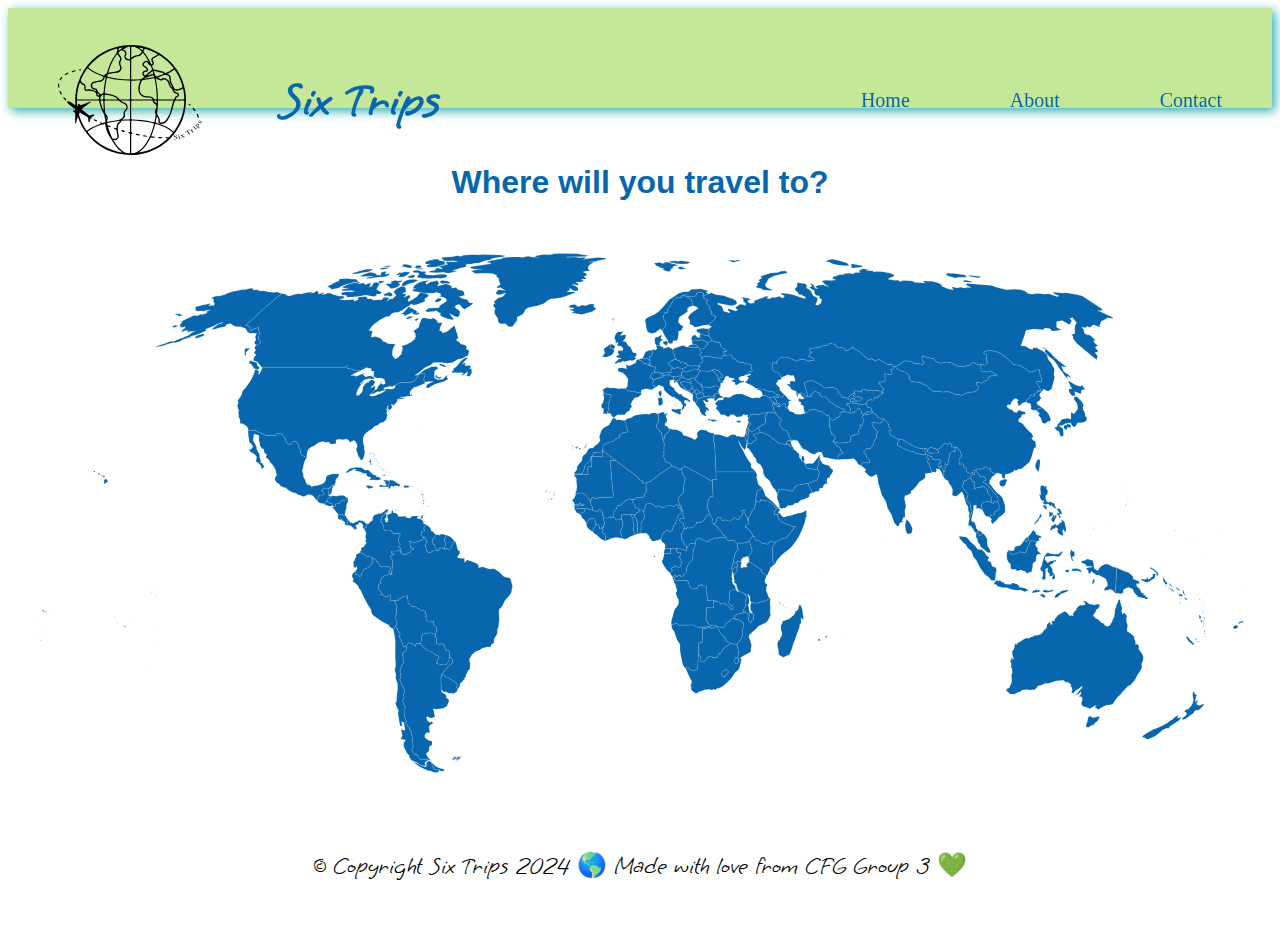
==== commit 6c0eb8e4: "ccs connection" ====
--- a/index.html
+++ b/index.html
@@ -7,7 +7,7 @@
   <title>Six Trips</title>
 
   <!-- insert css-->
-  <link href="../style.css" rel="stylesheet">
+  <link href="style.css" rel="stylesheet">
   <link href="https://cdn.jsdelivr.net/npm/bootstrap@5.3.2/dist/css/bootstrap.min.css" rel="stylesheet"
     integrity="sha384-T3c6CoIi6uLrA9TneNEoa7RxnatzjcDSCmG1MXxSR1GAsXEV/Dwwykc2MPK8M2HN" crossorigin="anonymous">
   <!--font-->
